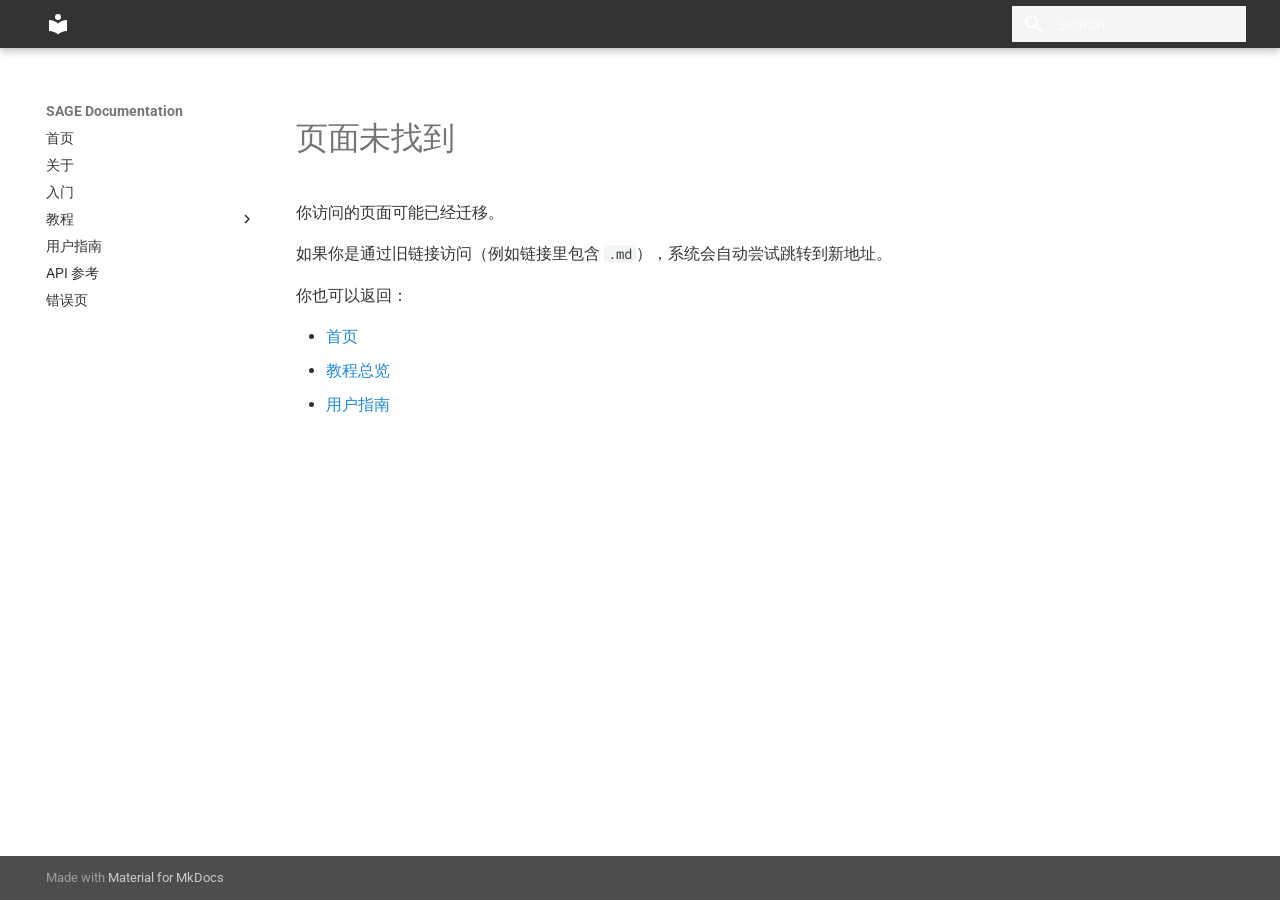
==== 404/index.html @ 9ace1330 "Deployed d02b3d0 with MkDocs version: 1.6.1" ====
<!doctype html>
<html lang="en" class="no-js">
  <head>
    
      <meta charset="utf-8">
      <meta name="viewport" content="width=device-width,initial-scale=1">
      
        <meta name="description" content="高性能分布式推理框架 - 数据流原生的模块化、透明、可控的LLM工作流推理框架">
      
      
        <meta name="author" content="IntelliStream Lab">
      
      
        <link rel="canonical" href="https://sage.org.ai/404/">
      
      
        <link rel="prev" href="../api-reference/">
      
      
      
        
      
      
      <link rel="icon" href="../assets/images/favicon.png">
      <meta name="generator" content="mkdocs-1.6.1, mkdocs-material-9.7.6">
    
    
  
    <title>错误页</title>
  

    
      <link rel="stylesheet" href="../assets/stylesheets/main.484c7ddc.min.css">
      
      


    
    
      
    
    
      
        
        
        <link rel="preconnect" href="https://fonts.gstatic.com" crossorigin>
        <link rel="stylesheet" href="https://fonts.googleapis.com/css?family=Roboto:300,300i,400,400i,700,700i%7CRoboto+Mono:400,400i,700,700i&display=fallback">
        <style>:root{--md-text-font:"Roboto";--md-code-font:"Roboto Mono"}</style>
      
    
    
    <script>__md_scope=new URL("..",location),__md_hash=e=>[...e].reduce(((e,_)=>(e<<5)-e+_.charCodeAt(0)),0),__md_get=(e,_=localStorage,t=__md_scope)=>JSON.parse(_.getItem(t.pathname+"."+e)),__md_set=(e,_,t=localStorage,a=__md_scope)=>{try{t.setItem(a.pathname+"."+e,JSON.stringify(_))}catch(e){}}</script>
    
<!-- Google Tag Manager -->
<script>(function(w,d,s,l,i){w[l]=w[l]||[];w[l].push({'gtm.start':
new Date().getTime(),event:'gtm.js'});var f=d.getElementsByTagName(s)[0],
j=d.createElement(s),dl=l!='dataLayer'?'&l='+l:'';j.async=true;j.src=
'https://www.googletagmanager.com/gtm.js?id='+i+dl;f.parentNode.insertBefore(j,f);
})(window,document,'script','dataLayer','GTM-T35S4S46');</script>
<!-- End Google Tag Manager -->

    
  <!-- pragma: allowlist secret -->
  <meta name="algolia-site-verification" content="165B7E7C89E49946" />
  <style>
    @import url("https://fonts.googleapis.com/css2?family=Public+Sans&display=swap");
    :root {
      --md-primary-fg-color: #333333;
      --md-accent-fg-color: #1E88E5;
      --md-default-bg-color: #FFFFFF;
      --md-default-fg-color: #333333;
      --md-text-font-family: "Public Sans", sans-serif;
    }

    body {
      font-family: var(--md-text-font-family);
      background-color: var(--md-default-bg-color);
      color: var(--md-default-fg-color);
    }

    .md-main {
      background-color: #FFFFFF;
    }

    .md-footer {
      background-color: #F5F5F5;
      color: #666666;
    }

    .md-footer-meta {
      background-color: #4d4d4d;
    }

    .md-typeset a {
      color: #1E88E5;
    }

    .md-typeset a:hover {
      color: #1565C0;
    }

    .md-nav__link--active,
    .md-nav__link:active {
      color: #1E88E5;
    }

    .md-search__input {
      background-color: #F5F5F5;
      color: #333333;
    }

    .md-search__input:hover,
    .md-search__input:focus {
      background-color: #EEEEEE;
    }
    /* Table of contents styles */
    .md-nav--secondary .md-nav__item--active > .md-nav__link {
      font-weight: bold;
      color: var(--md-primary-fg-color);
    }

    .md-nav--secondary .md-nav__item--nested > .md-nav__link {
      font-weight: normal;
      color: var(--md-default-fg-color);
    }

    .md-header__button.md-logo img {
      height: 30px;
      max-height: 30px;
      width: auto;
      vertical-align: middle;
    }

    .md-nav--secondary .md-nav__item--nested > .md-nav__link::before {
      content: "";
      display: inline-block;
      width: 6px;
      height: 6px;
      background-color: var(--md-default-fg-color);
      border-radius: 50%;
      margin-right: 0.5rem;
    }

    [data-md-color-scheme="slate"] {
      --md-default-bg-color: #1E1E1E;
      --md-default-fg-color: #FFFFFF;
      --md-accent-fg-color: #64B5F6;
    }

    [data-md-color-scheme="slate"] .md-main {
      background-color: #1E1E1E;
    }

    [data-md-color-scheme="slate"] .navbar {
      background-color: #1E1E1E;
      color: #FFFFFF;
      box-shadow: none;
    }

    [data-md-color-scheme="slate"] .md-footer {
      background-color: #1E1E1E;
      color: #BDBDBD;
    }

    [data-md-color-scheme="slate"] .md-header {
      background-color: #1E1E1E;
      color: #BDBDBD;
    }

    [data-md-color-scheme="slate"] .md-tabs {
      background-color: #1E1E1E;
      color: #BDBDBD;
    }

    [data-md-color-scheme="slate"] .md-search__input {
      background-color: #F5F5F5;
      color: #333333;
    }

    [data-md-color-scheme="slate"] .md-search__icon {
      color: #333333;
    }

    [data-md-color-scheme="slate"] .md-search__input::placeholder {
      color: #333333;
    }

    [data-md-color-scheme="slate"] .md-footer-meta {
      background-color: #4d4d4d;
    }

    [data-md-color-scheme="slate"] .md-typeset a {
      color: #64B5F6;
    }

    [data-md-color-scheme="slate"] .md-typeset a:hover {
      color: #90CAF9;
    }

    .notebook-links {
      display: flex;
      justify-content: flex-end;
      margin-bottom: 1rem;
    }
    .notebook-links .md-content__button {
      margin-left: 0.5rem;
    }

    [data-md-color-scheme=default] .logo-dark {
      display: none !important;
    }

    [data-md-color-scheme=slate] .logo-light {
      display: none !important;
    }

    .jupyter-wrapper .jp-CodeCell .jp-Cell-inputWrapper .jp-InputPrompt.jp-InputArea-prompt {
      display: none !important;
    }

    .jupyter-wrapper .jp-Notebook .jp-Cell .jp-OutputPrompt {
      display: none !important;
    }

    .md-banner {
      background-color: #CFC9FA;
      color: #000000;
    }

    .md-banner a {
      color: #000000;
      text-decoration: underline;
    }

    .md-banner a:hover {
      color: #000000;
    }

    .md-header__title {
      visibility: hidden;
    }

    /* Dark mode banner styling */
    [data-md-color-scheme="slate"] .md-banner {
      background-color: #CFC9FA; /* Same light purple for both modes */
      color: #000000;
    }

    [data-md-color-scheme="slate"] .md-banner a {
      color: #000000;
    }

    [data-md-color-scheme="slate"] .md-banner a:hover {
      color: #000000;
    }

  </style>

  </head>
  
  
    <body dir="ltr">
  
    
    <input class="md-toggle" data-md-toggle="drawer" type="checkbox" id="__drawer" autocomplete="off">
    <input class="md-toggle" data-md-toggle="search" type="checkbox" id="__search" autocomplete="off">
    <label class="md-overlay" for="__drawer"></label>
    <div data-md-component="skip">
      
        
        <a href="#_1" class="md-skip">
          Skip to content
        </a>
      
    </div>
    <div data-md-component="announce">
      
    </div>
    
    
      

  

<header class="md-header md-header--shadow" data-md-component="header">
  <nav class="md-header__inner md-grid" aria-label="Header">
    <a href=".." title="SAGE Documentation" class="md-header__button md-logo" aria-label="SAGE Documentation" data-md-component="logo">
      
  
  <svg xmlns="http://www.w3.org/2000/svg" viewBox="0 0 24 24"><path d="M12 8a3 3 0 0 0 3-3 3 3 0 0 0-3-3 3 3 0 0 0-3 3 3 3 0 0 0 3 3m0 3.54C9.64 9.35 6.5 8 3 8v11c3.5 0 6.64 1.35 9 3.54 2.36-2.19 5.5-3.54 9-3.54V8c-3.5 0-6.64 1.35-9 3.54"/></svg>

    </a>
    <label class="md-header__button md-icon" for="__drawer">
      
      <svg xmlns="http://www.w3.org/2000/svg" viewBox="0 0 24 24"><path d="M3 6h18v2H3zm0 5h18v2H3zm0 5h18v2H3z"/></svg>
    </label>
    <div class="md-header__title" data-md-component="header-title">
      <div class="md-header__ellipsis">
        <div class="md-header__topic">
          <span class="md-ellipsis">
            SAGE Documentation
          </span>
        </div>
        <div class="md-header__topic" data-md-component="header-topic">
          <span class="md-ellipsis">
            
              错误页
            
          </span>
        </div>
      </div>
    </div>
    
    
      <script>var palette=__md_get("__palette");if(palette&&palette.color){if("(prefers-color-scheme)"===palette.color.media){var media=matchMedia("(prefers-color-scheme: light)"),input=document.querySelector(media.matches?"[data-md-color-media='(prefers-color-scheme: light)']":"[data-md-color-media='(prefers-color-scheme: dark)']");palette.color.media=input.getAttribute("data-md-color-media"),palette.color.scheme=input.getAttribute("data-md-color-scheme"),palette.color.primary=input.getAttribute("data-md-color-primary"),palette.color.accent=input.getAttribute("data-md-color-accent")}for(var[key,value]of Object.entries(palette.color))document.body.setAttribute("data-md-color-"+key,value)}</script>
    
    
    
      
      
        <label class="md-header__button md-icon" for="__search">
          
          <svg xmlns="http://www.w3.org/2000/svg" viewBox="0 0 24 24"><path d="M9.5 3A6.5 6.5 0 0 1 16 9.5c0 1.61-.59 3.09-1.56 4.23l.27.27h.79l5 5-1.5 1.5-5-5v-.79l-.27-.27A6.52 6.52 0 0 1 9.5 16 6.5 6.5 0 0 1 3 9.5 6.5 6.5 0 0 1 9.5 3m0 2C7 5 5 7 5 9.5S7 14 9.5 14 14 12 14 9.5 12 5 9.5 5"/></svg>
        </label>
        <div class="md-search" data-md-component="search" role="dialog">
  <label class="md-search__overlay" for="__search"></label>
  <div class="md-search__inner" role="search">
    <form class="md-search__form" name="search">
      <input type="text" class="md-search__input" name="query" aria-label="Search" placeholder="Search" autocapitalize="off" autocorrect="off" autocomplete="off" spellcheck="false" data-md-component="search-query" required>
      <label class="md-search__icon md-icon" for="__search">
        
        <svg xmlns="http://www.w3.org/2000/svg" viewBox="0 0 24 24"><path d="M9.5 3A6.5 6.5 0 0 1 16 9.5c0 1.61-.59 3.09-1.56 4.23l.27.27h.79l5 5-1.5 1.5-5-5v-.79l-.27-.27A6.52 6.52 0 0 1 9.5 16 6.5 6.5 0 0 1 3 9.5 6.5 6.5 0 0 1 9.5 3m0 2C7 5 5 7 5 9.5S7 14 9.5 14 14 12 14 9.5 12 5 9.5 5"/></svg>
        
        <svg xmlns="http://www.w3.org/2000/svg" viewBox="0 0 24 24"><path d="M20 11v2H8l5.5 5.5-1.42 1.42L4.16 12l7.92-7.92L13.5 5.5 8 11z"/></svg>
      </label>
      <nav class="md-search__options" aria-label="Search">
        
        <button type="reset" class="md-search__icon md-icon" title="Clear" aria-label="Clear" tabindex="-1">
          
          <svg xmlns="http://www.w3.org/2000/svg" viewBox="0 0 24 24"><path d="M19 6.41 17.59 5 12 10.59 6.41 5 5 6.41 10.59 12 5 17.59 6.41 19 12 13.41 17.59 19 19 17.59 13.41 12z"/></svg>
        </button>
      </nav>
      
    </form>
    <div class="md-search__output">
      <div class="md-search__scrollwrap" tabindex="0" data-md-scrollfix>
        <div class="md-search-result" data-md-component="search-result">
          <div class="md-search-result__meta">
            Initializing search
          </div>
          <ol class="md-search-result__list" role="presentation"></ol>
        </div>
      </div>
    </div>
  </div>
</div>
      
    
    
  </nav>
  
</header>
    
    <div class="md-container" data-md-component="container">
      
      
        
          
        
      
      <main class="md-main" data-md-component="main">
        <div class="md-main__inner md-grid">
          
            
              
              <div class="md-sidebar md-sidebar--primary" data-md-component="sidebar" data-md-type="navigation" >
                <div class="md-sidebar__scrollwrap">
                  <div class="md-sidebar__inner">
                    



<nav class="md-nav md-nav--primary" aria-label="Navigation" data-md-level="0">
  <label class="md-nav__title" for="__drawer">
    <a href=".." title="SAGE Documentation" class="md-nav__button md-logo" aria-label="SAGE Documentation" data-md-component="logo">
      
  
  <svg xmlns="http://www.w3.org/2000/svg" viewBox="0 0 24 24"><path d="M12 8a3 3 0 0 0 3-3 3 3 0 0 0-3-3 3 3 0 0 0-3 3 3 3 0 0 0 3 3m0 3.54C9.64 9.35 6.5 8 3 8v11c3.5 0 6.64 1.35 9 3.54 2.36-2.19 5.5-3.54 9-3.54V8c-3.5 0-6.64 1.35-9 3.54"/></svg>

    </a>
    SAGE Documentation
  </label>
  
  <ul class="md-nav__list" data-md-scrollfix>
    
      
      
  
  
  
  
    <li class="md-nav__item">
      <a href=".." class="md-nav__link">
        
  
  
  <span class="md-ellipsis">
    
  
    首页
  

    
  </span>
  
  

      </a>
    </li>
  

    
      
      
  
  
  
  
    <li class="md-nav__item">
      <a href="../about/" class="md-nav__link">
        
  
  
  <span class="md-ellipsis">
    
  
    关于
  

    
  </span>
  
  

      </a>
    </li>
  

    
      
      
  
  
  
  
    <li class="md-nav__item">
      <a href="../getting-started/" class="md-nav__link">
        
  
  
  <span class="md-ellipsis">
    
  
    入门
  

    
  </span>
  
  

      </a>
    </li>
  

    
      
      
  
  
  
  
    
    
    
    
    
    <li class="md-nav__item md-nav__item--nested">
      
        
        
        <input class="md-nav__toggle md-toggle " type="checkbox" id="__nav_4" >
        
          
          <label class="md-nav__link" for="__nav_4" id="__nav_4_label" tabindex="0">
            
  
  
  <span class="md-ellipsis">
    
  
    教程
  

    
  </span>
  
  

            <span class="md-nav__icon md-icon"></span>
          </label>
        
        <nav class="md-nav" data-md-level="1" aria-labelledby="__nav_4_label" aria-expanded="false">
          <label class="md-nav__title" for="__nav_4">
            <span class="md-nav__icon md-icon"></span>
            
  
    教程
  

          </label>
          <ul class="md-nav__list" data-md-scrollfix>
            
              
                
  
  
  
  
    <li class="md-nav__item">
      <a href="../tutorials/" class="md-nav__link">
        
  
  
  <span class="md-ellipsis">
    
  
    教程总览
  

    
  </span>
  
  

      </a>
    </li>
  

              
            
              
                
  
  
  
  
    <li class="md-nav__item">
      <a href="../tutorials/basic/streaming-101/" class="md-nav__link">
        
  
  
  <span class="md-ellipsis">
    
  
    基础教程
  

    
  </span>
  
  

      </a>
    </li>
  

              
            
              
                
  
  
  
  
    <li class="md-nav__item">
      <a href="../tutorials/advanced/" class="md-nav__link">
        
  
  
  <span class="md-ellipsis">
    
  
    高级教程
  

    
  </span>
  
  

      </a>
    </li>
  

              
            
          </ul>
        </nav>
      
    </li>
  

    
      
      
  
  
  
  
    <li class="md-nav__item">
      <a href="../guides/" class="md-nav__link">
        
  
  
  <span class="md-ellipsis">
    
  
    用户指南
  

    
  </span>
  
  

      </a>
    </li>
  

    
      
      
  
  
  
  
    <li class="md-nav__item">
      <a href="../api-reference/" class="md-nav__link">
        
  
  
  <span class="md-ellipsis">
    
  
    API 参考
  

    
  </span>
  
  

      </a>
    </li>
  

    
      
      
  
  
    
  
  
  
    <li class="md-nav__item md-nav__item--active">
      
      <input class="md-nav__toggle md-toggle" type="checkbox" id="__toc">
      
      
        
      
      
      <a href="./" class="md-nav__link md-nav__link--active">
        
  
  
  <span class="md-ellipsis">
    
  
    错误页
  

    
  </span>
  
  

      </a>
      
    </li>
  

    
  </ul>
</nav>
                  </div>
                </div>
              </div>
            
            
              
              <div class="md-sidebar md-sidebar--secondary" data-md-component="sidebar" data-md-type="toc" >
                <div class="md-sidebar__scrollwrap">
                  <div class="md-sidebar__inner">
                    

<nav class="md-nav md-nav--secondary" aria-label="Table of contents">
  
  
  
    
  
  
</nav>
                  </div>
                </div>
              </div>
            
          
          
            <div class="md-content" data-md-component="content">
              
              <article class="md-content__inner md-typeset">
                
<div class="notebook-links">
  
</div>


                  



<h1 id="_1">页面未找到</h1>
<p>你访问的页面可能已经迁移。</p>
<p>如果你是通过旧链接访问（例如链接里包含 <code>.md</code>），系统会自动尝试跳转到新地址。</p>
<script>
(function () {
  var path = window.location.pathname || "";

  // 1) 兼容旧式 markdown 链接：/a/b/index.md -> /a/b/
  if (path.endsWith('/index.md')) {
    var target = path.replace(/\/index\.md$/, '/');
    window.location.replace(target + window.location.search + window.location.hash);
    return;
  }

  // 2) 兼容其他 markdown 链接：/a/b/page.md -> /a/b/page/
  if (path.endsWith('.md')) {
    var target2 = path.replace(/\.md$/, '/');
    window.location.replace(target2 + window.location.search + window.location.hash);
    return;
  }
})();
</script>

<p>你也可以返回：</p>
<ul>
<li><a href="../">首页</a></li>
<li><a href="../tutorials/">教程总览</a></li>
<li><a href="../guides/">用户指南</a></li>
</ul>












                

              </article>
            </div>
          
          
<script>var target=document.getElementById(location.hash.slice(1));target&&target.name&&(target.checked=target.name.startsWith("__tabbed_"))</script>
        </div>
        
      </main>
      
        <footer class="md-footer">
  
  <div class="md-footer-meta md-typeset">
    <div class="md-footer-meta__inner md-grid">
      <div class="md-copyright">
  
  
    Made with
    <a href="https://squidfunk.github.io/mkdocs-material/" target="_blank" rel="noopener">
      Material for MkDocs
    </a>
  
</div>
      
    </div>
  </div>
</footer>
      
    </div>
    <div class="md-dialog" data-md-component="dialog">
      <div class="md-dialog__inner md-typeset"></div>
    </div>
    
    
    
      
      
      <script id="__config" type="application/json">{"annotate": null, "base": "..", "features": [], "search": "../assets/javascripts/workers/search.2c215733.min.js", "tags": null, "translations": {"clipboard.copied": "Copied to clipboard", "clipboard.copy": "Copy to clipboard", "search.result.more.one": "1 more on this page", "search.result.more.other": "# more on this page", "search.result.none": "No matching documents", "search.result.one": "1 matching document", "search.result.other": "# matching documents", "search.result.placeholder": "Type to start searching", "search.result.term.missing": "Missing", "select.version": "Select version"}, "version": null}</script>
    
    
      <script src="../assets/javascripts/bundle.79ae519e.min.js"></script>
      
    
  </body>
</html>
---- assets/stylesheets/main.484c7ddc.min.css ----
@charset "UTF-8";html{-webkit-text-size-adjust:none;-moz-text-size-adjust:none;text-size-adjust:none;box-sizing:border-box}*,:after,:before{box-sizing:inherit}@media (prefers-reduced-motion){*,:after,:before{transition:none!important}}body{margin:0}a,button,input,label{-webkit-tap-highlight-color:transparent}a{color:inherit;text-decoration:none}hr{border:0;box-sizing:initial;display:block;height:.05rem;overflow:visible;padding:0}small{font-size:80%}sub,sup{line-height:1em}img{border-style:none}table{border-collapse:initial;border-spacing:0}td,th{font-weight:400;vertical-align:top}button{background:#0000;border:0;font-family:inherit;font-size:inherit;margin:0;padding:0}input{border:0;outline:none}:root{--md-primary-fg-color:#4051b5;--md-primary-fg-color--light:#5d6cc0;--md-primary-fg-color--dark:#303fa1;--md-primary-bg-color:#fff;--md-primary-bg-color--light:#ffffffb3;--md-accent-fg-color:#526cfe;--md-accent-fg-color--transparent:#526cfe1a;--md-accent-bg-color:#fff;--md-accent-bg-color--light:#ffffffb3}[data-md-color-scheme=default]{color-scheme:light}[data-md-color-scheme=default] img[src$="#gh-dark-mode-only"],[data-md-color-scheme=default] img[src$="#only-dark"]{display:none}:root,[data-md-color-scheme=default]{--md-hue:225deg;--md-default-fg-color:#000000de;--md-default-fg-color--light:#0000008a;--md-default-fg-color--lighter:#00000052;--md-default-fg-color--lightest:#00000012;--md-default-bg-color:#fff;--md-default-bg-color--light:#ffffffb3;--md-default-bg-color--lighter:#ffffff4d;--md-default-bg-color--lightest:#ffffff1f;--md-code-fg-color:#36464e;--md-code-bg-color:#f5f5f5;--md-code-bg-color--light:#f5f5f5b3;--md-code-bg-color--lighter:#f5f5f54d;--md-code-hl-color:#4287ff;--md-code-hl-color--light:#4287ff1a;--md-code-hl-number-color:#d52a2a;--md-code-hl-special-color:#db1457;--md-code-hl-function-color:#a846b9;--md-code-hl-constant-color:#6e59d9;--md-code-hl-keyword-color:#3f6ec6;--md-code-hl-string-color:#1c7d4d;--md-code-hl-name-color:var(--md-code-fg-color);--md-code-hl-operator-color:var(--md-default-fg-color--light);--md-code-hl-punctuation-color:var(--md-default-fg-color--light);--md-code-hl-comment-color:var(--md-default-fg-color--light);--md-code-hl-generic-color:var(--md-default-fg-color--light);--md-code-hl-variable-color:var(--md-default-fg-color--light);--md-typeset-color:var(--md-default-fg-color);--md-typeset-a-color:var(--md-primary-fg-color);--md-typeset-del-color:#f5503d26;--md-typeset-ins-color:#0bd57026;--md-typeset-kbd-color:#fafafa;--md-typeset-kbd-accent-color:#fff;--md-typeset-kbd-border-color:#b8b8b8;--md-typeset-mark-color:#ffff0080;--md-typeset-table-color:#0000001f;--md-typeset-table-color--light:rgba(0,0,0,.035);--md-admonition-fg-color:var(--md-default-fg-color);--md-admonition-bg-color:var(--md-default-bg-color);--md-warning-fg-color:#000000de;--md-warning-bg-color:#ff9;--md-footer-fg-color:#fff;--md-footer-fg-color--light:#ffffffb3;--md-footer-fg-color--lighter:#ffffff73;--md-footer-bg-color:#000000de;--md-footer-bg-color--dark:#00000052;--md-shadow-z1:0 0.2rem 0.5rem #0000000d,0 0 0.05rem #0000001a;--md-shadow-z2:0 0.2rem 0.5rem #0000001a,0 0 0.05rem #00000040;--md-shadow-z3:0 0.2rem 0.5rem #0003,0 0 0.05rem #00000059}.md-icon svg{fill:currentcolor;display:block;height:1.2rem;width:1.2rem}body{-webkit-font-smoothing:antialiased;-moz-osx-font-smoothing:grayscale;--md-text-font-family:var(--md-text-font,_),-apple-system,BlinkMacSystemFont,Helvetica,Arial,sans-serif;--md-code-font-family:var(--md-code-font,_),SFMono-Regular,Consolas,Menlo,monospace}aside,body,input{font-feature-settings:"kern","liga";color:var(--md-typeset-color);font-family:var(--md-text-font-family)}code,kbd,pre{font-feature-settings:"kern";font-family:var(--md-code-font-family)}:root{--md-typeset-table-sort-icon:url('data:image/svg+xml;charset=utf-8,<svg xmlns="http://www.w3.org/2000/svg" viewBox="0 0 24 24"><path d="m18 21-4-4h3V7h-3l4-4 4 4h-3v10h3M2 19v-2h10v2M2 13v-2h7v2M2 7V5h4v2z"/></svg>');--md-typeset-table-sort-icon--asc:url('data:image/svg+xml;charset=utf-8,<svg xmlns="http://www.w3.org/2000/svg" viewBox="0 0 24 24"><path d="M19 17h3l-4 4-4-4h3V3h2M2 17h10v2H2M6 5v2H2V5m0 6h7v2H2z"/></svg>');--md-typeset-table-sort-icon--desc:url('data:image/svg+xml;charset=utf-8,<svg xmlns="http://www.w3.org/2000/svg" viewBox="0 0 24 24"><path d="M19 7h3l-4-4-4 4h3v14h2M2 17h10v2H2M6 5v2H2V5m0 6h7v2H2z"/></svg>')}.md-typeset{-webkit-print-color-adjust:exact;color-adjust:exact;font-size:.8rem;line-height:1.6;overflow-wrap:break-word}@media print{.md-typeset{font-size:.68rem}}.md-typeset blockquote,.md-typeset dl,.md-typeset figure,.md-typeset ol,.md-typeset pre,.md-typeset ul{margin-bottom:1em;margin-top:1em}.md-typeset h1{color:var(--md-default-fg-color--light);font-size:2em;line-height:1.3;margin:0 0 1.25em}.md-typeset h1,.md-typeset h2{font-weight:300;letter-spacing:-.01em}.md-typeset h2{font-size:1.5625em;line-height:1.4;margin:1.6em 0 .64em}.md-typeset h3{font-size:1.25em;font-weight:400;letter-spacing:-.01em;line-height:1.5;margin:1.6em 0 .8em}.md-typeset h2+h3{margin-top:.8em}.md-typeset h4{font-weight:700;letter-spacing:-.01em;margin:1em 0}.md-typeset h5,.md-typeset h6{color:var(--md-default-fg-color--light);font-size:.8em;font-weight:700;letter-spacing:-.01em;margin:1.25em 0}.md-typeset h5{text-transform:uppercase}.md-typeset h5 code{text-transform:none}.md-typeset hr{border-bottom:.05rem solid var(--md-default-fg-color--lightest);display:flow-root;margin:1.5em 0}.md-typeset a{color:var(--md-typeset-a-color);word-break:break-word}.md-typeset a,.md-typeset a:before{transition:color 125ms}.md-typeset a:focus,.md-typeset a:hover{color:var(--md-accent-fg-color)}.md-typeset a:focus code,.md-typeset a:hover code{background-color:var(--md-accent-fg-color--transparent);color:var(--md-accent-fg-color)}.md-typeset a code{color:var(--md-typeset-a-color)}.md-typeset a.focus-visible{outline-color:var(--md-accent-fg-color);outline-offset:.2rem}.md-typeset code,.md-typeset kbd,.md-typeset pre{color:var(--md-code-fg-color);direction:ltr;font-variant-ligatures:none;transition:background-color 125ms}@media print{.md-typeset code,.md-typeset kbd,.md-typeset pre{white-space:pre-wrap}}.md-typeset code{background-color:var(--md-code-bg-color);border-radius:.1rem;-webkit-box-decoration-break:clone;box-decoration-break:clone;font-size:.85em;padding:0 .2941176471em;transition:color 125ms,background-color 125ms;word-break:break-word}.md-typeset code:not(.focus-visible){-webkit-tap-highlight-color:transparent;outline:none}.md-typeset pre{display:flow-root;line-height:1.4;position:relative}.md-typeset pre>code{-webkit-box-decoration-break:slice;box-decoration-break:slice;box-shadow:none;display:block;margin:0;outline-color:var(--md-accent-fg-color);overflow:auto;padding:.7720588235em 1.1764705882em;scrollbar-color:var(--md-default-fg-color--lighter) #0000;scrollbar-width:thin;touch-action:auto;word-break:normal}.md-typeset pre>code:hover{scrollbar-color:var(--md-accent-fg-color) #0000}.md-typeset pre>code::-webkit-scrollbar{height:.2rem;width:.2rem}.md-typeset pre>code::-webkit-scrollbar-thumb{background-color:var(--md-default-fg-color--lighter)}.md-typeset pre>code::-webkit-scrollbar-thumb:hover{background-color:var(--md-accent-fg-color)}.md-typeset kbd{background-color:var(--md-typeset-kbd-color);border-radius:.1rem;box-shadow:0 .1rem 0 .05rem var(--md-typeset-kbd-border-color),0 .1rem 0 var(--md-typeset-kbd-border-color),0 -.1rem .2rem var(--md-typeset-kbd-accent-color) inset;color:var(--md-default-fg-color);display:inline-block;font-size:.75em;padding:0 .6666666667em;vertical-align:text-top;word-break:break-word}.md-typeset mark{background-color:var(--md-typeset-mark-color);-webkit-box-decoration-break:clone;box-decoration-break:clone;color:inherit;word-break:break-word}.md-typeset abbr{cursor:help;text-decoration:none}.md-typeset [data-preview],.md-typeset abbr{border-bottom:.05rem dotted var(--md-default-fg-color--light)}.md-typeset small{opacity:.75}[dir=ltr] .md-typeset sub,[dir=ltr] .md-typeset sup{margin-left:.078125em}[dir=rtl] .md-typeset sub,[dir=rtl] .md-typeset sup{margin-right:.078125em}[dir=ltr] .md-typeset blockquote{padding-left:.6rem}[dir=rtl] .md-typeset blockquote{padding-right:.6rem}[dir=ltr] .md-typeset blockquote{border-left:.2rem solid var(--md-default-fg-color--lighter)}[dir=rtl] .md-typeset blockquote{border-right:.2rem solid var(--md-default-fg-color--lighter)}.md-typeset blockquote{color:var(--md-default-fg-color--light);margin-left:0;margin-right:0}.md-typeset ul{list-style-type:disc}.md-typeset ul[type]{list-style-type:revert-layer}[dir=ltr] .md-typeset ol,[dir=ltr] .md-typeset ul{margin-left:.625em}[dir=rtl] .md-typeset ol,[dir=rtl] .md-typeset ul{margin-right:.625em}.md-typeset ol,.md-typeset ul{padding:0}.md-typeset ol:not([hidden]),.md-typeset ul:not([hidden]){display:flow-root}.md-typeset ol ol,.md-typeset ul ol{list-style-type:lower-alpha}.md-typeset ol ol ol,.md-typeset ul ol ol{list-style-type:lower-roman}.md-typeset ol ol ol ol,.md-typeset ul ol ol ol{list-style-type:upper-alpha}.md-typeset ol ol ol ol ol,.md-typeset ul ol ol ol ol{list-style-type:upper-roman}.md-typeset ol[type],.md-typeset ul[type]{list-style-type:revert-layer}[dir=ltr] .md-typeset ol li,[dir=ltr] .md-typeset ul li{margin-left:1.25em}[dir=rtl] .md-typeset ol li,[dir=rtl] .md-typeset ul li{margin-right:1.25em}.md-typeset ol li,.md-typeset ul li{margin-bottom:.5em}.md-typeset ol li blockquote,.md-typeset ol li p,.md-typeset ul li blockquote,.md-typeset ul li p{margin:.5em 0}.md-typeset ol li:last-child,.md-typeset ul li:last-child{margin-bottom:0}[dir=ltr] .md-typeset ol li ol,[dir=ltr] .md-typeset ol li ul,[dir=ltr] .md-typeset ul li ol,[dir=ltr] .md-typeset ul li ul{margin-left:.625em}[dir=rtl] .md-typeset ol li ol,[dir=rtl] .md-typeset ol li ul,[dir=rtl] .md-typeset ul li ol,[dir=rtl] .md-typeset ul li ul{margin-right:.625em}.md-typeset ol li ol,.md-typeset ol li ul,.md-typeset ul li ol,.md-typeset ul li ul{margin-bottom:.5em;margin-top:.5em}[dir=ltr] .md-typeset dd{margin-left:1.875em}[dir=rtl] .md-typeset dd{margin-right:1.875em}.md-typeset dd{margin-bottom:1.5em;margin-top:1em}.md-typeset img,.md-typeset svg,.md-typeset video{height:auto;max-width:100%}.md-typeset img[align=left]{margin:1em 1em 1em 0}.md-typeset img[align=right]{margin:1em 0 1em 1em}.md-typeset img[align]:only-child{margin-top:0}.md-typeset figure{display:flow-root;margin:1em auto;max-width:100%;text-align:center;width:fit-content}.md-typeset figure img{display:block;margin:0 auto}.md-typeset figcaption{font-style:italic;margin:1em auto;max-width:24rem}.md-typeset iframe{max-width:100%}.md-typeset table:not([class]){background-color:var(--md-default-bg-color);border:.05rem solid var(--md-typeset-table-color);border-radius:.1rem;display:inline-block;font-size:.64rem;max-width:100%;overflow:auto;touch-action:auto}@media print{.md-typeset table:not([class]){display:table}}.md-typeset table:not([class])+*{margin-top:1.5em}.md-typeset table:not([class]) td>:first-child,.md-typeset table:not([class]) th>:first-child{margin-top:0}.md-typeset table:not([class]) td>:last-child,.md-typeset table:not([class]) th>:last-child{margin-bottom:0}.md-typeset table:not([class]) td:not([align]),.md-typeset table:not([class]) th:not([align]){text-align:left}[dir=rtl] .md-typeset table:not([class]) td:not([align]),[dir=rtl] .md-typeset table:not([class]) th:not([align]){text-align:right}.md-typeset table:not([class]) th{font-weight:700;min-width:5rem;padding:.9375em 1.25em;vertical-align:top}.md-typeset table:not([class]) td{border-top:.05rem solid var(--md-typeset-table-color);padding:.9375em 1.25em;vertical-align:top}.md-typeset table:not([class]) tbody tr{transition:background-color 125ms}.md-typeset table:not([class]) tbody tr:hover{background-color:var(--md-typeset-table-color--light);box-shadow:0 .05rem 0 var(--md-default-bg-color) inset}.md-typeset table:not([class]) a{word-break:normal}.md-typeset table th[role=columnheader]{cursor:pointer}[dir=ltr] .md-typeset table th[role=columnheader]:after{margin-left:.5em}[dir=rtl] .md-typeset table th[role=columnheader]:after{margin-right:.5em}.md-typeset table th[role=columnheader]:after{content:"";display:inline-block;height:1.2em;-webkit-mask-image:var(--md-typeset-table-sort-icon);mask-image:var(--md-typeset-table-sort-icon);-webkit-mask-repeat:no-repeat;mask-repeat:no-repeat;-webkit-mask-size:contain;mask-size:contain;transition:background-color 125ms;vertical-align:text-bottom;width:1.2em}.md-typeset table th[role=columnheader]:hover:after{background-color:var(--md-default-fg-color--lighter)}.md-typeset table th[role=columnheader][aria-sort=ascending]:after{background-color:var(--md-default-fg-color--light);-webkit-mask-image:var(--md-typeset-table-sort-icon--asc);mask-image:var(--md-typeset-table-sort-icon--asc)}.md-typeset table th[role=columnheader][aria-sort=descending]:after{background-color:var(--md-default-fg-color--light);-webkit-mask-image:var(--md-typeset-table-sort-icon--desc);mask-image:var(--md-typeset-table-sort-icon--desc)}.md-typeset__scrollwrap{margin:1em -.8rem;overflow-x:auto;touch-action:auto}.md-typeset__table{display:inline-block;margin-bottom:.5em;padding:0 .8rem}@media print{.md-typeset__table{display:block}}html .md-typeset__table table{display:table;margin:0;overflow:hidden;width:100%}@media screen and (max-width:44.984375em){.md-content__inner>pre{margin:1em -.8rem}.md-content__inner>pre code{border-radius:0}}.md-typeset .md-author{border-radius:100%;display:block;flex-shrink:0;height:1.6rem;overflow:hidden;position:relative;transition:color 125ms,transform 125ms;width:1.6rem}.md-typeset .md-author img{display:block}.md-typeset .md-author--more{background:var(--md-default-fg-color--lightest);color:var(--md-default-fg-color--lighter);font-size:.6rem;font-weight:700;line-height:1.6rem;text-align:center}.md-typeset .md-author--long{height:2.4rem;width:2.4rem}.md-typeset a.md-author{transform:scale(1)}.md-typeset a.md-author img{border-radius:100%;filter:grayscale(100%) opacity(75%);transition:filter 125ms}.md-typeset a.md-author:focus,.md-typeset a.md-author:hover{transform:scale(1.1);z-index:1}.md-typeset a.md-author:focus img,.md-typeset a.md-author:hover img{filter:grayscale(0)}.md-banner{background-color:var(--md-footer-bg-color);color:var(--md-footer-fg-color);overflow:auto}@media print{.md-banner{display:none}}.md-banner--warning{background-color:var(--md-warning-bg-color);color:var(--md-warning-fg-color)}.md-banner__inner{font-size:.7rem;margin:.6rem auto;padding:0 .8rem}[dir=ltr] .md-banner__button{float:right}[dir=rtl] .md-banner__button{float:left}.md-banner__button{color:inherit;cursor:pointer;transition:opacity .25s}.no-js .md-banner__button{display:none}.md-banner__button:hover{opacity:.7}html{font-size:125%;height:100%;overflow-x:hidden}@media screen and (min-width:100em){html{font-size:137.5%}}@media screen and (min-width:125em){html{font-size:150%}}body{background-color:var(--md-default-bg-color);display:flex;flex-direction:column;font-size:.5rem;min-height:100%;position:relative;width:100%}@media print{body{display:block}}@media screen and (max-width:59.984375em){body[data-md-scrolllock]{position:fixed}}.md-grid{margin-left:auto;margin-right:auto;max-width:61rem}.md-container{display:flex;flex-direction:column;flex-grow:1}@media print{.md-container{display:block}}.md-main{flex-grow:1}.md-main__inner{display:flex;height:100%;margin-top:1.5rem}.md-ellipsis{overflow:hidden;text-overflow:ellipsis}.md-toggle{display:none}.md-option{height:0;opacity:0;position:absolute;width:0}.md-option:checked+label:not([hidden]){display:block}.md-option.focus-visible+label{outline-color:var(--md-accent-fg-color);outline-style:auto}.md-skip{background-color:var(--md-default-fg-color);border-radius:.1rem;color:var(--md-default-bg-color);font-size:.64rem;margin:.5rem;opacity:0;outline-color:var(--md-accent-fg-color);padding:.3rem .5rem;position:fixed;transform:translateY(.4rem);z-index:-1}.md-skip:focus{opacity:1;transform:translateY(0);transition:transform .25s cubic-bezier(.4,0,.2,1),opacity 175ms 75ms;z-index:10}@page{margin:25mm}:root{--md-clipboard-icon:url('data:image/svg+xml;charset=utf-8,<svg xmlns="http://www.w3.org/2000/svg" viewBox="0 0 24 24"><path d="M19 21H8V7h11m0-2H8a2 2 0 0 0-2 2v14a2 2 0 0 0 2 2h11a2 2 0 0 0 2-2V7a2 2 0 0 0-2-2m-3-4H4a2 2 0 0 0-2 2v14h2V3h12z"/></svg>')}.md-clipboard{border-radius:.1rem;color:var(--md-default-fg-color--lightest);cursor:pointer;height:1.5em;outline-color:var(--md-accent-fg-color);outline-offset:.1rem;transition:color .25s;width:1.5em;z-index:1}@media print{.md-clipboard{display:none}}.md-clipboard:not(.focus-visible){-webkit-tap-highlight-color:transparent;outline:none}:hover>.md-clipboard{color:var(--md-default-fg-color--light)}.md-clipboard:focus,.md-clipboard:hover{color:var(--md-accent-fg-color)}.md-clipboard:after{background-color:currentcolor;content:"";display:block;height:1.125em;margin:0 auto;-webkit-mask-image:var(--md-clipboard-icon);mask-image:var(--md-clipboard-icon);-webkit-mask-position:center;mask-position:center;-webkit-mask-repeat:no-repeat;mask-repeat:no-repeat;-webkit-mask-size:contain;mask-size:contain;width:1.125em}.md-clipboard--inline{cursor:pointer}.md-clipboard--inline code{transition:color .25s,background-color .25s}.md-clipboard--inline:focus code,.md-clipboard--inline:hover code{background-color:var(--md-accent-fg-color--transparent);color:var(--md-accent-fg-color)}:root{--md-code-select-icon:url('data:image/svg+xml;charset=utf-8,<svg xmlns="http://www.w3.org/2000/svg" viewBox="0 0 24 24"><path d="M19 19h-4v2h4c1.1 0 2-.9 2-2v-4h-2m0-12h-4v2h4v4h2V5c0-1.1-.9-2-2-2M5 5h4V3H5c-1.1 0-2 .9-2 2v4h2m0 6H3v4c0 1.1.9 2 2 2h4v-2H5zm2-4h2v2H7zm4 0h2v2h-2zm4 0h2v2h-2zM7 7h2v2H7zm4 0h2v2h-2zm4 0h2v2h-2zm-8 8h2v2H7zm4 0h2v2h-2zm4 0h2v2h-2z"/></svg>');--md-code-copy-icon:url('data:image/svg+xml;charset=utf-8,<svg xmlns="http://www.w3.org/2000/svg" viewBox="0 0 24 24"><path d="M19 21H8V7h11m0-2H8a2 2 0 0 0-2 2v14a2 2 0 0 0 2 2h11a2 2 0 0 0 2-2V7a2 2 0 0 0-2-2m-3-4H4a2 2 0 0 0-2 2v14h2V3h12z"/></svg>')}.md-typeset .md-code__content{display:grid}.md-code__nav{background-color:var(--md-code-bg-color--lighter);border-radius:.1rem;display:flex;gap:.2rem;padding:.2rem;position:absolute;right:.25em;top:.25em;transition:background-color .25s;z-index:1}:hover>.md-code__nav{background-color:var(--md-code-bg-color--light)}.md-code__button{color:var(--md-default-fg-color--lightest);cursor:pointer;display:block;height:1.5em;outline-color:var(--md-accent-fg-color);outline-offset:.1rem;transition:color .25s;width:1.5em}:hover>*>.md-code__button{color:var(--md-default-fg-color--light)}.md-code__button.focus-visible,.md-code__button:hover{color:var(--md-accent-fg-color)}.md-code__button--active{color:var(--md-default-fg-color)!important}.md-code__button:after{background-color:currentcolor;content:"";display:block;height:1.125em;margin:0 auto;-webkit-mask-position:center;mask-position:center;-webkit-mask-repeat:no-repeat;mask-repeat:no-repeat;-webkit-mask-size:contain;mask-size:contain;width:1.125em}.md-code__button[data-md-type=select]:after{-webkit-mask-image:var(--md-code-select-icon);mask-image:var(--md-code-select-icon)}.md-code__button[data-md-type=copy]:after{-webkit-mask-image:var(--md-code-copy-icon);mask-image:var(--md-code-copy-icon)}@keyframes consent{0%{opacity:0;transform:translateY(100%)}to{opacity:1;transform:translateY(0)}}@keyframes overlay{0%{opacity:0}to{opacity:1}}.md-consent__overlay{animation:overlay .25s both;-webkit-backdrop-filter:blur(.1rem);backdrop-filter:blur(.1rem);background-color:#0000008a;height:100%;opacity:1;position:fixed;top:0;width:100%;z-index:5}.md-consent__inner{animation:consent .5s cubic-bezier(.1,.7,.1,1) both;background-color:var(--md-default-bg-color);border:0;border-radius:.1rem;bottom:0;box-shadow:0 0 .2rem #0000001a,0 .2rem .4rem #0003;max-height:100%;overflow:auto;padding:0;position:fixed;width:100%;z-index:5}.md-consent__form{padding:.8rem}.md-consent__settings{display:none;margin:1em 0}input:checked+.md-consent__settings{display:block}.md-consent__controls{margin-bottom:.8rem}.md-typeset .md-consent__controls .md-button{display:inline}@media screen and (max-width:44.984375em){.md-typeset .md-consent__controls .md-button{display:block;margin-top:.4rem;text-align:center;width:100%}}.md-consent label{cursor:pointer}.md-content{flex-grow:1;min-width:0}.md-content__inner{margin:0 .8rem 1.2rem;padding-top:.6rem}@media screen and (min-width:76.25em){[dir=ltr] .md-sidebar--primary:not([hidden])~.md-content>.md-content__inner{margin-left:1.2rem}[dir=ltr] .md-sidebar--secondary:not([hidden])~.md-content>.md-content__inner,[dir=rtl] .md-sidebar--primary:not([hidden])~.md-content>.md-content__inner{margin-right:1.2rem}[dir=rtl] .md-sidebar--secondary:not([hidden])~.md-content>.md-content__inner{margin-left:1.2rem}}.md-content__inner:before{content:"";display:block;height:.4rem}.md-content__inner>:last-child{margin-bottom:0}[dir=ltr] .md-content__button{float:right}[dir=rtl] .md-content__button{float:left}[dir=ltr] .md-content__button{margin-left:.4rem}[dir=rtl] .md-content__button{margin-right:.4rem}.md-content__button{margin:.4rem 0;padding:0}@media print{.md-content__button{display:none}}.md-typeset .md-content__button{color:var(--md-default-fg-color--lighter)}.md-content__button svg{display:inline;vertical-align:top}[dir=rtl] .md-content__button svg{transform:scaleX(-1)}[dir=ltr] .md-dialog{right:.8rem}[dir=rtl] .md-dialog{left:.8rem}.md-dialog{background-color:var(--md-default-fg-color);border-radius:.1rem;bottom:.8rem;box-shadow:var(--md-shadow-z3);min-width:11.1rem;opacity:0;padding:.4rem .6rem;pointer-events:none;position:fixed;transform:translateY(100%);transition:transform 0ms .4s,opacity .4s;z-index:4}@media print{.md-dialog{display:none}}.md-dialog--active{opacity:1;pointer-events:auto;transform:translateY(0);transition:transform .4s cubic-bezier(.075,.85,.175,1),opacity .4s}.md-dialog__inner{color:var(--md-default-bg-color);font-size:.7rem}.md-feedback{margin:2em 0 1em;text-align:center}.md-feedback fieldset{border:none;margin:0;padding:0}.md-feedback__title{font-weight:700;margin:1em auto}.md-feedback__inner{position:relative}.md-feedback__list{display:flex;flex-wrap:wrap;place-content:baseline center;position:relative}.md-feedback__list:hover .md-icon:not(:disabled){color:var(--md-default-fg-color--lighter)}:disabled .md-feedback__list{min-height:1.8rem}.md-feedback__icon{color:var(--md-default-fg-color--light);cursor:pointer;flex-shrink:0;margin:0 .1rem;transition:color 125ms}.md-feedback__icon:not(:disabled).md-icon:hover{color:var(--md-accent-fg-color)}.md-feedback__icon:disabled{color:var(--md-default-fg-color--lightest);pointer-events:none}.md-feedback__note{opacity:0;position:relative;transform:translateY(.4rem);transition:transform .4s cubic-bezier(.1,.7,.1,1),opacity .15s}.md-feedback__note>*{margin:0 auto;max-width:16rem}:disabled .md-feedback__note{opacity:1;transform:translateY(0)}@media print{.md-feedback{display:none}}.md-footer{background-color:var(--md-footer-bg-color);color:var(--md-footer-fg-color)}@media print{.md-footer{display:none}}.md-footer__inner{justify-content:space-between;overflow:auto;padding:.2rem}.md-footer__inner:not([hidden]){display:flex}.md-footer__link{align-items:end;display:flex;flex-grow:0.01;margin-bottom:.4rem;margin-top:1rem;max-width:100%;outline-color:var(--md-accent-fg-color);overflow:hidden;transition:opacity .25s}.md-footer__link:focus,.md-footer__link:hover{opacity:.7}[dir=rtl] .md-footer__link svg{transform:scaleX(-1)}@media screen and (max-width:44.984375em){.md-footer__link--prev{flex-shrink:0}.md-footer__link--prev .md-footer__title{display:none}}[dir=ltr] .md-footer__link--next{margin-left:auto}[dir=rtl] .md-footer__link--next{margin-right:auto}.md-footer__link--next{text-align:right}[dir=rtl] .md-footer__link--next{text-align:left}.md-footer__title{flex-grow:1;font-size:.9rem;margin-bottom:.7rem;max-width:calc(100% - 2.4rem);padding:0 1rem;white-space:nowrap}.md-footer__button{margin:.2rem;padding:.4rem}.md-footer__direction{font-size:.64rem;opacity:.7}.md-footer-meta{background-color:var(--md-footer-bg-color--dark)}.md-footer-meta__inner{display:flex;flex-wrap:wrap;justify-content:space-between;padding:.2rem}html .md-footer-meta.md-typeset a{color:var(--md-footer-fg-color--light)}html .md-footer-meta.md-typeset a:focus,html .md-footer-meta.md-typeset a:hover{color:var(--md-footer-fg-color)}.md-copyright{color:var(--md-footer-fg-color--lighter);font-size:.64rem;margin:auto .6rem;padding:.4rem 0;width:100%}@media screen and (min-width:45em){.md-copyright{width:auto}}.md-copyright__highlight{color:var(--md-footer-fg-color--light)}.md-social{display:inline-flex;gap:.2rem;margin:0 .4rem;padding:.2rem 0 .6rem}@media screen and (min-width:45em){.md-social{padding:.6rem 0}}.md-social__link{display:inline-block;height:1.6rem;text-align:center;width:1.6rem}.md-social__link:before{line-height:1.9}.md-social__link svg{fill:currentcolor;max-height:.8rem;vertical-align:-25%}.md-typeset .md-button{border:.1rem solid;border-radius:.1rem;color:var(--md-primary-fg-color);cursor:pointer;display:inline-block;font-weight:700;padding:.625em 2em;transition:color 125ms,background-color 125ms,border-color 125ms}.md-typeset .md-button--primary{background-color:var(--md-primary-fg-color);border-color:var(--md-primary-fg-color);color:var(--md-primary-bg-color)}.md-typeset .md-button:focus,.md-typeset .md-button:hover{background-color:var(--md-accent-fg-color);border-color:var(--md-accent-fg-color);color:var(--md-accent-bg-color)}[dir=ltr] .md-typeset .md-input{border-top-left-radius:.1rem}[dir=ltr] .md-typeset .md-input,[dir=rtl] .md-typeset .md-input{border-top-right-radius:.1rem}[dir=rtl] .md-typeset .md-input{border-top-left-radius:.1rem}.md-typeset .md-input{border-bottom:.1rem solid var(--md-default-fg-color--lighter);box-shadow:var(--md-shadow-z1);font-size:.8rem;height:1.8rem;padding:0 .6rem;transition:border .25s,box-shadow .25s}.md-typeset .md-input:focus,.md-typeset .md-input:hover{border-bottom-color:var(--md-accent-fg-color);box-shadow:var(--md-shadow-z2)}.md-typeset .md-input--stretch{width:100%}.md-header{background-color:var(--md-primary-fg-color);box-shadow:0 0 .2rem #0000,0 .2rem .4rem #0000;color:var(--md-primary-bg-color);display:block;left:0;position:sticky;right:0;top:0;z-index:4}@media print{.md-header{display:none}}.md-header[hidden]{transform:translateY(-100%);transition:transform .25s cubic-bezier(.8,0,.6,1),box-shadow .25s}.md-header--shadow{box-shadow:0 0 .2rem #0000001a,0 .2rem .4rem #0003;transition:transform .25s cubic-bezier(.1,.7,.1,1),box-shadow .25s}.md-header__inner{align-items:center;display:flex;padding:0 .2rem}.md-header__button{color:currentcolor;cursor:pointer;margin:.2rem;outline-color:var(--md-accent-fg-color);padding:.4rem;position:relative;transition:opacity .25s;vertical-align:middle;z-index:1}.md-header__button:hover{opacity:.7}.md-header__button:not([hidden]){display:inline-block}.md-header__button:not(.focus-visible){-webkit-tap-highlight-color:transparent;outline:none}.md-header__button.md-logo{margin:.2rem;padding:.4rem}@media screen and (max-width:76.234375em){.md-header__button.md-logo{display:none}}.md-header__button.md-logo img,.md-header__button.md-logo svg{fill:currentcolor;display:block;height:1.2rem;width:auto}@media screen and (min-width:60em){.md-header__button[for=__search]{display:none}}.no-js .md-header__button[for=__search]{display:none}[dir=rtl] .md-header__button[for=__search] svg{transform:scaleX(-1)}@media screen and (min-width:76.25em){.md-header__button[for=__drawer]{display:none}}.md-header__topic{display:flex;max-width:100%;position:absolute;transition:transform .4s cubic-bezier(.1,.7,.1,1),opacity .15s;white-space:nowrap}.md-header__topic+.md-header__topic{opacity:0;pointer-events:none;transform:translateX(1.25rem);transition:transform .4s cubic-bezier(1,.7,.1,.1),opacity .15s;z-index:-1}[dir=rtl] .md-header__topic+.md-header__topic{transform:translateX(-1.25rem)}.md-header__topic:first-child{font-weight:700}[dir=ltr] .md-header__title{margin-left:1rem;margin-right:.4rem}[dir=rtl] .md-header__title{margin-left:.4rem;margin-right:1rem}.md-header__title{flex-grow:1;font-size:.9rem;height:2.4rem;line-height:2.4rem}.md-header__title--active .md-header__topic{opacity:0;pointer-events:none;transform:translateX(-1.25rem);transition:transform .4s cubic-bezier(1,.7,.1,.1),opacity .15s;z-index:-1}[dir=rtl] .md-header__title--active .md-header__topic{transform:translateX(1.25rem)}.md-header__title--active .md-header__topic+.md-header__topic{opacity:1;pointer-events:auto;transform:translateX(0);transition:transform .4s cubic-bezier(.1,.7,.1,1),opacity .15s;z-index:0}.md-header__title>.md-header__ellipsis{height:100%;position:relative;width:100%}.md-header__option{display:flex;flex-shrink:0;max-width:100%;transition:max-width 0ms .25s,opacity .25s .25s;white-space:nowrap}[data-md-toggle=search]:checked~.md-header .md-header__option{max-width:0;opacity:0;transition:max-width 0ms,opacity 0ms}.md-header__option>input{bottom:0}.md-header__source{display:none}@media screen and (min-width:60em){[dir=ltr] .md-header__source{margin-left:1rem}[dir=rtl] .md-header__source{margin-right:1rem}.md-header__source{display:block;max-width:11.7rem;width:11.7rem}}@media screen and (min-width:76.25em){[dir=ltr] .md-header__source{margin-left:1.4rem}[dir=rtl] .md-header__source{margin-right:1.4rem}}.md-meta{color:var(--md-default-fg-color--light);font-size:.7rem;line-height:1.3}.md-meta__list{display:inline-flex;flex-wrap:wrap;list-style:none;margin:0;padding:0}.md-meta__item:not(:last-child):after{content:"·";margin-left:.2rem;margin-right:.2rem}.md-meta__link{color:var(--md-typeset-a-color)}.md-meta__link:focus,.md-meta__link:hover{color:var(--md-accent-fg-color)}.md-draft{background-color:#ff1744;border-radius:.125em;color:#fff;display:inline-block;font-weight:700;padding-left:.5714285714em;padding-right:.5714285714em}:root{--md-nav-icon--prev:url('data:image/svg+xml;charset=utf-8,<svg xmlns="http://www.w3.org/2000/svg" viewBox="0 0 24 24"><path d="M20 11v2H8l5.5 5.5-1.42 1.42L4.16 12l7.92-7.92L13.5 5.5 8 11z"/></svg>');--md-nav-icon--next:url('data:image/svg+xml;charset=utf-8,<svg xmlns="http://www.w3.org/2000/svg" viewBox="0 0 24 24"><path d="M8.59 16.58 13.17 12 8.59 7.41 10 6l6 6-6 6z"/></svg>');--md-toc-icon:url('data:image/svg+xml;charset=utf-8,<svg xmlns="http://www.w3.org/2000/svg" viewBox="0 0 24 24"><path d="M3 9h14V7H3zm0 4h14v-2H3zm0 4h14v-2H3zm16 0h2v-2h-2zm0-10v2h2V7zm0 6h2v-2h-2z"/></svg>')}.md-nav{font-size:.7rem;line-height:1.3}.md-nav__title{color:var(--md-default-fg-color--light);display:block;font-weight:700;overflow:hidden;padding:0 .6rem;text-overflow:ellipsis}.md-nav__title .md-nav__button{display:none}.md-nav__title .md-nav__button img{height:100%;width:auto}.md-nav__title .md-nav__button.md-logo img,.md-nav__title .md-nav__button.md-logo svg{fill:currentcolor;display:block;height:2.4rem;max-width:100%;object-fit:contain;width:auto}.md-nav__list{list-style:none;margin:0;padding:0}.md-nav__link{align-items:flex-start;display:flex;gap:.4rem;margin-top:.625em;scroll-snap-align:start;transition:color 125ms}.md-nav__link--passed,.md-nav__link--passed code{color:var(--md-default-fg-color--light)}.md-nav__item .md-nav__link--active,.md-nav__item .md-nav__link--active code{color:var(--md-typeset-a-color)}.md-nav__link .md-ellipsis{position:relative}.md-nav__link .md-ellipsis code{word-break:normal}[dir=ltr] .md-nav__link .md-icon:last-child{margin-left:auto}[dir=rtl] .md-nav__link .md-icon:last-child{margin-right:auto}.md-nav__link .md-typeset{font-size:.7rem;line-height:1.3}.md-nav__link svg{fill:currentcolor;flex-shrink:0;height:1.3em;position:relative}.md-nav__link[for]:focus,.md-nav__link[for]:hover,.md-nav__link[href]:focus,.md-nav__link[href]:hover{color:var(--md-accent-fg-color);cursor:pointer}.md-nav__link[for]:focus code,.md-nav__link[for]:hover code,.md-nav__link[href]:focus code,.md-nav__link[href]:hover code{background-color:var(--md-accent-fg-color--transparent);color:var(--md-accent-fg-color)}.md-nav__link.focus-visible{outline-color:var(--md-accent-fg-color);outline-offset:.2rem}.md-nav--primary .md-nav__link[for=__toc]{display:none}.md-nav--primary .md-nav__link[for=__toc] .md-icon:after{background-color:currentcolor;display:block;height:100%;-webkit-mask-image:var(--md-toc-icon);mask-image:var(--md-toc-icon);width:100%}.md-nav--primary .md-nav__link[for=__toc]~.md-nav{display:none}.md-nav__container>.md-nav__link{margin-top:0}.md-nav__container>.md-nav__link:first-child{flex-grow:1;min-width:0}.md-nav__icon{flex-shrink:0}.md-nav__source{display:none}@media screen and (max-width:76.234375em){.md-nav--primary,.md-nav--primary .md-nav{background-color:var(--md-default-bg-color);display:flex;flex-direction:column;height:100%;left:0;position:absolute;right:0;top:0;z-index:1}.md-nav--primary .md-nav__item,.md-nav--primary .md-nav__title{font-size:.8rem;line-height:1.5}.md-nav--primary .md-nav__title{background-color:var(--md-default-fg-color--lightest);color:var(--md-default-fg-color--light);cursor:pointer;height:5.6rem;line-height:2.4rem;padding:3rem .8rem .2rem;position:relative;white-space:nowrap}[dir=ltr] .md-nav--primary .md-nav__title .md-nav__icon{left:.4rem}[dir=rtl] .md-nav--primary .md-nav__title .md-nav__icon{right:.4rem}.md-nav--primary .md-nav__title .md-nav__icon{display:block;height:1.2rem;margin:.2rem;position:absolute;top:.4rem;width:1.2rem}.md-nav--primary .md-nav__title .md-nav__icon:after{background-color:currentcolor;content:"";display:block;height:100%;-webkit-mask-image:var(--md-nav-icon--prev);mask-image:var(--md-nav-icon--prev);-webkit-mask-position:center;mask-position:center;-webkit-mask-repeat:no-repeat;mask-repeat:no-repeat;-webkit-mask-size:contain;mask-size:contain;width:100%}.md-nav--primary .md-nav__title~.md-nav__list{background-color:var(--md-default-bg-color);box-shadow:0 .05rem 0 var(--md-default-fg-color--lightest) inset;overflow-y:auto;scroll-snap-type:y mandatory;touch-action:pan-y}.md-nav--primary .md-nav__title~.md-nav__list>:first-child{border-top:0}.md-nav--primary .md-nav__title[for=__drawer]{background-color:var(--md-primary-fg-color);color:var(--md-primary-bg-color);font-weight:700}.md-nav--primary .md-nav__title .md-logo{display:block;left:.2rem;margin:.2rem;padding:.4rem;position:absolute;right:.2rem;top:.2rem}.md-nav--primary .md-nav__list{flex:1}.md-nav--primary .md-nav__item{border-top:.05rem solid var(--md-default-fg-color--lightest)}.md-nav--primary .md-nav__item--active>.md-nav__link{color:var(--md-typeset-a-color)}.md-nav--primary .md-nav__item--active>.md-nav__link:focus,.md-nav--primary .md-nav__item--active>.md-nav__link:hover{color:var(--md-accent-fg-color)}.md-nav--primary .md-nav__link{margin-top:0;padding:.6rem .8rem}.md-nav--primary .md-nav__link svg{margin-top:.1em}.md-nav--primary .md-nav__link>.md-nav__link{padding:0}[dir=ltr] .md-nav--primary .md-nav__link .md-nav__icon{margin-right:-.2rem}[dir=rtl] .md-nav--primary .md-nav__link .md-nav__icon{margin-left:-.2rem}.md-nav--primary .md-nav__link .md-nav__icon{font-size:1.2rem;height:1.2rem;width:1.2rem}.md-nav--primary .md-nav__link .md-nav__icon:after{background-color:currentcolor;content:"";display:block;height:100%;-webkit-mask-image:var(--md-nav-icon--next);mask-image:var(--md-nav-icon--next);-webkit-mask-position:center;mask-position:center;-webkit-mask-repeat:no-repeat;mask-repeat:no-repeat;-webkit-mask-size:contain;mask-size:contain;width:100%}[dir=rtl] .md-nav--primary .md-nav__icon:after{transform:scale(-1)}.md-nav--primary .md-nav--secondary .md-nav{background-color:initial;position:static}[dir=ltr] .md-nav--primary .md-nav--secondary .md-nav .md-nav__link{padding-left:1.4rem}[dir=rtl] .md-nav--primary .md-nav--secondary .md-nav .md-nav__link{padding-right:1.4rem}[dir=ltr] .md-nav--primary .md-nav--secondary .md-nav .md-nav .md-nav__link{padding-left:2rem}[dir=rtl] .md-nav--primary .md-nav--secondary .md-nav .md-nav .md-nav__link{padding-right:2rem}[dir=ltr] .md-nav--primary .md-nav--secondary .md-nav .md-nav .md-nav .md-nav__link{padding-left:2.6rem}[dir=rtl] .md-nav--primary .md-nav--secondary .md-nav .md-nav .md-nav .md-nav__link{padding-right:2.6rem}[dir=ltr] .md-nav--primary .md-nav--secondary .md-nav .md-nav .md-nav .md-nav .md-nav__link{padding-left:3.2rem}[dir=rtl] .md-nav--primary .md-nav--secondary .md-nav .md-nav .md-nav .md-nav .md-nav__link{padding-right:3.2rem}.md-nav--secondary{background-color:initial}.md-nav__toggle~.md-nav{display:flex;opacity:0;transform:translateX(100%);transition:transform .25s cubic-bezier(.8,0,.6,1),opacity 125ms 50ms}[dir=rtl] .md-nav__toggle~.md-nav{transform:translateX(-100%)}.md-nav__toggle:checked~.md-nav{opacity:1;transform:translateX(0);transition:transform .25s cubic-bezier(.4,0,.2,1),opacity 125ms 125ms}.md-nav__toggle:checked~.md-nav>.md-nav__list{backface-visibility:hidden}}@media screen and (max-width:59.984375em){.md-nav--primary .md-nav__link[for=__toc]{display:flex}.md-nav--primary .md-nav__link[for=__toc] .md-icon:after{content:""}.md-nav--primary .md-nav__link[for=__toc]+.md-nav__link{display:none}.md-nav--primary .md-nav__link[for=__toc]~.md-nav{display:flex}.md-nav__source{background-color:var(--md-primary-fg-color--dark);color:var(--md-primary-bg-color);display:block;padding:0 .2rem}}@media screen and (min-width:60em) and (max-width:76.234375em){.md-nav--integrated .md-nav__link[for=__toc]{display:flex}.md-nav--integrated .md-nav__link[for=__toc] .md-icon:after{content:""}.md-nav--integrated .md-nav__link[for=__toc]+.md-nav__link{display:none}.md-nav--integrated .md-nav__link[for=__toc]~.md-nav{display:flex}}@media screen and (min-width:60em){.md-nav{margin-bottom:-.4rem}.md-nav--secondary .md-nav__title{background:var(--md-default-bg-color);box-shadow:0 0 .4rem .4rem var(--md-default-bg-color);position:sticky;top:0;z-index:1}.md-nav--secondary .md-nav__title[for=__toc]{scroll-snap-align:start}.md-nav--secondary .md-nav__title .md-nav__icon{display:none}[dir=ltr] .md-nav--secondary .md-nav__list{padding-left:.6rem}[dir=rtl] .md-nav--secondary .md-nav__list{padding-right:.6rem}.md-nav--secondary .md-nav__list{padding-bottom:.4rem}[dir=ltr] .md-nav--secondary .md-nav__item>.md-nav__link{margin-right:.4rem}[dir=rtl] .md-nav--secondary .md-nav__item>.md-nav__link{margin-left:.4rem}}@media screen and (min-width:76.25em){.md-nav{margin-bottom:-.4rem;transition:max-height .25s cubic-bezier(.86,0,.07,1)}.md-nav--primary .md-nav__title{background:var(--md-default-bg-color);box-shadow:0 0 .4rem .4rem var(--md-default-bg-color);position:sticky;top:0;z-index:1}.md-nav--primary .md-nav__title[for=__drawer]{scroll-snap-align:start}.md-nav--primary .md-nav__title .md-nav__icon{display:none}[dir=ltr] .md-nav--primary .md-nav__list{padding-left:.6rem}[dir=rtl] .md-nav--primary .md-nav__list{padding-right:.6rem}.md-nav--primary .md-nav__list{padding-bottom:.4rem}[dir=ltr] .md-nav--primary .md-nav__item>.md-nav__link{margin-right:.4rem}[dir=rtl] .md-nav--primary .md-nav__item>.md-nav__link{margin-left:.4rem}.md-nav__toggle~.md-nav{display:grid;grid-template-rows:minmax(.4rem,0fr);opacity:0;transition:grid-template-rows .25s cubic-bezier(.86,0,.07,1),opacity .25s,visibility 0ms .25s;visibility:collapse}.md-nav__toggle~.md-nav>.md-nav__list{overflow:hidden}.md-nav__toggle.md-toggle--indeterminate~.md-nav,.md-nav__toggle:checked~.md-nav{grid-template-rows:minmax(.4rem,1fr);opacity:1;transition:grid-template-rows .25s cubic-bezier(.86,0,.07,1),opacity .15s .1s,visibility 0ms;visibility:visible}.md-nav__toggle.md-toggle--indeterminate~.md-nav{transition:none}.md-nav__item--nested>.md-nav>.md-nav__title{display:none}.md-nav__item--section{display:block;margin:1.25em 0}.md-nav__item--section:last-child{margin-bottom:0}.md-nav__item--section>.md-nav__link{font-weight:700}.md-nav__item--section>.md-nav__link[for]{color:var(--md-default-fg-color--light)}.md-nav__item--section>.md-nav__link:not(.md-nav__container){pointer-events:none}.md-nav__item--section>.md-nav__link .md-icon,.md-nav__item--section>.md-nav__link>[for]{display:none}[dir=ltr] .md-nav__item--section>.md-nav{margin-left:-.6rem}[dir=rtl] .md-nav__item--section>.md-nav{margin-right:-.6rem}.md-nav__item--section>.md-nav{display:block;opacity:1;visibility:visible}.md-nav__item--section>.md-nav>.md-nav__list>.md-nav__item{padding:0}.md-nav__icon{border-radius:100%;height:.9rem;transition:background-color .25s;width:.9rem}.md-nav__icon:hover{background-color:var(--md-accent-fg-color--transparent)}.md-nav__icon:after{background-color:currentcolor;border-radius:100%;content:"";display:inline-block;height:100%;-webkit-mask-image:var(--md-nav-icon--next);mask-image:var(--md-nav-icon--next);-webkit-mask-position:center;mask-position:center;-webkit-mask-repeat:no-repeat;mask-repeat:no-repeat;-webkit-mask-size:contain;mask-size:contain;transition:transform .25s;vertical-align:-.1rem;width:100%}[dir=rtl] .md-nav__icon:after{transform:rotate(180deg)}.md-nav__item--nested .md-nav__toggle:checked~.md-nav__link .md-nav__icon:after,.md-nav__item--nested .md-toggle--indeterminate~.md-nav__link .md-nav__icon:after{transform:rotate(90deg)}.md-nav--lifted>.md-nav__list>.md-nav__item,.md-nav--lifted>.md-nav__title{display:none}.md-nav--lifted>.md-nav__list>.md-nav__item--active{display:block}.md-nav--lifted>.md-nav__list>.md-nav__item--active>.md-nav__link{background:var(--md-default-bg-color);box-shadow:0 0 .4rem .4rem var(--md-default-bg-color);margin-top:0;position:sticky;top:0;z-index:1}.md-nav--lifted>.md-nav__list>.md-nav__item--active>.md-nav__link:not(.md-nav__container){pointer-events:none}.md-nav--lifted>.md-nav__list>.md-nav__item--active.md-nav__item--section{margin:0}[dir=ltr] .md-nav--lifted>.md-nav__list>.md-nav__item>.md-nav:not(.md-nav--secondary){margin-left:-.6rem}[dir=rtl] .md-nav--lifted>.md-nav__list>.md-nav__item>.md-nav:not(.md-nav--secondary){margin-right:-.6rem}.md-nav--lifted>.md-nav__list>.md-nav__item>[for]{color:var(--md-default-fg-color--light)}.md-nav--lifted .md-nav[data-md-level="1"]{grid-template-rows:minmax(.4rem,1fr);opacity:1;visibility:visible}[dir=ltr] .md-nav--integrated>.md-nav__list>.md-nav__item--active .md-nav--secondary{border-left:.05rem solid var(--md-primary-fg-color)}[dir=rtl] .md-nav--integrated>.md-nav__list>.md-nav__item--active .md-nav--secondary{border-right:.05rem solid var(--md-primary-fg-color)}.md-nav--integrated>.md-nav__list>.md-nav__item--active .md-nav--secondary{display:block;margin-bottom:1.25em;opacity:1;visibility:visible}.md-nav--integrated>.md-nav__list>.md-nav__item--active .md-nav--secondary>.md-nav__list{overflow:visible;padding-bottom:0}.md-nav--integrated>.md-nav__list>.md-nav__item--active .md-nav--secondary>.md-nav__title{display:none}}.md-pagination{font-size:.8rem;font-weight:700;gap:.4rem}.md-pagination,.md-pagination>*{align-items:center;display:flex;justify-content:center}.md-pagination>*{border-radius:.2rem;height:1.8rem;min-width:1.8rem;text-align:center}.md-pagination__current{background-color:var(--md-default-fg-color--lightest);color:var(--md-default-fg-color--light)}.md-pagination__link{transition:color 125ms,background-color 125ms}.md-pagination__link:focus,.md-pagination__link:hover{background-color:var(--md-accent-fg-color--transparent);color:var(--md-accent-fg-color)}.md-pagination__link:focus svg,.md-pagination__link:hover svg{color:var(--md-accent-fg-color)}.md-pagination__link.focus-visible{outline-color:var(--md-accent-fg-color);outline-offset:.2rem}.md-pagination__link svg{fill:currentcolor;color:var(--md-default-fg-color--lighter);display:block;max-height:100%;width:1.2rem}:root{--md-path-icon:url('data:image/svg+xml;charset=utf-8,<svg xmlns="http://www.w3.org/2000/svg" viewBox="0 0 24 24"><path d="M8.59 16.58 13.17 12 8.59 7.41 10 6l6 6-6 6z"/></svg>')}.md-path{font-size:.7rem;margin:0 .8rem;overflow:auto;padding-top:1.2rem}.md-path:not([hidden]){display:block}@media screen and (min-width:76.25em){.md-path{margin:0 1.2rem}}.md-path__list{align-items:center;display:flex;gap:.2rem;list-style:none;margin:0;padding:0}.md-path__item:not(:first-child){display:inline-flex;gap:.2rem;white-space:nowrap}.md-path__item:not(:first-child):before{background-color:var(--md-default-fg-color--lighter);content:"";display:inline;height:.8rem;-webkit-mask-image:var(--md-path-icon);mask-image:var(--md-path-icon);width:.8rem}.md-path__link{align-items:center;color:var(--md-default-fg-color--light);display:flex}.md-path__link:focus,.md-path__link:hover{color:var(--md-accent-fg-color)}:root{--md-post-pin-icon:url('data:image/svg+xml;charset=utf-8,<svg xmlns="http://www.w3.org/2000/svg" viewBox="0 0 24 24"><path d="M16 12V4h1V2H7v2h1v8l-2 2v2h5.2v6h1.6v-6H18v-2z"/></svg>')}.md-post__back{border-bottom:.05rem solid var(--md-default-fg-color--lightest);margin-bottom:1.2rem;padding-bottom:1.2rem}@media screen and (max-width:76.234375em){.md-post__back{display:none}}[dir=rtl] .md-post__back svg{transform:scaleX(-1)}.md-post__authors{display:flex;flex-direction:column;gap:.6rem;margin:0 .6rem 1.2rem}.md-post .md-post__meta a{transition:color 125ms}.md-post .md-post__meta a:focus,.md-post .md-post__meta a:hover{color:var(--md-accent-fg-color)}.md-post__title{color:var(--md-default-fg-color--light);font-weight:700}.md-post--excerpt{margin-bottom:3.2rem}.md-post--excerpt .md-post__header{align-items:center;display:flex;gap:.6rem;min-height:1.6rem}.md-post--excerpt .md-post__authors{align-items:center;display:inline-flex;flex-direction:row;gap:.2rem;margin:0;min-height:2.4rem}[dir=ltr] .md-post--excerpt .md-post__meta .md-meta__list{margin-right:.4rem}[dir=rtl] .md-post--excerpt .md-post__meta .md-meta__list{margin-left:.4rem}.md-post--excerpt .md-post__content>:first-child{--md-scroll-margin:6rem;margin-top:0}.md-post>.md-nav--secondary{margin:1em 0}.md-pin{background:var(--md-default-fg-color--lightest);border-radius:1rem;margin-top:-.05rem;padding:.2rem}.md-pin:after{background-color:currentcolor;content:"";display:block;height:.6rem;margin:0 auto;-webkit-mask-image:var(--md-post-pin-icon);mask-image:var(--md-post-pin-icon);-webkit-mask-position:center;mask-position:center;-webkit-mask-repeat:no-repeat;mask-repeat:no-repeat;-webkit-mask-size:contain;mask-size:contain;width:.6rem}.md-profile{align-items:center;display:flex;font-size:.7rem;gap:.6rem;line-height:1.4;width:100%}.md-profile__description{flex-grow:1}.md-content--post{display:flex}@media screen and (max-width:76.234375em){.md-content--post{flex-flow:column-reverse}}.md-content--post>.md-content__inner{flex-grow:1;min-width:0}@media screen and (min-width:76.25em){[dir=ltr] .md-content--post>.md-content__inner{margin-left:1.2rem}[dir=rtl] .md-content--post>.md-content__inner{margin-right:1.2rem}}@media screen and (max-width:76.234375em){.md-sidebar.md-sidebar--post{padding:0;position:static;width:100%}.md-sidebar.md-sidebar--post .md-sidebar__scrollwrap{overflow:visible}.md-sidebar.md-sidebar--post .md-sidebar__inner{padding:0}.md-sidebar.md-sidebar--post .md-post__meta{margin-left:.6rem;margin-right:.6rem}.md-sidebar.md-sidebar--post .md-nav__item{border:none;display:inline}.md-sidebar.md-sidebar--post .md-nav__list{display:inline-flex;flex-wrap:wrap;gap:.6rem;padding-bottom:.6rem;padding-top:.6rem}.md-sidebar.md-sidebar--post .md-nav__link{padding:0}.md-sidebar.md-sidebar--post .md-nav{height:auto;margin-bottom:0;position:static}}:root{--md-progress-value:0;--md-progress-delay:400ms}.md-progress{background:var(--md-primary-bg-color);height:.075rem;opacity:min(clamp(0,var(--md-progress-value),1),clamp(0,100 - var(--md-progress-value),1));position:fixed;top:0;transform:scaleX(calc(var(--md-progress-value)*1%));transform-origin:left;transition:transform .5s cubic-bezier(.19,1,.22,1),opacity .25s var(--md-progress-delay);width:100%;z-index:4}:root{--md-search-result-icon:url('data:image/svg+xml;charset=utf-8,<svg xmlns="http://www.w3.org/2000/svg" viewBox="0 0 24 24"><path d="M14 2H6a2 2 0 0 0-2 2v16a2 2 0 0 0 2 2h7c-.41-.25-.8-.56-1.14-.9-.33-.33-.61-.7-.86-1.1H6V4h7v5h5v1.18c.71.16 1.39.43 2 .82V8zm6.31 16.9c1.33-2.11.69-4.9-1.4-6.22-2.11-1.33-4.91-.68-6.22 1.4-1.34 2.11-.69 4.89 1.4 6.22 1.46.93 3.32.93 4.79.02L22 23.39 23.39 22zm-3.81.1a2.5 2.5 0 0 1-2.5-2.5 2.5 2.5 0 0 1 2.5-2.5 2.5 2.5 0 0 1 2.5 2.5 2.5 2.5 0 0 1-2.5 2.5"/></svg>')}.md-search{position:relative}@media screen and (min-width:60em){.md-search{padding:.2rem 0}}.no-js .md-search{display:none}.md-search__overlay{opacity:0;z-index:1}@media screen and (max-width:59.984375em){[dir=ltr] .md-search__overlay{left:-2.2rem}[dir=rtl] .md-search__overlay{right:-2.2rem}.md-search__overlay{background-color:var(--md-default-bg-color);border-radius:1rem;height:2rem;overflow:hidden;pointer-events:none;position:absolute;top:-1rem;transform-origin:center;transition:transform .3s .1s,opacity .2s .2s;width:2rem}[data-md-toggle=search]:checked~.md-header .md-search__overlay{opacity:1;transition:transform .4s,opacity .1s}}@media screen and (min-width:60em){[dir=ltr] .md-search__overlay{left:0}[dir=rtl] .md-search__overlay{right:0}.md-search__overlay{background-color:#0000008a;cursor:pointer;height:0;position:fixed;top:0;transition:width 0ms .25s,height 0ms .25s,opacity .25s;width:0}[data-md-toggle=search]:checked~.md-header .md-search__overlay{height:200vh;opacity:1;transition:width 0ms,height 0ms,opacity .25s;width:100%}}@media screen and (max-width:29.984375em){[data-md-toggle=search]:checked~.md-header .md-search__overlay{transform:scale(45)}}@media screen and (min-width:30em) and (max-width:44.984375em){[data-md-toggle=search]:checked~.md-header .md-search__overlay{transform:scale(60)}}@media screen and (min-width:45em) and (max-width:59.984375em){[data-md-toggle=search]:checked~.md-header .md-search__overlay{transform:scale(75)}}.md-search__inner{backface-visibility:hidden}@media screen and (max-width:59.984375em){[dir=ltr] .md-search__inner{left:0}[dir=rtl] .md-search__inner{right:0}.md-search__inner{height:0;opacity:0;overflow:hidden;position:fixed;top:0;transform:translateX(5%);transition:width 0ms .3s,height 0ms .3s,transform .15s cubic-bezier(.4,0,.2,1) .15s,opacity .15s .15s;width:0;z-index:2}[dir=rtl] .md-search__inner{transform:translateX(-5%)}[data-md-toggle=search]:checked~.md-header .md-search__inner{height:100%;opacity:1;transform:translateX(0);transition:width 0ms 0ms,height 0ms 0ms,transform .15s cubic-bezier(.1,.7,.1,1) .15s,opacity .15s .15s;width:100%}}@media screen and (min-width:60em){[dir=ltr] .md-search__inner{float:right}[dir=rtl] .md-search__inner{float:left}.md-search__inner{padding:.1rem 0;position:relative;transition:width .25s cubic-bezier(.1,.7,.1,1);width:11.7rem}}@media screen and (min-width:60em) and (max-width:76.234375em){[data-md-toggle=search]:checked~.md-header .md-search__inner{width:23.4rem}}@media screen and (min-width:76.25em){[data-md-toggle=search]:checked~.md-header .md-search__inner{width:34.4rem}}.md-search__form{background-color:var(--md-default-bg-color);box-shadow:0 0 .6rem #0000;height:2.4rem;position:relative;transition:color .25s,background-color .25s;z-index:2}@media screen and (min-width:60em){.md-search__form{background-color:#00000042;border-radius:.1rem;height:1.8rem}.md-search__form:hover{background-color:#ffffff1f}}[data-md-toggle=search]:checked~.md-header .md-search__form{background-color:var(--md-default-bg-color);border-radius:.1rem .1rem 0 0;box-shadow:0 0 .6rem #00000012;color:var(--md-default-fg-color)}[dir=ltr] .md-search__input{padding-left:3.6rem;padding-right:2.2rem}[dir=rtl] .md-search__input{padding-left:2.2rem;padding-right:3.6rem}.md-search__input{background:#0000;font-size:.9rem;height:100%;position:relative;text-overflow:ellipsis;width:100%;z-index:2}.md-search__input::placeholder{transition:color .25s}.md-search__input::placeholder,.md-search__input~.md-search__icon{color:var(--md-default-fg-color--light)}.md-search__input::-ms-clear{display:none}@media screen and (max-width:59.984375em){.md-search__input{font-size:.9rem;height:2.4rem;width:100%}}@media screen and (min-width:60em){[dir=ltr] .md-search__input{padding-left:2.2rem}[dir=rtl] .md-search__input{padding-right:2.2rem}.md-search__input{color:inherit;font-size:.8rem}.md-search__input::placeholder{color:var(--md-primary-bg-color--light)}.md-search__input+.md-search__icon{color:var(--md-primary-bg-color)}[data-md-toggle=search]:checked~.md-header .md-search__input{text-overflow:clip}[data-md-toggle=search]:checked~.md-header .md-search__input+.md-search__icon{color:var(--md-default-fg-color--light)}[data-md-toggle=search]:checked~.md-header .md-search__input::placeholder{color:#0000}}.md-search__icon{cursor:pointer;display:inline-block;height:1.2rem;transition:color .25s,opacity .25s;width:1.2rem}.md-search__icon:hover{opacity:.7}[dir=ltr] .md-search__icon[for=__search]{left:.5rem}[dir=rtl] .md-search__icon[for=__search]{right:.5rem}.md-search__icon[for=__search]{position:absolute;top:.3rem;z-index:2}[dir=rtl] .md-search__icon[for=__search] svg{transform:scaleX(-1)}@media screen and (max-width:59.984375em){[dir=ltr] .md-search__icon[for=__search]{left:.8rem}[dir=rtl] .md-search__icon[for=__search]{right:.8rem}.md-search__icon[for=__search]{top:.6rem}.md-search__icon[for=__search] svg:first-child{display:none}}@media screen and (min-width:60em){.md-search__icon[for=__search]{pointer-events:none}.md-search__icon[for=__search] svg:last-child{display:none}}[dir=ltr] .md-search__options{right:.5rem}[dir=rtl] .md-search__options{left:.5rem}.md-search__options{pointer-events:none;position:absolute;top:.3rem;z-index:2}@media screen and (max-width:59.984375em){[dir=ltr] .md-search__options{right:.8rem}[dir=rtl] .md-search__options{left:.8rem}.md-search__options{top:.6rem}}[dir=ltr] .md-search__options>.md-icon{margin-left:.2rem}[dir=rtl] .md-search__options>.md-icon{margin-right:.2rem}.md-search__options>.md-icon{color:var(--md-default-fg-color--light);opacity:0;transform:scale(.75);transition:transform .15s cubic-bezier(.1,.7,.1,1),opacity .15s}.md-search__options>.md-icon:not(.focus-visible){-webkit-tap-highlight-color:transparent;outline:none}[data-md-toggle=search]:checked~.md-header .md-search__input:valid~.md-search__options>.md-icon{opacity:1;pointer-events:auto;transform:scale(1)}[data-md-toggle=search]:checked~.md-header .md-search__input:valid~.md-search__options>.md-icon:hover{opacity:.7}[dir=ltr] .md-search__suggest{padding-left:3.6rem;padding-right:2.2rem}[dir=rtl] .md-search__suggest{padding-left:2.2rem;padding-right:3.6rem}.md-search__suggest{align-items:center;color:var(--md-default-fg-color--lighter);display:flex;font-size:.9rem;height:100%;opacity:0;position:absolute;top:0;transition:opacity 50ms;white-space:nowrap;width:100%}@media screen and (min-width:60em){[dir=ltr] .md-search__suggest{padding-left:2.2rem}[dir=rtl] .md-search__suggest{padding-right:2.2rem}.md-search__suggest{font-size:.8rem}}[data-md-toggle=search]:checked~.md-header .md-search__suggest{opacity:1;transition:opacity .3s .1s}[dir=ltr] .md-search__output{border-bottom-left-radius:.1rem}[dir=ltr] .md-search__output,[dir=rtl] .md-search__output{border-bottom-right-radius:.1rem}[dir=rtl] .md-search__output{border-bottom-left-radius:.1rem}.md-search__output{overflow:hidden;position:absolute;width:100%;z-index:1}@media screen and (max-width:59.984375em){.md-search__output{bottom:0;top:2.4rem}}@media screen and (min-width:60em){.md-search__output{opacity:0;top:1.9rem;transition:opacity .4s}[data-md-toggle=search]:checked~.md-header .md-search__output{box-shadow:var(--md-shadow-z3);opacity:1}}.md-search__scrollwrap{backface-visibility:hidden;background-color:var(--md-default-bg-color);height:100%;overflow-y:auto;touch-action:pan-y}@media (-webkit-max-device-pixel-ratio:1),(max-resolution:1dppx){.md-search__scrollwrap{transform:translateZ(0)}}@media screen and (min-width:60em) and (max-width:76.234375em){.md-search__scrollwrap{width:23.4rem}}@media screen and (min-width:76.25em){.md-search__scrollwrap{width:34.4rem}}@media screen and (min-width:60em){.md-search__scrollwrap{max-height:0;scrollbar-color:var(--md-default-fg-color--lighter) #0000;scrollbar-width:thin}[data-md-toggle=search]:checked~.md-header .md-search__scrollwrap{max-height:75vh}.md-search__scrollwrap:hover{scrollbar-color:var(--md-accent-fg-color) #0000}.md-search__scrollwrap::-webkit-scrollbar{height:.2rem;width:.2rem}.md-search__scrollwrap::-webkit-scrollbar-thumb{background-color:var(--md-default-fg-color--lighter)}.md-search__scrollwrap::-webkit-scrollbar-thumb:hover{background-color:var(--md-accent-fg-color)}}.md-search-result{color:var(--md-default-fg-color);word-break:break-word}.md-search-result__meta{background-color:var(--md-default-fg-color--lightest);color:var(--md-default-fg-color--light);font-size:.64rem;line-height:1.8rem;padding:0 .8rem;scroll-snap-align:start}@media screen and (min-width:60em){[dir=ltr] .md-search-result__meta{padding-left:2.2rem}[dir=rtl] .md-search-result__meta{padding-right:2.2rem}}.md-search-result__list{list-style:none;margin:0;padding:0;-webkit-user-select:none;user-select:none}.md-search-result__item{box-shadow:0 -.05rem var(--md-default-fg-color--lightest)}.md-search-result__item:first-child{box-shadow:none}.md-search-result__link{display:block;outline:none;scroll-snap-align:start;transition:background-color .25s}.md-search-result__link:focus,.md-search-result__link:hover{background-color:var(--md-accent-fg-color--transparent)}.md-search-result__link:last-child p:last-child{margin-bottom:.6rem}.md-search-result__more>summary{cursor:pointer;display:block;outline:none;position:sticky;scroll-snap-align:start;top:0;z-index:1}.md-search-result__more>summary::marker{display:none}.md-search-result__more>summary::-webkit-details-marker{display:none}.md-search-result__more>summary>div{color:var(--md-typeset-a-color);font-size:.64rem;padding:.75em .8rem;transition:color .25s,background-color .25s}@media screen and (min-width:60em){[dir=ltr] .md-search-result__more>summary>div{padding-left:2.2rem}[dir=rtl] .md-search-result__more>summary>div{padding-right:2.2rem}}.md-search-result__more>summary:focus>div,.md-search-result__more>summary:hover>div{background-color:var(--md-accent-fg-color--transparent);color:var(--md-accent-fg-color)}.md-search-result__more[open]>summary{background-color:var(--md-default-bg-color)}.md-search-result__article{overflow:hidden;padding:0 .8rem;position:relative}@media screen and (min-width:60em){[dir=ltr] .md-search-result__article{padding-left:2.2rem}[dir=rtl] .md-search-result__article{padding-right:2.2rem}}[dir=ltr] .md-search-result__icon{left:0}[dir=rtl] .md-search-result__icon{right:0}.md-search-result__icon{color:var(--md-default-fg-color--light);height:1.2rem;margin:.5rem;position:absolute;width:1.2rem}@media screen and (max-width:59.984375em){.md-search-result__icon{display:none}}.md-search-result__icon:after{background-color:currentcolor;content:"";display:inline-block;height:100%;-webkit-mask-image:var(--md-search-result-icon);mask-image:var(--md-search-result-icon);-webkit-mask-position:center;mask-position:center;-webkit-mask-repeat:no-repeat;mask-repeat:no-repeat;-webkit-mask-size:contain;mask-size:contain;width:100%}[dir=rtl] .md-search-result__icon:after{transform:scaleX(-1)}.md-search-result .md-typeset{color:var(--md-default-fg-color--light);font-size:.64rem;line-height:1.6}.md-search-result .md-typeset h1{color:var(--md-default-fg-color);font-size:.8rem;font-weight:400;line-height:1.4;margin:.55rem 0}.md-search-result .md-typeset h1 mark{text-decoration:none}.md-search-result .md-typeset h2{color:var(--md-default-fg-color);font-size:.64rem;font-weight:700;line-height:1.6;margin:.5em 0}.md-search-result .md-typeset h2 mark{text-decoration:none}.md-search-result__terms{color:var(--md-default-fg-color);display:block;font-size:.64rem;font-style:italic;margin:.5em 0}.md-search-result mark{background-color:initial;color:var(--md-accent-fg-color);text-decoration:underline}.md-select{position:relative;z-index:1}.md-select__inner{background-color:var(--md-default-bg-color);border-radius:.1rem;box-shadow:var(--md-shadow-z2);color:var(--md-default-fg-color);left:50%;margin-top:.2rem;max-height:0;opacity:0;position:absolute;top:calc(100% - .2rem);transform:translate3d(-50%,.3rem,0);transition:transform .25s 375ms,opacity .25s .25s,max-height 0ms .5s}.md-select:focus-within .md-select__inner,.md-select:hover .md-select__inner{max-height:10rem;opacity:1;transform:translate3d(-50%,0,0);transition:transform .25s cubic-bezier(.1,.7,.1,1),opacity .25s,max-height 0ms}.md-select__inner:after{border-bottom:.2rem solid #0000;border-bottom-color:var(--md-default-bg-color);border-left:.2rem solid #0000;border-right:.2rem solid #0000;border-top:0;content:"";height:0;left:50%;margin-left:-.2rem;margin-top:-.2rem;position:absolute;top:0;width:0}.md-select__list{border-radius:.1rem;font-size:.8rem;list-style-type:none;margin:0;max-height:inherit;overflow:auto;padding:0}.md-select__item{line-height:1.8rem}[dir=ltr] .md-select__link{padding-left:.6rem;padding-right:1.2rem}[dir=rtl] .md-select__link{padding-left:1.2rem;padding-right:.6rem}.md-select__link{cursor:pointer;display:block;outline:none;scroll-snap-align:start;transition:background-color .25s,color .25s;width:100%}.md-select__link:focus,.md-select__link:hover{color:var(--md-accent-fg-color)}.md-select__link:focus{background-color:var(--md-default-fg-color--lightest)}.md-sidebar{align-self:flex-start;flex-shrink:0;padding:1.2rem 0;position:sticky;top:2.4rem;width:12.1rem}@media print{.md-sidebar{display:none}}@media screen and (max-width:76.234375em){[dir=ltr] .md-sidebar--primary{left:-12.1rem}[dir=rtl] .md-sidebar--primary{right:-12.1rem}.md-sidebar--primary{background-color:var(--md-default-bg-color);display:block;height:100%;position:fixed;top:0;transform:translateX(0);transition:transform .25s cubic-bezier(.4,0,.2,1),box-shadow .25s;width:12.1rem;z-index:5}[data-md-toggle=drawer]:checked~.md-container .md-sidebar--primary{box-shadow:var(--md-shadow-z3);transform:translateX(12.1rem)}[dir=rtl] [data-md-toggle=drawer]:checked~.md-container .md-sidebar--primary{transform:translateX(-12.1rem)}.md-sidebar--primary .md-sidebar__scrollwrap{bottom:0;left:0;margin:0;overflow:hidden;position:absolute;right:0;scroll-snap-type:none;top:0}}@media screen and (min-width:76.25em){.md-sidebar{height:0}.no-js .md-sidebar{height:auto}.md-header--lifted~.md-container .md-sidebar{top:4.8rem}}.md-sidebar--secondary{display:none;order:2}@media screen and (min-width:60em){.md-sidebar--secondary{height:0}.no-js .md-sidebar--secondary{height:auto}.md-sidebar--secondary:not([hidden]){display:block}.md-sidebar--secondary .md-sidebar__scrollwrap{touch-action:pan-y}}.md-sidebar__scrollwrap{backface-visibility:hidden;margin:0 .2rem;overflow-y:auto;scrollbar-color:var(--md-default-fg-color--lighter) #0000}@media screen and (min-width:60em){.md-sidebar__scrollwrap{scrollbar-gutter:stable;scrollbar-width:thin}}.md-sidebar__scrollwrap::-webkit-scrollbar{height:.2rem;width:.2rem}.md-sidebar__scrollwrap:focus-within,.md-sidebar__scrollwrap:hover{scrollbar-color:var(--md-accent-fg-color) #0000}.md-sidebar__scrollwrap:focus-within::-webkit-scrollbar-thumb,.md-sidebar__scrollwrap:hover::-webkit-scrollbar-thumb{background-color:var(--md-default-fg-color--lighter)}.md-sidebar__scrollwrap:focus-within::-webkit-scrollbar-thumb:hover,.md-sidebar__scrollwrap:hover::-webkit-scrollbar-thumb:hover{background-color:var(--md-accent-fg-color)}@supports selector(::-webkit-scrollbar){.md-sidebar__scrollwrap{scrollbar-gutter:auto}[dir=ltr] .md-sidebar__inner{padding-right:calc(100% - 11.5rem)}[dir=rtl] .md-sidebar__inner{padding-left:calc(100% - 11.5rem)}}@media screen and (max-width:76.234375em){.md-overlay{background-color:#0000008a;height:0;opacity:0;position:fixed;top:0;transition:width 0ms .25s,height 0ms .25s,opacity .25s;width:0;z-index:5}[data-md-toggle=drawer]:checked~.md-overlay{height:100%;opacity:1;transition:width 0ms,height 0ms,opacity .25s;width:100%}}@keyframes facts{0%{height:0}to{height:.65rem}}@keyframes fact{0%{opacity:0;transform:translateY(100%)}50%{opacity:0}to{opacity:1;transform:translateY(0)}}:root{--md-source-forks-icon:url('data:image/svg+xml;charset=utf-8,<svg xmlns="http://www.w3.org/2000/svg" viewBox="0 0 16 16"><path d="M5 5.372v.878c0 .414.336.75.75.75h4.5a.75.75 0 0 0 .75-.75v-.878a2.25 2.25 0 1 1 1.5 0v.878a2.25 2.25 0 0 1-2.25 2.25h-1.5v2.128a2.251 2.251 0 1 1-1.5 0V8.5h-1.5A2.25 2.25 0 0 1 3.5 6.25v-.878a2.25 2.25 0 1 1 1.5 0M5 3.25a.75.75 0 1 0-1.5 0 .75.75 0 0 0 1.5 0m6.75.75a.75.75 0 1 0 0-1.5.75.75 0 0 0 0 1.5m-3 8.75a.75.75 0 1 0-1.5 0 .75.75 0 0 0 1.5 0"/></svg>');--md-source-repositories-icon:url('data:image/svg+xml;charset=utf-8,<svg xmlns="http://www.w3.org/2000/svg" viewBox="0 0 16 16"><path d="M2 2.5A2.5 2.5 0 0 1 4.5 0h8.75a.75.75 0 0 1 .75.75v12.5a.75.75 0 0 1-.75.75h-2.5a.75.75 0 0 1 0-1.5h1.75v-2h-8a1 1 0 0 0-.714 1.7.75.75 0 1 1-1.072 1.05A2.5 2.5 0 0 1 2 11.5Zm10.5-1h-8a1 1 0 0 0-1 1v6.708A2.5 2.5 0 0 1 4.5 9h8ZM5 12.25a.25.25 0 0 1 .25-.25h3.5a.25.25 0 0 1 .25.25v3.25a.25.25 0 0 1-.4.2l-1.45-1.087a.25.25 0 0 0-.3 0L5.4 15.7a.25.25 0 0 1-.4-.2Z"/></svg>');--md-source-stars-icon:url('data:image/svg+xml;charset=utf-8,<svg xmlns="http://www.w3.org/2000/svg" viewBox="0 0 16 16"><path d="M8 .25a.75.75 0 0 1 .673.418l1.882 3.815 4.21.612a.75.75 0 0 1 .416 1.279l-3.046 2.97.719 4.192a.751.751 0 0 1-1.088.791L8 12.347l-3.766 1.98a.75.75 0 0 1-1.088-.79l.72-4.194L.818 6.374a.75.75 0 0 1 .416-1.28l4.21-.611L7.327.668A.75.75 0 0 1 8 .25m0 2.445L6.615 5.5a.75.75 0 0 1-.564.41l-3.097.45 2.24 2.184a.75.75 0 0 1 .216.664l-.528 3.084 2.769-1.456a.75.75 0 0 1 .698 0l2.77 1.456-.53-3.084a.75.75 0 0 1 .216-.664l2.24-2.183-3.096-.45a.75.75 0 0 1-.564-.41z"/></svg>');--md-source-version-icon:url('data:image/svg+xml;charset=utf-8,<svg xmlns="http://www.w3.org/2000/svg" viewBox="0 0 16 16"><path d="M1 7.775V2.75C1 1.784 1.784 1 2.75 1h5.025c.464 0 .91.184 1.238.513l6.25 6.25a1.75 1.75 0 0 1 0 2.474l-5.026 5.026a1.75 1.75 0 0 1-2.474 0l-6.25-6.25A1.75 1.75 0 0 1 1 7.775m1.5 0c0 .066.026.13.073.177l6.25 6.25a.25.25 0 0 0 .354 0l5.025-5.025a.25.25 0 0 0 0-.354l-6.25-6.25a.25.25 0 0 0-.177-.073H2.75a.25.25 0 0 0-.25.25ZM6 5a1 1 0 1 1 0 2 1 1 0 0 1 0-2"/></svg>')}.md-source{backface-visibility:hidden;display:block;font-size:.65rem;line-height:1.2;outline-color:var(--md-accent-fg-color);transition:opacity .25s;white-space:nowrap}.md-source:hover{opacity:.7}.md-source__icon{display:inline-block;height:2.4rem;vertical-align:middle;width:2rem}[dir=ltr] .md-source__icon svg{margin-left:.6rem}[dir=rtl] .md-source__icon svg{margin-right:.6rem}.md-source__icon svg{margin-top:.6rem}[dir=ltr] .md-source__icon+.md-source__repository{padding-left:2rem}[dir=rtl] .md-source__icon+.md-source__repository{padding-right:2rem}[dir=ltr] .md-source__icon+.md-source__repository{margin-left:-2rem}[dir=rtl] .md-source__icon+.md-source__repository{margin-right:-2rem}[dir=ltr] .md-source__repository{margin-left:.6rem}[dir=rtl] .md-source__repository{margin-right:.6rem}.md-source__repository{display:inline-block;max-width:calc(100% - 1.2rem);overflow:hidden;text-overflow:ellipsis;vertical-align:middle}.md-source__facts{display:flex;font-size:.55rem;gap:.4rem;list-style-type:none;margin:.1rem 0 0;opacity:.75;overflow:hidden;padding:0;width:100%}.md-source__repository--active .md-source__facts{animation:facts .25s ease-in}.md-source__fact{overflow:hidden;text-overflow:ellipsis}.md-source__repository--active .md-source__fact{animation:fact .4s ease-out}[dir=ltr] .md-source__fact:before{margin-right:.1rem}[dir=rtl] .md-source__fact:before{margin-left:.1rem}.md-source__fact:before{background-color:currentcolor;content:"";display:inline-block;height:.6rem;-webkit-mask-position:center;mask-position:center;-webkit-mask-repeat:no-repeat;mask-repeat:no-repeat;-webkit-mask-size:contain;mask-size:contain;vertical-align:text-top;width:.6rem}.md-source__fact:nth-child(1n+2){flex-shrink:0}.md-source__fact--version:before{-webkit-mask-image:var(--md-source-version-icon);mask-image:var(--md-source-version-icon)}.md-source__fact--stars:before{-webkit-mask-image:var(--md-source-stars-icon);mask-image:var(--md-source-stars-icon)}.md-source__fact--forks:before{-webkit-mask-image:var(--md-source-forks-icon);mask-image:var(--md-source-forks-icon)}.md-source__fact--repositories:before{-webkit-mask-image:var(--md-source-repositories-icon);mask-image:var(--md-source-repositories-icon)}.md-source-file{margin:1em 0}[dir=ltr] .md-source-file__fact{margin-right:.6rem}[dir=rtl] .md-source-file__fact{margin-left:.6rem}.md-source-file__fact{align-items:center;color:var(--md-default-fg-color--light);display:inline-flex;font-size:.68rem;gap:.3rem}.md-source-file__fact .md-icon{flex-shrink:0;margin-bottom:.05rem}[dir=ltr] .md-source-file__fact .md-author{float:left}[dir=rtl] .md-source-file__fact .md-author{float:right}.md-source-file__fact .md-author{margin-right:.2rem}.md-source-file__fact svg{width:.9rem}:root{--md-status:url('data:image/svg+xml;charset=utf-8,<svg xmlns="http://www.w3.org/2000/svg" viewBox="0 0 24 24"><path d="M11 9h2V7h-2m1 13c-4.41 0-8-3.59-8-8s3.59-8 8-8 8 3.59 8 8-3.59 8-8 8m0-18A10 10 0 0 0 2 12a10 10 0 0 0 10 10 10 10 0 0 0 10-10A10 10 0 0 0 12 2m-1 15h2v-6h-2z"/></svg>');--md-status--new:url('data:image/svg+xml;charset=utf-8,<svg xmlns="http://www.w3.org/2000/svg" viewBox="0 0 24 24"><path d="m23 12-2.44-2.78.34-3.68-3.61-.82-1.89-3.18L12 3 8.6 1.54 6.71 4.72l-3.61.81.34 3.68L1 12l2.44 2.78-.34 3.69 3.61.82 1.89 3.18L12 21l3.4 1.46 1.89-3.18 3.61-.82-.34-3.68zm-10 5h-2v-2h2zm0-4h-2V7h2z"/></svg>');--md-status--deprecated:url('data:image/svg+xml;charset=utf-8,<svg xmlns="http://www.w3.org/2000/svg" viewBox="0 0 24 24"><path d="M9 3v1H4v2h1v13a2 2 0 0 0 2 2h10a2 2 0 0 0 2-2V6h1V4h-5V3zm0 5h2v9H9zm4 0h2v9h-2z"/></svg>');--md-status--encrypted:url('data:image/svg+xml;charset=utf-8,<svg xmlns="http://www.w3.org/2000/svg" viewBox="0 0 24 24"><path d="M12 1 3 5v6c0 5.55 3.84 10.74 9 12 5.16-1.26 9-6.45 9-12V5zm0 6c1.4 0 2.8 1.1 2.8 2.5V11c.6 0 1.2.6 1.2 1.3v3.5c0 .6-.6 1.2-1.3 1.2H9.2c-.6 0-1.2-.6-1.2-1.3v-3.5c0-.6.6-1.2 1.2-1.2V9.5C9.2 8.1 10.6 7 12 7m0 1.2c-.8 0-1.5.5-1.5 1.3V11h3V9.5c0-.8-.7-1.3-1.5-1.3"/></svg>')}.md-status:after{background-color:var(--md-default-fg-color--light);content:"";display:inline-block;height:1.125em;-webkit-mask-image:var(--md-status);mask-image:var(--md-status);-webkit-mask-position:center;mask-position:center;-webkit-mask-repeat:no-repeat;mask-repeat:no-repeat;-webkit-mask-size:contain;mask-size:contain;vertical-align:text-bottom;width:1.125em}.md-status:hover:after{background-color:currentcolor}.md-status--new:after{-webkit-mask-image:var(--md-status--new);mask-image:var(--md-status--new)}.md-status--deprecated:after{-webkit-mask-image:var(--md-status--deprecated);mask-image:var(--md-status--deprecated)}.md-status--encrypted:after{-webkit-mask-image:var(--md-status--encrypted);mask-image:var(--md-status--encrypted)}.md-tabs{background-color:var(--md-primary-fg-color);color:var(--md-primary-bg-color);display:block;line-height:1.3;overflow:auto;width:100%;z-index:3}@media print{.md-tabs{display:none}}@media screen and (max-width:76.234375em){.md-tabs{display:none}}.md-tabs[hidden]{pointer-events:none}[dir=ltr] .md-tabs__list{margin-left:.2rem}[dir=rtl] .md-tabs__list{margin-right:.2rem}.md-tabs__list{contain:content;display:flex;list-style:none;margin:0;overflow:auto;padding:0;scrollbar-width:none;white-space:nowrap}.md-tabs__list::-webkit-scrollbar{display:none}.md-tabs__item{height:2.4rem;padding-left:.6rem;padding-right:.6rem}.md-tabs__item--active .md-tabs__link{color:inherit;opacity:1}.md-tabs__link{backface-visibility:hidden;display:flex;font-size:.7rem;margin-top:.8rem;opacity:.7;outline-color:var(--md-accent-fg-color);outline-offset:.2rem;transition:transform .4s cubic-bezier(.1,.7,.1,1),opacity .25s}.md-tabs__link:focus,.md-tabs__link:hover{color:inherit;opacity:1}[dir=ltr] .md-tabs__link svg{margin-right:.4rem}[dir=rtl] .md-tabs__link svg{margin-left:.4rem}.md-tabs__link svg{fill:currentcolor;height:1.3em}.md-tabs__item:nth-child(2) .md-tabs__link{transition-delay:20ms}.md-tabs__item:nth-child(3) .md-tabs__link{transition-delay:40ms}.md-tabs__item:nth-child(4) .md-tabs__link{transition-delay:60ms}.md-tabs__item:nth-child(5) .md-tabs__link{transition-delay:80ms}.md-tabs__item:nth-child(6) .md-tabs__link{transition-delay:.1s}.md-tabs__item:nth-child(7) .md-tabs__link{transition-delay:.12s}.md-tabs__item:nth-child(8) .md-tabs__link{transition-delay:.14s}.md-tabs__item:nth-child(9) .md-tabs__link{transition-delay:.16s}.md-tabs__item:nth-child(10) .md-tabs__link{transition-delay:.18s}.md-tabs__item:nth-child(11) .md-tabs__link{transition-delay:.2s}.md-tabs__item:nth-child(12) .md-tabs__link{transition-delay:.22s}.md-tabs__item:nth-child(13) .md-tabs__link{transition-delay:.24s}.md-tabs__item:nth-child(14) .md-tabs__link{transition-delay:.26s}.md-tabs__item:nth-child(15) .md-tabs__link{transition-delay:.28s}.md-tabs__item:nth-child(16) .md-tabs__link{transition-delay:.3s}.md-tabs[hidden] .md-tabs__link{opacity:0;transform:translateY(50%);transition:transform 0ms .1s,opacity .1s}:root{--md-tag-icon:url('data:image/svg+xml;charset=utf-8,<svg xmlns="http://www.w3.org/2000/svg" viewBox="0 0 24 24"><path d="m5.41 21 .71-4h-4l.35-2h4l1.06-6h-4l.35-2h4l.71-4h2l-.71 4h6l.71-4h2l-.71 4h4l-.35 2h-4l-1.06 6h4l-.35 2h-4l-.71 4h-2l.71-4h-6l-.71 4zM9.53 9l-1.06 6h6l1.06-6z"/></svg>')}.md-typeset .md-tags:not([hidden]){display:inline-flex;flex-wrap:wrap;gap:.5em;margin-bottom:.75em;margin-top:-.125em}.md-typeset .md-tag{align-items:center;background:var(--md-default-fg-color--lightest);border-radius:2.4rem;display:inline-flex;font-size:.64rem;font-size:min(.8em,.64rem);font-weight:700;gap:.5em;letter-spacing:normal;line-height:1.6;padding:.3125em .78125em}.md-typeset .md-tag[href]{-webkit-tap-highlight-color:transparent;color:inherit;outline:none;transition:color 125ms,background-color 125ms}.md-typeset .md-tag[href]:focus,.md-typeset .md-tag[href]:hover{background-color:var(--md-accent-fg-color);color:var(--md-accent-bg-color)}[id]>.md-typeset .md-tag{vertical-align:text-top}.md-typeset .md-tag-shadow{opacity:.5}.md-typeset .md-tag-icon:before{background-color:var(--md-default-fg-color--lighter);content:"";display:inline-block;height:1.2em;-webkit-mask-image:var(--md-tag-icon);mask-image:var(--md-tag-icon);-webkit-mask-position:center;mask-position:center;-webkit-mask-repeat:no-repeat;mask-repeat:no-repeat;-webkit-mask-size:contain;mask-size:contain;transition:background-color 125ms;vertical-align:text-bottom;width:1.2em}.md-typeset .md-tag-icon[href]:focus:before,.md-typeset .md-tag-icon[href]:hover:before{background-color:var(--md-accent-bg-color)}@keyframes pulse{0%{transform:scale(.95)}75%{transform:scale(1)}to{transform:scale(.95)}}:root{--md-annotation-bg-icon:url('data:image/svg+xml;charset=utf-8,<svg xmlns="http://www.w3.org/2000/svg" viewBox="0 0 24 24"><path d="M12 2A10 10 0 0 0 2 12a10 10 0 0 0 10 10 10 10 0 0 0 10-10A10 10 0 0 0 12 2"/></svg>');--md-annotation-icon:url('data:image/svg+xml;charset=utf-8,<svg xmlns="http://www.w3.org/2000/svg" viewBox="0 0 24 24"><path d="M17 13h-4v4h-2v-4H7v-2h4V7h2v4h4m-5-9A10 10 0 0 0 2 12a10 10 0 0 0 10 10 10 10 0 0 0 10-10A10 10 0 0 0 12 2"/></svg>')}.md-tooltip{backface-visibility:hidden;background-color:var(--md-default-bg-color);border-radius:.1rem;box-shadow:var(--md-shadow-z2);color:var(--md-default-fg-color);font-family:var(--md-text-font-family);left:clamp(var(--md-tooltip-0,0rem) + .8rem,var(--md-tooltip-x),100vw + var(--md-tooltip-0,0rem) + .8rem - var(--md-tooltip-width) - 2 * .8rem);max-width:calc(100vw - 1.6rem);opacity:0;position:absolute;top:var(--md-tooltip-y);transform:translateY(-.4rem);transition:transform 0ms .25s,opacity .25s,z-index .25s;width:var(--md-tooltip-width);z-index:0}.md-tooltip--active{opacity:1;transform:translateY(0);transition:transform .25s cubic-bezier(.1,.7,.1,1),opacity .25s,z-index 0ms;z-index:2}.md-tooltip--inline{font-weight:700;-webkit-user-select:none;user-select:none;width:auto}.md-tooltip--inline:not(.md-tooltip--active){transform:translateY(.2rem) scale(.9)}.md-tooltip--inline .md-tooltip__inner{font-size:.5rem;padding:.2rem .4rem}[hidden]+.md-tooltip--inline{display:none}.focus-visible>.md-tooltip,.md-tooltip:target{outline:var(--md-accent-fg-color) auto}.md-tooltip__inner{font-size:.64rem;padding:.8rem}.md-tooltip__inner.md-typeset>:first-child{margin-top:0}.md-tooltip__inner.md-typeset>:last-child{margin-bottom:0}.md-annotation{font-style:normal;font-weight:400;outline:none;text-align:initial;vertical-align:text-bottom;white-space:normal}[dir=rtl] .md-annotation{direction:rtl}code .md-annotation{font-family:var(--md-code-font-family);font-size:inherit}.md-annotation:not([hidden]){display:inline-block;line-height:1.25}.md-annotation__index{border-radius:.01px;cursor:pointer;display:inline-block;margin-left:.4ch;margin-right:.4ch;outline:none;overflow:hidden;position:relative;-webkit-user-select:none;user-select:none;vertical-align:text-top;z-index:0}.md-annotation .md-annotation__index{transition:z-index .25s}@media screen{.md-annotation__index{width:2.2ch}[data-md-visible]>.md-annotation__index{animation:pulse 2s infinite}.md-annotation__index:before{background:var(--md-default-bg-color);-webkit-mask-image:var(--md-annotation-bg-icon);mask-image:var(--md-annotation-bg-icon)}.md-annotation__index:after,.md-annotation__index:before{content:"";height:2.2ch;-webkit-mask-position:center;mask-position:center;-webkit-mask-repeat:no-repeat;mask-repeat:no-repeat;-webkit-mask-size:contain;mask-size:contain;position:absolute;top:-.1ch;width:2.2ch;z-index:-1}.md-annotation__index:after{background-color:var(--md-default-fg-color--lighter);-webkit-mask-image:var(--md-annotation-icon);mask-image:var(--md-annotation-icon);transform:scale(1.0001);transition:background-color .25s,transform .25s}.md-tooltip--active+.md-annotation__index:after{transform:rotate(45deg)}.md-tooltip--active+.md-annotation__index:after,:hover>.md-annotation__index:after{background-color:var(--md-accent-fg-color)}}.md-tooltip--active+.md-annotation__index{animation-play-state:paused;transition-duration:0ms;z-index:2}.md-annotation__index [data-md-annotation-id]{display:inline-block}@media print{.md-annotation__index [data-md-annotation-id]{background:var(--md-default-fg-color--lighter);border-radius:2ch;color:var(--md-default-bg-color);font-weight:700;padding:0 .6ch;white-space:nowrap}.md-annotation__index [data-md-annotation-id]:after{content:attr(data-md-annotation-id)}}.md-typeset .md-annotation-list{counter-reset:annotation;list-style:none!important}.md-typeset .md-annotation-list li{position:relative}[dir=ltr] .md-typeset .md-annotation-list li:before{left:-2.125em}[dir=rtl] .md-typeset .md-annotation-list li:before{right:-2.125em}.md-typeset .md-annotation-list li:before{background:var(--md-default-fg-color--lighter);border-radius:2ch;color:var(--md-default-bg-color);content:counter(annotation);counter-increment:annotation;font-size:.8875em;font-weight:700;height:2ch;line-height:1.25;min-width:2ch;padding:0 .6ch;position:absolute;text-align:center;top:.25em}:root{--md-tooltip-width:20rem;--md-tooltip-tail:0.3rem}.md-tooltip2{backface-visibility:hidden;color:var(--md-default-fg-color);font-family:var(--md-text-font-family);opacity:0;pointer-events:none;position:absolute;top:calc(var(--md-tooltip-host-y) + var(--md-tooltip-y));transform:translateY(-.4rem);transform-origin:calc(var(--md-tooltip-host-x) + var(--md-tooltip-x)) 0;transition:transform 0ms .25s,opacity .25s,z-index .25s;width:100%;z-index:0}.md-tooltip2:before{border-left:var(--md-tooltip-tail) solid #0000;border-right:var(--md-tooltip-tail) solid #0000;content:"";display:block;left:clamp(1.5 * .8rem,var(--md-tooltip-host-x) + var(--md-tooltip-x) - var(--md-tooltip-tail),100vw - 2 * var(--md-tooltip-tail) - 1.5 * .8rem);position:absolute;z-index:1}.md-tooltip2--top:before{border-top:var(--md-tooltip-tail) solid var(--md-default-bg-color);bottom:calc(var(--md-tooltip-tail)*-1 + .025rem);filter:drop-shadow(0 1px 0 hsla(0,0%,0%,.05))}.md-tooltip2--bottom:before{border-bottom:var(--md-tooltip-tail) solid var(--md-default-bg-color);filter:drop-shadow(0 -1px 0 hsla(0,0%,0%,.05));top:calc(var(--md-tooltip-tail)*-1 + .025rem)}.md-tooltip2--active{opacity:1;transform:translateY(0);transition:transform .4s cubic-bezier(0,1,.5,1),opacity .25s,z-index 0ms;z-index:2}.md-tooltip2__inner{scrollbar-gutter:stable;background-color:var(--md-default-bg-color);border-radius:.1rem;box-shadow:var(--md-shadow-z2);left:clamp(.8rem,var(--md-tooltip-host-x) - .8rem,100vw - var(--md-tooltip-width) - .8rem);max-height:40vh;max-width:calc(100vw - 1.6rem);position:relative;scrollbar-width:thin}.md-tooltip2__inner::-webkit-scrollbar{height:.2rem;width:.2rem}.md-tooltip2__inner::-webkit-scrollbar-thumb{background-color:var(--md-default-fg-color--lighter)}.md-tooltip2__inner::-webkit-scrollbar-thumb:hover{background-color:var(--md-accent-fg-color)}[role=dialog]>.md-tooltip2__inner{font-size:.64rem;overflow:auto;padding:0 .8rem;pointer-events:auto;width:var(--md-tooltip-width)}[role=dialog]>.md-tooltip2__inner:after,[role=dialog]>.md-tooltip2__inner:before{content:"";display:block;height:.8rem;position:sticky;width:100%;z-index:10}[role=dialog]>.md-tooltip2__inner:before{background:linear-gradient(var(--md-default-bg-color),#0000 75%);top:0}[role=dialog]>.md-tooltip2__inner:after{background:linear-gradient(#0000,var(--md-default-bg-color) 75%);bottom:0}[role=tooltip]>.md-tooltip2__inner{font-size:.5rem;font-weight:700;left:clamp(.8rem,var(--md-tooltip-host-x) + var(--md-tooltip-x) - var(--md-tooltip-width)/2,100vw - var(--md-tooltip-width) - .8rem);max-width:min(100vw - 2 * .8rem,400px);padding:.2rem .4rem;-webkit-user-select:none;user-select:none;width:fit-content}.md-tooltip2__inner.md-typeset>:first-child{margin-top:0}.md-tooltip2__inner.md-typeset>:last-child{margin-bottom:0}[dir=ltr] .md-top{margin-left:50%}[dir=rtl] .md-top{margin-right:50%}.md-top{background-color:var(--md-default-bg-color);border-radius:1.6rem;box-shadow:var(--md-shadow-z2);color:var(--md-default-fg-color--light);cursor:pointer;display:block;font-size:.7rem;outline:none;padding:.4rem .8rem;position:fixed;top:3.2rem;transform:translate(-50%);transition:color 125ms,background-color 125ms,transform 125ms cubic-bezier(.4,0,.2,1),opacity 125ms;z-index:2}@media print{.md-top{display:none}}[dir=rtl] .md-top{transform:translate(50%)}.md-top[hidden]{opacity:0;pointer-events:none;transform:translate(-50%,.2rem);transition-duration:0ms}[dir=rtl] .md-top[hidden]{transform:translate(50%,.2rem)}.md-top:focus,.md-top:hover{background-color:var(--md-accent-fg-color);color:var(--md-accent-bg-color)}.md-top svg{display:inline-block;vertical-align:-.5em}@keyframes hoverfix{0%{pointer-events:none}}:root{--md-version-icon:url('data:image/svg+xml;charset=utf-8,<svg xmlns="http://www.w3.org/2000/svg" viewBox="0 0 320 512"><!--! Font Awesome Free 7.1.0 by @fontawesome - https://fontawesome.com License - https://fontawesome.com/license/free (Icons: CC BY 4.0, Fonts: SIL OFL 1.1, Code: MIT License) Copyright 2025 Fonticons, Inc.--><path d="M140.3 376.8c12.6 10.2 31.1 9.5 42.8-2.2l128-128c9.2-9.2 11.9-22.9 6.9-34.9S301.4 192 288.5 192h-256c-12.9 0-24.6 7.8-29.6 19.8s-2.2 25.7 7 34.8l128 128z"/></svg>')}.md-version{flex-shrink:0;font-size:.8rem;height:2.4rem}[dir=ltr] .md-version__current{margin-left:1.4rem;margin-right:.4rem}[dir=rtl] .md-version__current{margin-left:.4rem;margin-right:1.4rem}.md-version__current{color:inherit;cursor:pointer;outline:none;position:relative;top:.05rem}[dir=ltr] .md-version__current:after{margin-left:.4rem}[dir=rtl] .md-version__current:after{margin-right:.4rem}.md-version__current:after{background-color:currentcolor;content:"";display:inline-block;height:.6rem;-webkit-mask-image:var(--md-version-icon);mask-image:var(--md-version-icon);-webkit-mask-position:center;mask-position:center;-webkit-mask-repeat:no-repeat;mask-repeat:no-repeat;-webkit-mask-size:contain;mask-size:contain;width:.4rem}.md-version__alias{margin-left:.3rem;opacity:.7}.md-version__list{background-color:var(--md-default-bg-color);border-radius:.1rem;box-shadow:var(--md-shadow-z2);color:var(--md-default-fg-color);list-style-type:none;margin:.2rem .8rem;max-height:0;opacity:0;overflow:auto;padding:0;position:absolute;scroll-snap-type:y mandatory;top:.15rem;transition:max-height 0ms .5s,opacity .25s .25s;z-index:3}.md-version:focus-within .md-version__list,.md-version:hover .md-version__list{max-height:10rem;opacity:1;transition:max-height 0ms,opacity .25s}@media (hover:none),(pointer:coarse){.md-version:hover .md-version__list{animation:hoverfix .25s forwards}.md-version:focus-within .md-version__list{animation:none}}.md-version__item{line-height:1.8rem}[dir=ltr] .md-version__link{padding-left:.6rem;padding-right:1.2rem}[dir=rtl] .md-version__link{padding-left:1.2rem;padding-right:.6rem}.md-version__link{cursor:pointer;display:block;outline:none;scroll-snap-align:start;transition:color .25s,background-color .25s;white-space:nowrap;width:100%}.md-version__link:focus,.md-version__link:hover{color:var(--md-accent-fg-color)}.md-version__link:focus{background-color:var(--md-default-fg-color--lightest)}:root{--md-admonition-icon--note:url('data:image/svg+xml;charset=utf-8,<svg xmlns="http://www.w3.org/2000/svg" viewBox="0 0 24 24"><path d="M12 2C6.47 2 2 6.47 2 12s4.47 10 10 10 10-4.47 10-10S17.53 2 12 2m3.1 5.07c.14 0 .28.05.4.16l1.27 1.27c.23.22.23.57 0 .78l-1 1-2.05-2.05 1-1c.1-.11.24-.16.38-.16m-1.97 1.74 2.06 2.06-6.06 6.06H7.07v-2.06z"/></svg>');--md-admonition-icon--abstract:url('data:image/svg+xml;charset=utf-8,<svg xmlns="http://www.w3.org/2000/svg" viewBox="0 0 24 24"><path d="M17 9H7V7h10m0 6H7v-2h10m-3 6H7v-2h7M12 3a1 1 0 0 1 1 1 1 1 0 0 1-1 1 1 1 0 0 1-1-1 1 1 0 0 1 1-1m7 0h-4.18C14.4 1.84 13.3 1 12 1s-2.4.84-2.82 2H5a2 2 0 0 0-2 2v14a2 2 0 0 0 2 2h14a2 2 0 0 0 2-2V5a2 2 0 0 0-2-2"/></svg>');--md-admonition-icon--info:url('data:image/svg+xml;charset=utf-8,<svg xmlns="http://www.w3.org/2000/svg" viewBox="0 0 24 24"><path d="M13 9h-2V7h2m0 10h-2v-6h2m-1-9A10 10 0 0 0 2 12a10 10 0 0 0 10 10 10 10 0 0 0 10-10A10 10 0 0 0 12 2"/></svg>');--md-admonition-icon--tip:url('data:image/svg+xml;charset=utf-8,<svg xmlns="http://www.w3.org/2000/svg" viewBox="0 0 24 24"><path d="M17.66 11.2c-.23-.3-.51-.56-.77-.82-.67-.6-1.43-1.03-2.07-1.66C13.33 7.26 13 4.85 13.95 3c-.95.23-1.78.75-2.49 1.32-2.59 2.08-3.61 5.75-2.39 8.9.04.1.08.2.08.33 0 .22-.15.42-.35.5-.23.1-.47.04-.66-.12a.6.6 0 0 1-.14-.17c-1.13-1.43-1.31-3.48-.55-5.12C5.78 10 4.87 12.3 5 14.47c.06.5.12 1 .29 1.5.14.6.41 1.2.71 1.73 1.08 1.73 2.95 2.97 4.96 3.22 2.14.27 4.43-.12 6.07-1.6 1.83-1.66 2.47-4.32 1.53-6.6l-.13-.26c-.21-.46-.77-1.26-.77-1.26m-3.16 6.3c-.28.24-.74.5-1.1.6-1.12.4-2.24-.16-2.9-.82 1.19-.28 1.9-1.16 2.11-2.05.17-.8-.15-1.46-.28-2.23-.12-.74-.1-1.37.17-2.06.19.38.39.76.63 1.06.77 1 1.98 1.44 2.24 2.8.04.14.06.28.06.43.03.82-.33 1.72-.93 2.27"/></svg>');--md-admonition-icon--success:url('data:image/svg+xml;charset=utf-8,<svg xmlns="http://www.w3.org/2000/svg" viewBox="0 0 24 24"><path d="M21 7 9 19l-5.5-5.5 1.41-1.41L9 16.17 19.59 5.59z"/></svg>');--md-admonition-icon--question:url('data:image/svg+xml;charset=utf-8,<svg xmlns="http://www.w3.org/2000/svg" viewBox="0 0 24 24"><path d="m15.07 11.25-.9.92C13.45 12.89 13 13.5 13 15h-2v-.5c0-1.11.45-2.11 1.17-2.83l1.24-1.26c.37-.36.59-.86.59-1.41a2 2 0 0 0-2-2 2 2 0 0 0-2 2H8a4 4 0 0 1 4-4 4 4 0 0 1 4 4 3.2 3.2 0 0 1-.93 2.25M13 19h-2v-2h2M12 2A10 10 0 0 0 2 12a10 10 0 0 0 10 10 10 10 0 0 0 10-10c0-5.53-4.5-10-10-10"/></svg>');--md-admonition-icon--warning:url('data:image/svg+xml;charset=utf-8,<svg xmlns="http://www.w3.org/2000/svg" viewBox="0 0 24 24"><path d="M13 14h-2V9h2m0 9h-2v-2h2M1 21h22L12 2z"/></svg>');--md-admonition-icon--failure:url('data:image/svg+xml;charset=utf-8,<svg xmlns="http://www.w3.org/2000/svg" viewBox="0 0 24 24"><path d="M19 6.41 17.59 5 12 10.59 6.41 5 5 6.41 10.59 12 5 17.59 6.41 19 12 13.41 17.59 19 19 17.59 13.41 12z"/></svg>');--md-admonition-icon--danger:url('data:image/svg+xml;charset=utf-8,<svg xmlns="http://www.w3.org/2000/svg" viewBox="0 0 24 24"><path d="m11.5 20 4.86-9.73H13V4l-5 9.73h3.5zM12 2c2.75 0 5.1 1 7.05 2.95S22 9.25 22 12s-1 5.1-2.95 7.05S14.75 22 12 22s-5.1-1-7.05-2.95S2 14.75 2 12s1-5.1 2.95-7.05S9.25 2 12 2"/></svg>');--md-admonition-icon--bug:url('data:image/svg+xml;charset=utf-8,<svg xmlns="http://www.w3.org/2000/svg" viewBox="0 0 24 24"><path d="M11 13h2v1h-2zm10-8v6c0 5.5-3.8 10.7-9 12-5.2-1.3-9-6.5-9-12V5l9-4zm-4 5h-2.2c-.2-.6-.6-1.1-1.1-1.5l1.2-1.2-.7-.7L12.8 8H12c-.2 0-.5 0-.7.1L9.9 6.6l-.8.8 1.2 1.2c-.5.3-.9.8-1.1 1.4H7v1h2v1H7v1h2v1H7v1h2.2c.4 1.2 1.5 2 2.8 2s2.4-.8 2.8-2H17v-1h-2v-1h2v-1h-2v-1h2zm-6 2h2v-1h-2z"/></svg>');--md-admonition-icon--example:url('data:image/svg+xml;charset=utf-8,<svg xmlns="http://www.w3.org/2000/svg" viewBox="0 0 24 24"><path d="M7 2v2h1v14a4 4 0 0 0 4 4 4 4 0 0 0 4-4V4h1V2zm4 14c-.6 0-1-.4-1-1s.4-1 1-1 1 .4 1 1-.4 1-1 1m2-4c-.6 0-1-.4-1-1s.4-1 1-1 1 .4 1 1-.4 1-1 1m1-5h-4V4h4z"/></svg>');--md-admonition-icon--quote:url('data:image/svg+xml;charset=utf-8,<svg xmlns="http://www.w3.org/2000/svg" viewBox="0 0 24 24"><path d="M14 17h3l2-4V7h-6v6h3M6 17h3l2-4V7H5v6h3z"/></svg>')}.md-typeset .admonition,.md-typeset details{background-color:var(--md-admonition-bg-color);border:.075rem solid #448aff;border-radius:.2rem;box-shadow:var(--md-shadow-z1);color:var(--md-admonition-fg-color);display:flow-root;font-size:.64rem;margin:1.5625em 0;padding:0 .6rem;page-break-inside:avoid;transition:box-shadow 125ms}@media print{.md-typeset .admonition,.md-typeset details{box-shadow:none}}.md-typeset .admonition:focus-within,.md-typeset details:focus-within{box-shadow:0 0 0 .2rem #448aff1a}.md-typeset .admonition>*,.md-typeset details>*{box-sizing:border-box}.md-typeset .admonition .admonition,.md-typeset .admonition details,.md-typeset details .admonition,.md-typeset details details{margin-bottom:1em;margin-top:1em}.md-typeset .admonition .md-typeset__scrollwrap,.md-typeset details .md-typeset__scrollwrap{margin:1em -.6rem}.md-typeset .admonition .md-typeset__table,.md-typeset details .md-typeset__table{padding:0 .6rem}.md-typeset .admonition>.tabbed-set:only-child,.md-typeset details>.tabbed-set:only-child{margin-top:0}html .md-typeset .admonition>:last-child,html .md-typeset details>:last-child{margin-bottom:.6rem}[dir=ltr] .md-typeset .admonition-title,[dir=ltr] .md-typeset summary{padding-left:2rem;padding-right:.6rem}[dir=rtl] .md-typeset .admonition-title,[dir=rtl] .md-typeset summary{padding-left:.6rem;padding-right:2rem}[dir=ltr] .md-typeset .admonition-title,[dir=ltr] .md-typeset summary{border-left-width:.2rem}[dir=rtl] .md-typeset .admonition-title,[dir=rtl] .md-typeset summary{border-right-width:.2rem}[dir=ltr] .md-typeset .admonition-title,[dir=ltr] .md-typeset summary{border-top-left-radius:.1rem}[dir=ltr] .md-typeset .admonition-title,[dir=ltr] .md-typeset summary,[dir=rtl] .md-typeset .admonition-title,[dir=rtl] .md-typeset summary{border-top-right-radius:.1rem}[dir=rtl] .md-typeset .admonition-title,[dir=rtl] .md-typeset summary{border-top-left-radius:.1rem}.md-typeset .admonition-title,.md-typeset summary{background-color:#448aff1a;border:none;font-weight:700;margin:0 -.6rem;padding-bottom:.4rem;padding-top:.4rem;position:relative}html .md-typeset .admonition-title:last-child,html .md-typeset summary:last-child{margin-bottom:0}[dir=ltr] .md-typeset .admonition-title:before,[dir=ltr] .md-typeset summary:before{left:.6rem}[dir=rtl] .md-typeset .admonition-title:before,[dir=rtl] .md-typeset summary:before{right:.6rem}.md-typeset .admonition-title:before,.md-typeset summary:before{background-color:#448aff;content:"";height:1rem;-webkit-mask-image:var(--md-admonition-icon--note);mask-image:var(--md-admonition-icon--note);-webkit-mask-position:center;mask-position:center;-webkit-mask-repeat:no-repeat;mask-repeat:no-repeat;-webkit-mask-size:contain;mask-size:contain;position:absolute;top:.625em;width:1rem}.md-typeset .admonition-title code,.md-typeset summary code{box-shadow:0 0 0 .05rem var(--md-default-fg-color--lightest)}.md-typeset .admonition.note,.md-typeset details.note{border-color:#448aff}.md-typeset .admonition.note:focus-within,.md-typeset details.note:focus-within{box-shadow:0 0 0 .2rem #448aff1a}.md-typeset .note>.admonition-title,.md-typeset .note>summary{background-color:#448aff1a}.md-typeset .note>.admonition-title:before,.md-typeset .note>summary:before{background-color:#448aff;-webkit-mask-image:var(--md-admonition-icon--note);mask-image:var(--md-admonition-icon--note)}.md-typeset .note>.admonition-title:after,.md-typeset .note>summary:after{color:#448aff}.md-typeset .admonition.abstract,.md-typeset details.abstract{border-color:#00b0ff}.md-typeset .admonition.abstract:focus-within,.md-typeset details.abstract:focus-within{box-shadow:0 0 0 .2rem #00b0ff1a}.md-typeset .abstract>.admonition-title,.md-typeset .abstract>summary{background-color:#00b0ff1a}.md-typeset .abstract>.admonition-title:before,.md-typeset .abstract>summary:before{background-color:#00b0ff;-webkit-mask-image:var(--md-admonition-icon--abstract);mask-image:var(--md-admonition-icon--abstract)}.md-typeset .abstract>.admonition-title:after,.md-typeset .abstract>summary:after{color:#00b0ff}.md-typeset .admonition.info,.md-typeset details.info{border-color:#00b8d4}.md-typeset .admonition.info:focus-within,.md-typeset details.info:focus-within{box-shadow:0 0 0 .2rem #00b8d41a}.md-typeset .info>.admonition-title,.md-typeset .info>summary{background-color:#00b8d41a}.md-typeset .info>.admonition-title:before,.md-typeset .info>summary:before{background-color:#00b8d4;-webkit-mask-image:var(--md-admonition-icon--info);mask-image:var(--md-admonition-icon--info)}.md-typeset .info>.admonition-title:after,.md-typeset .info>summary:after{color:#00b8d4}.md-typeset .admonition.tip,.md-typeset details.tip{border-color:#00bfa5}.md-typeset .admonition.tip:focus-within,.md-typeset details.tip:focus-within{box-shadow:0 0 0 .2rem #00bfa51a}.md-typeset .tip>.admonition-title,.md-typeset .tip>summary{background-color:#00bfa51a}.md-typeset .tip>.admonition-title:before,.md-typeset .tip>summary:before{background-color:#00bfa5;-webkit-mask-image:var(--md-admonition-icon--tip);mask-image:var(--md-admonition-icon--tip)}.md-typeset .tip>.admonition-title:after,.md-typeset .tip>summary:after{color:#00bfa5}.md-typeset .admonition.success,.md-typeset details.success{border-color:#00c853}.md-typeset .admonition.success:focus-within,.md-typeset details.success:focus-within{box-shadow:0 0 0 .2rem #00c8531a}.md-typeset .success>.admonition-title,.md-typeset .success>summary{background-color:#00c8531a}.md-typeset .success>.admonition-title:before,.md-typeset .success>summary:before{background-color:#00c853;-webkit-mask-image:var(--md-admonition-icon--success);mask-image:var(--md-admonition-icon--success)}.md-typeset .success>.admonition-title:after,.md-typeset .success>summary:after{color:#00c853}.md-typeset .admonition.question,.md-typeset details.question{border-color:#64dd17}.md-typeset .admonition.question:focus-within,.md-typeset details.question:focus-within{box-shadow:0 0 0 .2rem #64dd171a}.md-typeset .question>.admonition-title,.md-typeset .question>summary{background-color:#64dd171a}.md-typeset .question>.admonition-title:before,.md-typeset .question>summary:before{background-color:#64dd17;-webkit-mask-image:var(--md-admonition-icon--question);mask-image:var(--md-admonition-icon--question)}.md-typeset .question>.admonition-title:after,.md-typeset .question>summary:after{color:#64dd17}.md-typeset .admonition.warning,.md-typeset details.warning{border-color:#ff9100}.md-typeset .admonition.warning:focus-within,.md-typeset details.warning:focus-within{box-shadow:0 0 0 .2rem #ff91001a}.md-typeset .warning>.admonition-title,.md-typeset .warning>summary{background-color:#ff91001a}.md-typeset .warning>.admonition-title:before,.md-typeset .warning>summary:before{background-color:#ff9100;-webkit-mask-image:var(--md-admonition-icon--warning);mask-image:var(--md-admonition-icon--warning)}.md-typeset .warning>.admonition-title:after,.md-typeset .warning>summary:after{color:#ff9100}.md-typeset .admonition.failure,.md-typeset details.failure{border-color:#ff5252}.md-typeset .admonition.failure:focus-within,.md-typeset details.failure:focus-within{box-shadow:0 0 0 .2rem #ff52521a}.md-typeset .failure>.admonition-title,.md-typeset .failure>summary{background-color:#ff52521a}.md-typeset .failure>.admonition-title:before,.md-typeset .failure>summary:before{background-color:#ff5252;-webkit-mask-image:var(--md-admonition-icon--failure);mask-image:var(--md-admonition-icon--failure)}.md-typeset .failure>.admonition-title:after,.md-typeset .failure>summary:after{color:#ff5252}.md-typeset .admonition.danger,.md-typeset details.danger{border-color:#ff1744}.md-typeset .admonition.danger:focus-within,.md-typeset details.danger:focus-within{box-shadow:0 0 0 .2rem #ff17441a}.md-typeset .danger>.admonition-title,.md-typeset .danger>summary{background-color:#ff17441a}.md-typeset .danger>.admonition-title:before,.md-typeset .danger>summary:before{background-color:#ff1744;-webkit-mask-image:var(--md-admonition-icon--danger);mask-image:var(--md-admonition-icon--danger)}.md-typeset .danger>.admonition-title:after,.md-typeset .danger>summary:after{color:#ff1744}.md-typeset .admonition.bug,.md-typeset details.bug{border-color:#f50057}.md-typeset .admonition.bug:focus-within,.md-typeset details.bug:focus-within{box-shadow:0 0 0 .2rem #f500571a}.md-typeset .bug>.admonition-title,.md-typeset .bug>summary{background-color:#f500571a}.md-typeset .bug>.admonition-title:before,.md-typeset .bug>summary:before{background-color:#f50057;-webkit-mask-image:var(--md-admonition-icon--bug);mask-image:var(--md-admonition-icon--bug)}.md-typeset .bug>.admonition-title:after,.md-typeset .bug>summary:after{color:#f50057}.md-typeset .admonition.example,.md-typeset details.example{border-color:#7c4dff}.md-typeset .admonition.example:focus-within,.md-typeset details.example:focus-within{box-shadow:0 0 0 .2rem #7c4dff1a}.md-typeset .example>.admonition-title,.md-typeset .example>summary{background-color:#7c4dff1a}.md-typeset .example>.admonition-title:before,.md-typeset .example>summary:before{background-color:#7c4dff;-webkit-mask-image:var(--md-admonition-icon--example);mask-image:var(--md-admonition-icon--example)}.md-typeset .example>.admonition-title:after,.md-typeset .example>summary:after{color:#7c4dff}.md-typeset .admonition.quote,.md-typeset details.quote{border-color:#9e9e9e}.md-typeset .admonition.quote:focus-within,.md-typeset details.quote:focus-within{box-shadow:0 0 0 .2rem #9e9e9e1a}.md-typeset .quote>.admonition-title,.md-typeset .quote>summary{background-color:#9e9e9e1a}.md-typeset .quote>.admonition-title:before,.md-typeset .quote>summary:before{background-color:#9e9e9e;-webkit-mask-image:var(--md-admonition-icon--quote);mask-image:var(--md-admonition-icon--quote)}.md-typeset .quote>.admonition-title:after,.md-typeset .quote>summary:after{color:#9e9e9e}:root{--md-footnotes-icon:url('data:image/svg+xml;charset=utf-8,<svg xmlns="http://www.w3.org/2000/svg" viewBox="0 0 24 24"><path d="M19 7v4H5.83l3.58-3.59L8 6l-6 6 6 6 1.41-1.42L5.83 13H21V7z"/></svg>')}.md-typeset .footnote{color:var(--md-default-fg-color--light);font-size:.64rem}[dir=ltr] .md-typeset .footnote>ol{margin-left:0}[dir=rtl] .md-typeset .footnote>ol{margin-right:0}.md-typeset .footnote>ol>li{transition:color 125ms}.md-typeset .footnote>ol>li:target{color:var(--md-default-fg-color)}.md-typeset .footnote>ol>li:focus-within .footnote-backref{opacity:1;transform:translateX(0);transition:none}.md-typeset .footnote>ol>li:hover .footnote-backref,.md-typeset .footnote>ol>li:target .footnote-backref{opacity:1;transform:translateX(0)}.md-typeset .footnote>ol>li>:first-child{margin-top:0}.md-typeset .footnote-ref{font-size:.75em;font-weight:700}html .md-typeset .footnote-ref{outline-offset:.1rem}.md-typeset [id^="fnref:"]:target>.footnote-ref{outline:auto}.md-typeset .footnote-backref{color:var(--md-typeset-a-color);display:inline-block;font-size:0;opacity:0;transform:translateX(.25rem);transition:color .25s,transform .25s .25s,opacity 125ms .25s;vertical-align:text-bottom}@media print{.md-typeset .footnote-backref{color:var(--md-typeset-a-color);opacity:1;transform:translateX(0)}}[dir=rtl] .md-typeset .footnote-backref{transform:translateX(-.25rem)}.md-typeset .footnote-backref:hover{color:var(--md-accent-fg-color)}.md-typeset .footnote-backref:before{background-color:currentcolor;content:"";display:inline-block;height:.8rem;-webkit-mask-image:var(--md-footnotes-icon);mask-image:var(--md-footnotes-icon);-webkit-mask-position:center;mask-position:center;-webkit-mask-repeat:no-repeat;mask-repeat:no-repeat;-webkit-mask-size:contain;mask-size:contain;width:.8rem}[dir=rtl] .md-typeset .footnote-backref:before{transform:scaleX(-1)}[dir=ltr] .md-typeset .headerlink{margin-left:.5rem}[dir=rtl] .md-typeset .headerlink{margin-right:.5rem}.md-typeset .headerlink{color:var(--md-default-fg-color--lighter);display:inline-block;opacity:0;transition:color .25s,opacity 125ms}@media print{.md-typeset .headerlink{display:none}}.md-typeset .headerlink:focus,.md-typeset :hover>.headerlink,.md-typeset :target>.headerlink{opacity:1;transition:color .25s,opacity 125ms}.md-typeset .headerlink:focus,.md-typeset .headerlink:hover,.md-typeset :target>.headerlink{color:var(--md-accent-fg-color)}.md-typeset :target{--md-scroll-margin:3.6rem;--md-scroll-offset:0rem;scroll-margin-top:calc(var(--md-scroll-margin) - var(--md-scroll-offset))}@media screen and (min-width:76.25em){.md-header--lifted~.md-container .md-typeset :target{--md-scroll-margin:6rem}}.md-typeset h1:target,.md-typeset h2:target,.md-typeset h3:target{--md-scroll-offset:0.2rem}.md-typeset h4:target{--md-scroll-offset:0.15rem}.md-typeset div.arithmatex{overflow:auto}@media screen and (max-width:44.984375em){.md-typeset div.arithmatex{margin:0 -.8rem}.md-typeset div.arithmatex>*{width:min-content}}.md-typeset div.arithmatex>*{margin-left:auto!important;margin-right:auto!important;padding:0 .8rem;touch-action:auto}.md-typeset div.arithmatex>* mjx-container{margin:0!important}.md-typeset div.arithmatex mjx-assistive-mml{height:0}.md-typeset .katex-html svg{max-width:revert}.md-typeset del.critic{background-color:var(--md-typeset-del-color)}.md-typeset del.critic,.md-typeset ins.critic{-webkit-box-decoration-break:clone;box-decoration-break:clone}.md-typeset ins.critic{background-color:var(--md-typeset-ins-color)}.md-typeset .critic.comment{-webkit-box-decoration-break:clone;box-decoration-break:clone;color:var(--md-code-hl-comment-color)}.md-typeset .critic.comment:before{content:"/* "}.md-typeset .critic.comment:after{content:" */"}.md-typeset .critic.block{box-shadow:none;display:block;margin:1em 0;overflow:auto;padding-left:.8rem;padding-right:.8rem}.md-typeset .critic.block>:first-child{margin-top:.5em}.md-typeset .critic.block>:last-child{margin-bottom:.5em}:root{--md-details-icon:url('data:image/svg+xml;charset=utf-8,<svg xmlns="http://www.w3.org/2000/svg" viewBox="0 0 24 24"><path d="M8.59 16.58 13.17 12 8.59 7.41 10 6l6 6-6 6z"/></svg>')}.md-typeset details{display:flow-root;overflow:visible;padding-top:0}.md-typeset details[open]>summary:after{transform:rotate(90deg)}.md-typeset details:not([open]){box-shadow:none;padding-bottom:0}.md-typeset details:not([open])>summary{border-radius:.1rem}[dir=ltr] .md-typeset summary{padding-right:1.8rem}[dir=rtl] .md-typeset summary{padding-left:1.8rem}[dir=ltr] .md-typeset summary{border-top-left-radius:.1rem}[dir=ltr] .md-typeset summary,[dir=rtl] .md-typeset summary{border-top-right-radius:.1rem}[dir=rtl] .md-typeset summary{border-top-left-radius:.1rem}.md-typeset summary{cursor:pointer;display:block;min-height:1rem;overflow:hidden}.md-typeset summary.focus-visible{outline-color:var(--md-accent-fg-color);outline-offset:.2rem}.md-typeset summary:not(.focus-visible){-webkit-tap-highlight-color:transparent;outline:none}[dir=ltr] .md-typeset summary:after{right:.4rem}[dir=rtl] .md-typeset summary:after{left:.4rem}.md-typeset summary:after{background-color:currentcolor;content:"";height:1rem;-webkit-mask-image:var(--md-details-icon);mask-image:var(--md-details-icon);-webkit-mask-position:center;mask-position:center;-webkit-mask-repeat:no-repeat;mask-repeat:no-repeat;-webkit-mask-size:contain;mask-size:contain;position:absolute;top:.625em;transform:rotate(0deg);transition:transform .25s;width:1rem}[dir=rtl] .md-typeset summary:after{transform:rotate(180deg)}.md-typeset summary::marker{display:none}.md-typeset summary::-webkit-details-marker{display:none}.md-typeset .emojione,.md-typeset .gemoji,.md-typeset .twemoji{--md-icon-size:1.125em;display:inline-flex;height:var(--md-icon-size);vertical-align:text-top}.md-typeset .emojione svg,.md-typeset .gemoji svg,.md-typeset .twemoji svg{fill:currentcolor;max-height:100%;width:var(--md-icon-size)}.md-typeset .lg,.md-typeset .xl,.md-typeset .xxl,.md-typeset .xxxl{vertical-align:text-bottom}.md-typeset .middle{vertical-align:middle}.md-typeset .lg{--md-icon-size:1.5em}.md-typeset .xl{--md-icon-size:2.25em}.md-typeset .xxl{--md-icon-size:3em}.md-typeset .xxxl{--md-icon-size:4em}.highlight .o,.highlight .ow{color:var(--md-code-hl-operator-color)}.highlight .p{color:var(--md-code-hl-punctuation-color)}.highlight .cpf,.highlight .l,.highlight .s,.highlight .s1,.highlight .s2,.highlight .sb,.highlight .sc,.highlight .si,.highlight .ss{color:var(--md-code-hl-string-color)}.highlight .cp,.highlight .se,.highlight .sh,.highlight .sr,.highlight .sx{color:var(--md-code-hl-special-color)}.highlight .il,.highlight .m,.highlight .mb,.highlight .mf,.highlight .mh,.highlight .mi,.highlight .mo{color:var(--md-code-hl-number-color)}.highlight .k,.highlight .kd,.highlight .kn,.highlight .kp,.highlight .kr,.highlight .kt{color:var(--md-code-hl-keyword-color)}.highlight .kc,.highlight .n{color:var(--md-code-hl-name-color)}.highlight .bp,.highlight .nb,.highlight .no{color:var(--md-code-hl-constant-color)}.highlight .nc,.highlight .ne,.highlight .nf,.highlight .nn{color:var(--md-code-hl-function-color)}.highlight .nd,.highlight .ni,.highlight .nl,.highlight .nt{color:var(--md-code-hl-keyword-color)}.highlight .c,.highlight .c1,.highlight .ch,.highlight .cm,.highlight .cs,.highlight .sd{color:var(--md-code-hl-comment-color)}.highlight .na,.highlight .nv,.highlight .vc,.highlight .vg,.highlight .vi{color:var(--md-code-hl-variable-color)}.highlight .ge,.highlight .gh,.highlight .go,.highlight .gp,.highlight .gr,.highlight .gs,.highlight .gt,.highlight .gu{color:var(--md-code-hl-generic-color)}.highlight .gd,.highlight .gi{border-radius:.1rem;margin:0 -.125em;padding:0 .125em}.highlight .gd{background-color:var(--md-typeset-del-color)}.highlight .gi{background-color:var(--md-typeset-ins-color)}.highlight .hll{background-color:var(--md-code-hl-color--light);box-shadow:2px 0 0 0 var(--md-code-hl-color) inset;display:block;margin:0 -1.1764705882em;padding:0 1.1764705882em}.highlight span.filename{background-color:var(--md-code-bg-color);border-bottom:.05rem solid var(--md-default-fg-color--lightest);border-top-left-radius:.1rem;border-top-right-radius:.1rem;display:flow-root;font-size:.85em;font-weight:700;margin-top:1em;padding:.6617647059em 1.1764705882em;position:relative}.highlight span.filename+pre{margin-top:0}.highlight span.filename+pre>code{border-top-left-radius:0;border-top-right-radius:0}.highlight [data-linenos]:before{background-color:var(--md-code-bg-color);box-shadow:-.05rem 0 var(--md-default-fg-color--lightest) inset;color:var(--md-default-fg-color--light);content:attr(data-linenos);float:left;left:-1.1764705882em;margin-left:-1.1764705882em;margin-right:1.1764705882em;padding-left:1.1764705882em;position:sticky;-webkit-user-select:none;user-select:none;z-index:3}.highlight code a[id]{position:absolute;visibility:hidden}.highlight code[data-md-copying]{display:initial}.highlight code[data-md-copying] .hll{display:contents}.highlight code[data-md-copying] .md-annotation{display:none}.highlighttable{display:flow-root}.highlighttable tbody,.highlighttable td{display:block;padding:0}.highlighttable tr{display:flex}.highlighttable pre{margin:0}.highlighttable th.filename{flex-grow:1;padding:0;text-align:left}.highlighttable th.filename span.filename{margin-top:0}.highlighttable .linenos{background-color:var(--md-code-bg-color);border-bottom-left-radius:.1rem;border-top-left-radius:.1rem;font-size:.85em;padding:.7720588235em 0 .7720588235em 1.1764705882em;-webkit-user-select:none;user-select:none}.highlighttable .linenodiv{box-shadow:-.05rem 0 var(--md-default-fg-color--lightest) inset}.highlighttable .linenodiv pre{color:var(--md-default-fg-color--light);text-align:right}.highlighttable .linenodiv span[class]{padding-right:.5882352941em}.highlighttable .code{flex:1;min-width:0}.linenodiv a{color:inherit}.md-typeset .highlighttable{direction:ltr;margin:1em 0}.md-typeset .highlighttable>tbody>tr>.code>div>pre>code{border-bottom-left-radius:0;border-top-left-radius:0}.md-typeset .highlight+.result{border:.05rem solid var(--md-code-bg-color);border-bottom-left-radius:.1rem;border-bottom-right-radius:.1rem;border-top-width:.1rem;margin-top:-1.125em;overflow:visible;padding:0 1em}.md-typeset .highlight+.result:after{clear:both;content:"";display:block}@media screen and (max-width:44.984375em){.md-content__inner>.highlight{margin:1em -.8rem}.md-content__inner>.highlight>.filename,.md-content__inner>.highlight>.highlighttable>tbody>tr>.code>div>pre>code,.md-content__inner>.highlight>.highlighttable>tbody>tr>.filename span.filename,.md-content__inner>.highlight>.highlighttable>tbody>tr>.linenos,.md-content__inner>.highlight>pre>code{border-radius:0}.md-content__inner>.highlight+.result{border-left-width:0;border-radius:0;border-right-width:0;margin-left:-.8rem;margin-right:-.8rem}}.md-typeset .keys kbd:after,.md-typeset .keys kbd:before{-moz-osx-font-smoothing:initial;-webkit-font-smoothing:initial;color:inherit;margin:0;position:relative}.md-typeset .keys span{color:var(--md-default-fg-color--light);padding:0 .2em}.md-typeset .keys .key-alt:before,.md-typeset .keys .key-left-alt:before,.md-typeset .keys .key-right-alt:before{content:"⎇";padding-right:.4em}.md-typeset .keys .key-command:before,.md-typeset .keys .key-left-command:before,.md-typeset .keys .key-right-command:before{content:"⌘";padding-right:.4em}.md-typeset .keys .key-control:before,.md-typeset .keys .key-left-control:before,.md-typeset .keys .key-right-control:before{content:"⌃";padding-right:.4em}.md-typeset .keys .key-left-meta:before,.md-typeset .keys .key-meta:before,.md-typeset .keys .key-right-meta:before{content:"◆";padding-right:.4em}.md-typeset .keys .key-left-option:before,.md-typeset .keys .key-option:before,.md-typeset .keys .key-right-option:before{content:"⌥";padding-right:.4em}.md-typeset .keys .key-left-shift:before,.md-typeset .keys .key-right-shift:before,.md-typeset .keys .key-shift:before{content:"⇧";padding-right:.4em}.md-typeset .keys .key-left-super:before,.md-typeset .keys .key-right-super:before,.md-typeset .keys .key-super:before{content:"❖";padding-right:.4em}.md-typeset .keys .key-left-windows:before,.md-typeset .keys .key-right-windows:before,.md-typeset .keys .key-windows:before{content:"⊞";padding-right:.4em}.md-typeset .keys .key-arrow-down:before{content:"↓";padding-right:.4em}.md-typeset .keys .key-arrow-left:before{content:"←";padding-right:.4em}.md-typeset .keys .key-arrow-right:before{content:"→";padding-right:.4em}.md-typeset .keys .key-arrow-up:before{content:"↑";padding-right:.4em}.md-typeset .keys .key-backspace:before{content:"⌫";padding-right:.4em}.md-typeset .keys .key-backtab:before{content:"⇤";padding-right:.4em}.md-typeset .keys .key-caps-lock:before{content:"⇪";padding-right:.4em}.md-typeset .keys .key-clear:before{content:"⌧";padding-right:.4em}.md-typeset .keys .key-context-menu:before{content:"☰";padding-right:.4em}.md-typeset .keys .key-delete:before{content:"⌦";padding-right:.4em}.md-typeset .keys .key-eject:before{content:"⏏";padding-right:.4em}.md-typeset .keys .key-end:before{content:"⤓";padding-right:.4em}.md-typeset .keys .key-escape:before{content:"⎋";padding-right:.4em}.md-typeset .keys .key-home:before{content:"⤒";padding-right:.4em}.md-typeset .keys .key-insert:before{content:"⎀";padding-right:.4em}.md-typeset .keys .key-page-down:before{content:"⇟";padding-right:.4em}.md-typeset .keys .key-page-up:before{content:"⇞";padding-right:.4em}.md-typeset .keys .key-print-screen:before{content:"⎙";padding-right:.4em}.md-typeset .keys .key-tab:after{content:"⇥";padding-left:.4em}.md-typeset .keys .key-num-enter:after{content:"⌤";padding-left:.4em}.md-typeset .keys .key-enter:after{content:"⏎";padding-left:.4em}:root{--md-tabbed-icon--prev:url('data:image/svg+xml;charset=utf-8,<svg xmlns="http://www.w3.org/2000/svg" viewBox="0 0 24 24"><path d="M15.41 16.58 10.83 12l4.58-4.59L14 6l-6 6 6 6z"/></svg>');--md-tabbed-icon--next:url('data:image/svg+xml;charset=utf-8,<svg xmlns="http://www.w3.org/2000/svg" viewBox="0 0 24 24"><path d="M8.59 16.58 13.17 12 8.59 7.41 10 6l6 6-6 6z"/></svg>')}.md-typeset .tabbed-set{border-radius:.1rem;display:flex;flex-flow:column wrap;margin:1em 0;position:relative}.md-typeset .tabbed-set>input{height:0;opacity:0;position:absolute;width:0}.md-typeset .tabbed-set>input:target{--md-scroll-offset:0.625em}.md-typeset .tabbed-set>input.focus-visible~.tabbed-labels:before{background-color:var(--md-accent-fg-color)}.md-typeset .tabbed-labels{-ms-overflow-style:none;box-shadow:0 -.05rem var(--md-default-fg-color--lightest) inset;display:flex;max-width:100%;overflow:auto;scrollbar-width:none}@media print{.md-typeset .tabbed-labels{display:contents}}@media screen{.js .md-typeset .tabbed-labels{position:relative}.js .md-typeset .tabbed-labels:before{background:var(--md-default-fg-color);bottom:0;content:"";display:block;height:2px;left:0;position:absolute;transform:translateX(var(--md-indicator-x));transition:width 225ms,background-color .25s,transform .25s;transition-timing-function:cubic-bezier(.4,0,.2,1);width:var(--md-indicator-width)}}.md-typeset .tabbed-labels::-webkit-scrollbar{display:none}.md-typeset .tabbed-labels>label{border-bottom:.1rem solid #0000;border-radius:.1rem .1rem 0 0;color:var(--md-default-fg-color--light);cursor:pointer;flex-shrink:0;font-size:.64rem;font-weight:700;padding:.78125em 1.25em .625em;scroll-margin-inline-start:1rem;transition:background-color .25s,color .25s;white-space:nowrap;width:auto}@media print{.md-typeset .tabbed-labels>label:first-child{order:1}.md-typeset .tabbed-labels>label:nth-child(2){order:2}.md-typeset .tabbed-labels>label:nth-child(3){order:3}.md-typeset .tabbed-labels>label:nth-child(4){order:4}.md-typeset .tabbed-labels>label:nth-child(5){order:5}.md-typeset .tabbed-labels>label:nth-child(6){order:6}.md-typeset .tabbed-labels>label:nth-child(7){order:7}.md-typeset .tabbed-labels>label:nth-child(8){order:8}.md-typeset .tabbed-labels>label:nth-child(9){order:9}.md-typeset .tabbed-labels>label:nth-child(10){order:10}.md-typeset .tabbed-labels>label:nth-child(11){order:11}.md-typeset .tabbed-labels>label:nth-child(12){order:12}.md-typeset .tabbed-labels>label:nth-child(13){order:13}.md-typeset .tabbed-labels>label:nth-child(14){order:14}.md-typeset .tabbed-labels>label:nth-child(15){order:15}.md-typeset .tabbed-labels>label:nth-child(16){order:16}.md-typeset .tabbed-labels>label:nth-child(17){order:17}.md-typeset .tabbed-labels>label:nth-child(18){order:18}.md-typeset .tabbed-labels>label:nth-child(19){order:19}.md-typeset .tabbed-labels>label:nth-child(20){order:20}}.md-typeset .tabbed-labels>label:hover{color:var(--md-default-fg-color)}.md-typeset .tabbed-labels>label>[href]:first-child{color:inherit}.md-typeset .tabbed-labels--linked>label{padding:0}.md-typeset .tabbed-labels--linked>label>a{display:block;padding:.78125em 1.25em .625em}.md-typeset .tabbed-content{width:100%}@media print{.md-typeset .tabbed-content{display:contents}}.md-typeset .tabbed-block{display:none}@media print{.md-typeset .tabbed-block{display:block}.md-typeset .tabbed-block:first-child{order:1}.md-typeset .tabbed-block:nth-child(2){order:2}.md-typeset .tabbed-block:nth-child(3){order:3}.md-typeset .tabbed-block:nth-child(4){order:4}.md-typeset .tabbed-block:nth-child(5){order:5}.md-typeset .tabbed-block:nth-child(6){order:6}.md-typeset .tabbed-block:nth-child(7){order:7}.md-typeset .tabbed-block:nth-child(8){order:8}.md-typeset .tabbed-block:nth-child(9){order:9}.md-typeset .tabbed-block:nth-child(10){order:10}.md-typeset .tabbed-block:nth-child(11){order:11}.md-typeset .tabbed-block:nth-child(12){order:12}.md-typeset .tabbed-block:nth-child(13){order:13}.md-typeset .tabbed-block:nth-child(14){order:14}.md-typeset .tabbed-block:nth-child(15){order:15}.md-typeset .tabbed-block:nth-child(16){order:16}.md-typeset .tabbed-block:nth-child(17){order:17}.md-typeset .tabbed-block:nth-child(18){order:18}.md-typeset .tabbed-block:nth-child(19){order:19}.md-typeset .tabbed-block:nth-child(20){order:20}}.md-typeset .tabbed-block>.highlight:first-child>pre,.md-typeset .tabbed-block>pre:first-child{margin:0}.md-typeset .tabbed-block>.highlight:first-child>pre>code,.md-typeset .tabbed-block>pre:first-child>code{border-top-left-radius:0;border-top-right-radius:0}.md-typeset .tabbed-block>.highlight:first-child>.filename{border-top-left-radius:0;border-top-right-radius:0;margin:0}.md-typeset .tabbed-block>.highlight:first-child>.highlighttable{margin:0}.md-typeset .tabbed-block>.highlight:first-child>.highlighttable>tbody>tr>.filename span.filename,.md-typeset .tabbed-block>.highlight:first-child>.highlighttable>tbody>tr>.linenos{border-top-left-radius:0;border-top-right-radius:0;margin:0}.md-typeset .tabbed-block>.highlight:first-child>.highlighttable>tbody>tr>.code>div>pre>code{border-top-left-radius:0;border-top-right-radius:0}.md-typeset .tabbed-block>.highlight:first-child+.result{margin-top:-.125em}.md-typeset .tabbed-block>.tabbed-set{margin:0}.md-typeset .tabbed-button{align-self:center;border-radius:100%;color:var(--md-default-fg-color--light);cursor:pointer;display:block;height:.9rem;margin-top:.1rem;pointer-events:auto;transition:background-color .25s;width:.9rem}.md-typeset .tabbed-button:hover{background-color:var(--md-accent-fg-color--transparent);color:var(--md-accent-fg-color)}.md-typeset .tabbed-button:after{background-color:currentcolor;content:"";display:block;height:100%;-webkit-mask-image:var(--md-tabbed-icon--prev);mask-image:var(--md-tabbed-icon--prev);-webkit-mask-position:center;mask-position:center;-webkit-mask-repeat:no-repeat;mask-repeat:no-repeat;-webkit-mask-size:contain;mask-size:contain;transition:background-color .25s,transform .25s;width:100%}.md-typeset .tabbed-control{background:linear-gradient(to right,var(--md-default-bg-color) 60%,#0000);display:flex;height:1.9rem;justify-content:start;pointer-events:none;position:absolute;transition:opacity 125ms;width:1.2rem}[dir=rtl] .md-typeset .tabbed-control{transform:rotate(180deg)}.md-typeset .tabbed-control[hidden]{opacity:0}.md-typeset .tabbed-control--next{background:linear-gradient(to left,var(--md-default-bg-color) 60%,#0000);justify-content:end;right:0}.md-typeset .tabbed-control--next .tabbed-button:after{-webkit-mask-image:var(--md-tabbed-icon--next);mask-image:var(--md-tabbed-icon--next)}@media screen and (max-width:44.984375em){[dir=ltr] .md-content__inner>.tabbed-set .tabbed-labels{padding-left:.8rem}[dir=rtl] .md-content__inner>.tabbed-set .tabbed-labels{padding-right:.8rem}.md-content__inner>.tabbed-set .tabbed-labels{margin:0 -.8rem;max-width:100vw;scroll-padding-inline-start:.8rem}[dir=ltr] .md-content__inner>.tabbed-set .tabbed-labels:after{padding-right:.8rem}[dir=rtl] .md-content__inner>.tabbed-set .tabbed-labels:after{padding-left:.8rem}.md-content__inner>.tabbed-set .tabbed-labels:after{content:""}[dir=ltr] .md-content__inner>.tabbed-set .tabbed-labels~.tabbed-control--prev{padding-left:.8rem}[dir=rtl] .md-content__inner>.tabbed-set .tabbed-labels~.tabbed-control--prev{padding-right:.8rem}[dir=ltr] .md-content__inner>.tabbed-set .tabbed-labels~.tabbed-control--prev{margin-left:-.8rem}[dir=rtl] .md-content__inner>.tabbed-set .tabbed-labels~.tabbed-control--prev{margin-right:-.8rem}.md-content__inner>.tabbed-set .tabbed-labels~.tabbed-control--prev{width:2rem}[dir=ltr] .md-content__inner>.tabbed-set .tabbed-labels~.tabbed-control--next{padding-right:.8rem}[dir=rtl] .md-content__inner>.tabbed-set .tabbed-labels~.tabbed-control--next{padding-left:.8rem}[dir=ltr] .md-content__inner>.tabbed-set .tabbed-labels~.tabbed-control--next{margin-right:-.8rem}[dir=rtl] .md-content__inner>.tabbed-set .tabbed-labels~.tabbed-control--next{margin-left:-.8rem}.md-content__inner>.tabbed-set .tabbed-labels~.tabbed-control--next{width:2rem}}@media screen{.md-typeset .tabbed-set>input:first-child:checked~.tabbed-labels>:first-child,.md-typeset .tabbed-set>input:nth-child(10):checked~.tabbed-labels>:nth-child(10),.md-typeset .tabbed-set>input:nth-child(11):checked~.tabbed-labels>:nth-child(11),.md-typeset .tabbed-set>input:nth-child(12):checked~.tabbed-labels>:nth-child(12),.md-typeset .tabbed-set>input:nth-child(13):checked~.tabbed-labels>:nth-child(13),.md-typeset .tabbed-set>input:nth-child(14):checked~.tabbed-labels>:nth-child(14),.md-typeset .tabbed-set>input:nth-child(15):checked~.tabbed-labels>:nth-child(15),.md-typeset .tabbed-set>input:nth-child(16):checked~.tabbed-labels>:nth-child(16),.md-typeset .tabbed-set>input:nth-child(17):checked~.tabbed-labels>:nth-child(17),.md-typeset .tabbed-set>input:nth-child(18):checked~.tabbed-labels>:nth-child(18),.md-typeset .tabbed-set>input:nth-child(19):checked~.tabbed-labels>:nth-child(19),.md-typeset .tabbed-set>input:nth-child(2):checked~.tabbed-labels>:nth-child(2),.md-typeset .tabbed-set>input:nth-child(20):checked~.tabbed-labels>:nth-child(20),.md-typeset .tabbed-set>input:nth-child(3):checked~.tabbed-labels>:nth-child(3),.md-typeset .tabbed-set>input:nth-child(4):checked~.tabbed-labels>:nth-child(4),.md-typeset .tabbed-set>input:nth-child(5):checked~.tabbed-labels>:nth-child(5),.md-typeset .tabbed-set>input:nth-child(6):checked~.tabbed-labels>:nth-child(6),.md-typeset .tabbed-set>input:nth-child(7):checked~.tabbed-labels>:nth-child(7),.md-typeset .tabbed-set>input:nth-child(8):checked~.tabbed-labels>:nth-child(8),.md-typeset .tabbed-set>input:nth-child(9):checked~.tabbed-labels>:nth-child(9){color:var(--md-default-fg-color)}.md-typeset .no-js .tabbed-set>input:first-child:checked~.tabbed-labels>:first-child,.md-typeset .no-js .tabbed-set>input:nth-child(10):checked~.tabbed-labels>:nth-child(10),.md-typeset .no-js .tabbed-set>input:nth-child(11):checked~.tabbed-labels>:nth-child(11),.md-typeset .no-js .tabbed-set>input:nth-child(12):checked~.tabbed-labels>:nth-child(12),.md-typeset .no-js .tabbed-set>input:nth-child(13):checked~.tabbed-labels>:nth-child(13),.md-typeset .no-js .tabbed-set>input:nth-child(14):checked~.tabbed-labels>:nth-child(14),.md-typeset .no-js .tabbed-set>input:nth-child(15):checked~.tabbed-labels>:nth-child(15),.md-typeset .no-js .tabbed-set>input:nth-child(16):checked~.tabbed-labels>:nth-child(16),.md-typeset .no-js .tabbed-set>input:nth-child(17):checked~.tabbed-labels>:nth-child(17),.md-typeset .no-js .tabbed-set>input:nth-child(18):checked~.tabbed-labels>:nth-child(18),.md-typeset .no-js .tabbed-set>input:nth-child(19):checked~.tabbed-labels>:nth-child(19),.md-typeset .no-js .tabbed-set>input:nth-child(2):checked~.tabbed-labels>:nth-child(2),.md-typeset .no-js .tabbed-set>input:nth-child(20):checked~.tabbed-labels>:nth-child(20),.md-typeset .no-js .tabbed-set>input:nth-child(3):checked~.tabbed-labels>:nth-child(3),.md-typeset .no-js .tabbed-set>input:nth-child(4):checked~.tabbed-labels>:nth-child(4),.md-typeset .no-js .tabbed-set>input:nth-child(5):checked~.tabbed-labels>:nth-child(5),.md-typeset .no-js .tabbed-set>input:nth-child(6):checked~.tabbed-labels>:nth-child(6),.md-typeset .no-js .tabbed-set>input:nth-child(7):checked~.tabbed-labels>:nth-child(7),.md-typeset .no-js .tabbed-set>input:nth-child(8):checked~.tabbed-labels>:nth-child(8),.md-typeset .no-js .tabbed-set>input:nth-child(9):checked~.tabbed-labels>:nth-child(9),.md-typeset [role=dialog] .tabbed-set>input:first-child:checked~.tabbed-labels>:first-child,.md-typeset [role=dialog] .tabbed-set>input:nth-child(10):checked~.tabbed-labels>:nth-child(10),.md-typeset [role=dialog] .tabbed-set>input:nth-child(11):checked~.tabbed-labels>:nth-child(11),.md-typeset [role=dialog] .tabbed-set>input:nth-child(12):checked~.tabbed-labels>:nth-child(12),.md-typeset [role=dialog] .tabbed-set>input:nth-child(13):checked~.tabbed-labels>:nth-child(13),.md-typeset [role=dialog] .tabbed-set>input:nth-child(14):checked~.tabbed-labels>:nth-child(14),.md-typeset [role=dialog] .tabbed-set>input:nth-child(15):checked~.tabbed-labels>:nth-child(15),.md-typeset [role=dialog] .tabbed-set>input:nth-child(16):checked~.tabbed-labels>:nth-child(16),.md-typeset [role=dialog] .tabbed-set>input:nth-child(17):checked~.tabbed-labels>:nth-child(17),.md-typeset [role=dialog] .tabbed-set>input:nth-child(18):checked~.tabbed-labels>:nth-child(18),.md-typeset [role=dialog] .tabbed-set>input:nth-child(19):checked~.tabbed-labels>:nth-child(19),.md-typeset [role=dialog] .tabbed-set>input:nth-child(2):checked~.tabbed-labels>:nth-child(2),.md-typeset [role=dialog] .tabbed-set>input:nth-child(20):checked~.tabbed-labels>:nth-child(20),.md-typeset [role=dialog] .tabbed-set>input:nth-child(3):checked~.tabbed-labels>:nth-child(3),.md-typeset [role=dialog] .tabbed-set>input:nth-child(4):checked~.tabbed-labels>:nth-child(4),.md-typeset [role=dialog] .tabbed-set>input:nth-child(5):checked~.tabbed-labels>:nth-child(5),.md-typeset [role=dialog] .tabbed-set>input:nth-child(6):checked~.tabbed-labels>:nth-child(6),.md-typeset [role=dialog] .tabbed-set>input:nth-child(7):checked~.tabbed-labels>:nth-child(7),.md-typeset [role=dialog] .tabbed-set>input:nth-child(8):checked~.tabbed-labels>:nth-child(8),.md-typeset [role=dialog] .tabbed-set>input:nth-child(9):checked~.tabbed-labels>:nth-child(9),.no-js .md-typeset .tabbed-set>input:first-child:checked~.tabbed-labels>:first-child,.no-js .md-typeset .tabbed-set>input:nth-child(10):checked~.tabbed-labels>:nth-child(10),.no-js .md-typeset .tabbed-set>input:nth-child(11):checked~.tabbed-labels>:nth-child(11),.no-js .md-typeset .tabbed-set>input:nth-child(12):checked~.tabbed-labels>:nth-child(12),.no-js .md-typeset .tabbed-set>input:nth-child(13):checked~.tabbed-labels>:nth-child(13),.no-js .md-typeset .tabbed-set>input:nth-child(14):checked~.tabbed-labels>:nth-child(14),.no-js .md-typeset .tabbed-set>input:nth-child(15):checked~.tabbed-labels>:nth-child(15),.no-js .md-typeset .tabbed-set>input:nth-child(16):checked~.tabbed-labels>:nth-child(16),.no-js .md-typeset .tabbed-set>input:nth-child(17):checked~.tabbed-labels>:nth-child(17),.no-js .md-typeset .tabbed-set>input:nth-child(18):checked~.tabbed-labels>:nth-child(18),.no-js .md-typeset .tabbed-set>input:nth-child(19):checked~.tabbed-labels>:nth-child(19),.no-js .md-typeset .tabbed-set>input:nth-child(2):checked~.tabbed-labels>:nth-child(2),.no-js .md-typeset .tabbed-set>input:nth-child(20):checked~.tabbed-labels>:nth-child(20),.no-js .md-typeset .tabbed-set>input:nth-child(3):checked~.tabbed-labels>:nth-child(3),.no-js .md-typeset .tabbed-set>input:nth-child(4):checked~.tabbed-labels>:nth-child(4),.no-js .md-typeset .tabbed-set>input:nth-child(5):checked~.tabbed-labels>:nth-child(5),.no-js .md-typeset .tabbed-set>input:nth-child(6):checked~.tabbed-labels>:nth-child(6),.no-js .md-typeset .tabbed-set>input:nth-child(7):checked~.tabbed-labels>:nth-child(7),.no-js .md-typeset .tabbed-set>input:nth-child(8):checked~.tabbed-labels>:nth-child(8),.no-js .md-typeset .tabbed-set>input:nth-child(9):checked~.tabbed-labels>:nth-child(9),[role=dialog] .md-typeset .tabbed-set>input:first-child:checked~.tabbed-labels>:first-child,[role=dialog] .md-typeset .tabbed-set>input:nth-child(10):checked~.tabbed-labels>:nth-child(10),[role=dialog] .md-typeset .tabbed-set>input:nth-child(11):checked~.tabbed-labels>:nth-child(11),[role=dialog] .md-typeset .tabbed-set>input:nth-child(12):checked~.tabbed-labels>:nth-child(12),[role=dialog] .md-typeset .tabbed-set>input:nth-child(13):checked~.tabbed-labels>:nth-child(13),[role=dialog] .md-typeset .tabbed-set>input:nth-child(14):checked~.tabbed-labels>:nth-child(14),[role=dialog] .md-typeset .tabbed-set>input:nth-child(15):checked~.tabbed-labels>:nth-child(15),[role=dialog] .md-typeset .tabbed-set>input:nth-child(16):checked~.tabbed-labels>:nth-child(16),[role=dialog] .md-typeset .tabbed-set>input:nth-child(17):checked~.tabbed-labels>:nth-child(17),[role=dialog] .md-typeset .tabbed-set>input:nth-child(18):checked~.tabbed-labels>:nth-child(18),[role=dialog] .md-typeset .tabbed-set>input:nth-child(19):checked~.tabbed-labels>:nth-child(19),[role=dialog] .md-typeset .tabbed-set>input:nth-child(2):checked~.tabbed-labels>:nth-child(2),[role=dialog] .md-typeset .tabbed-set>input:nth-child(20):checked~.tabbed-labels>:nth-child(20),[role=dialog] .md-typeset .tabbed-set>input:nth-child(3):checked~.tabbed-labels>:nth-child(3),[role=dialog] .md-typeset .tabbed-set>input:nth-child(4):checked~.tabbed-labels>:nth-child(4),[role=dialog] .md-typeset .tabbed-set>input:nth-child(5):checked~.tabbed-labels>:nth-child(5),[role=dialog] .md-typeset .tabbed-set>input:nth-child(6):checked~.tabbed-labels>:nth-child(6),[role=dialog] .md-typeset .tabbed-set>input:nth-child(7):checked~.tabbed-labels>:nth-child(7),[role=dialog] .md-typeset .tabbed-set>input:nth-child(8):checked~.tabbed-labels>:nth-child(8),[role=dialog] .md-typeset .tabbed-set>input:nth-child(9):checked~.tabbed-labels>:nth-child(9){border-color:var(--md-default-fg-color)}}.md-typeset .tabbed-set>input:first-child.focus-visible~.tabbed-labels>:first-child,.md-typeset .tabbed-set>input:nth-child(10).focus-visible~.tabbed-labels>:nth-child(10),.md-typeset .tabbed-set>input:nth-child(11).focus-visible~.tabbed-labels>:nth-child(11),.md-typeset .tabbed-set>input:nth-child(12).focus-visible~.tabbed-labels>:nth-child(12),.md-typeset .tabbed-set>input:nth-child(13).focus-visible~.tabbed-labels>:nth-child(13),.md-typeset .tabbed-set>input:nth-child(14).focus-visible~.tabbed-labels>:nth-child(14),.md-typeset .tabbed-set>input:nth-child(15).focus-visible~.tabbed-labels>:nth-child(15),.md-typeset .tabbed-set>input:nth-child(16).focus-visible~.tabbed-labels>:nth-child(16),.md-typeset .tabbed-set>input:nth-child(17).focus-visible~.tabbed-labels>:nth-child(17),.md-typeset .tabbed-set>input:nth-child(18).focus-visible~.tabbed-labels>:nth-child(18),.md-typeset .tabbed-set>input:nth-child(19).focus-visible~.tabbed-labels>:nth-child(19),.md-typeset .tabbed-set>input:nth-child(2).focus-visible~.tabbed-labels>:nth-child(2),.md-typeset .tabbed-set>input:nth-child(20).focus-visible~.tabbed-labels>:nth-child(20),.md-typeset .tabbed-set>input:nth-child(3).focus-visible~.tabbed-labels>:nth-child(3),.md-typeset .tabbed-set>input:nth-child(4).focus-visible~.tabbed-labels>:nth-child(4),.md-typeset .tabbed-set>input:nth-child(5).focus-visible~.tabbed-labels>:nth-child(5),.md-typeset .tabbed-set>input:nth-child(6).focus-visible~.tabbed-labels>:nth-child(6),.md-typeset .tabbed-set>input:nth-child(7).focus-visible~.tabbed-labels>:nth-child(7),.md-typeset .tabbed-set>input:nth-child(8).focus-visible~.tabbed-labels>:nth-child(8),.md-typeset .tabbed-set>input:nth-child(9).focus-visible~.tabbed-labels>:nth-child(9){color:var(--md-accent-fg-color)}.md-typeset .tabbed-set>input:first-child:checked~.tabbed-content>:first-child,.md-typeset .tabbed-set>input:nth-child(10):checked~.tabbed-content>:nth-child(10),.md-typeset .tabbed-set>input:nth-child(11):checked~.tabbed-content>:nth-child(11),.md-typeset .tabbed-set>input:nth-child(12):checked~.tabbed-content>:nth-child(12),.md-typeset .tabbed-set>input:nth-child(13):checked~.tabbed-content>:nth-child(13),.md-typeset .tabbed-set>input:nth-child(14):checked~.tabbed-content>:nth-child(14),.md-typeset .tabbed-set>input:nth-child(15):checked~.tabbed-content>:nth-child(15),.md-typeset .tabbed-set>input:nth-child(16):checked~.tabbed-content>:nth-child(16),.md-typeset .tabbed-set>input:nth-child(17):checked~.tabbed-content>:nth-child(17),.md-typeset .tabbed-set>input:nth-child(18):checked~.tabbed-content>:nth-child(18),.md-typeset .tabbed-set>input:nth-child(19):checked~.tabbed-content>:nth-child(19),.md-typeset .tabbed-set>input:nth-child(2):checked~.tabbed-content>:nth-child(2),.md-typeset .tabbed-set>input:nth-child(20):checked~.tabbed-content>:nth-child(20),.md-typeset .tabbed-set>input:nth-child(3):checked~.tabbed-content>:nth-child(3),.md-typeset .tabbed-set>input:nth-child(4):checked~.tabbed-content>:nth-child(4),.md-typeset .tabbed-set>input:nth-child(5):checked~.tabbed-content>:nth-child(5),.md-typeset .tabbed-set>input:nth-child(6):checked~.tabbed-content>:nth-child(6),.md-typeset .tabbed-set>input:nth-child(7):checked~.tabbed-content>:nth-child(7),.md-typeset .tabbed-set>input:nth-child(8):checked~.tabbed-content>:nth-child(8),.md-typeset .tabbed-set>input:nth-child(9):checked~.tabbed-content>:nth-child(9){display:block}:root{--md-tasklist-icon:url('data:image/svg+xml;charset=utf-8,<svg xmlns="http://www.w3.org/2000/svg" viewBox="0 0 24 24"><path d="M1 12C1 5.925 5.925 1 12 1s11 4.925 11 11-4.925 11-11 11S1 18.075 1 12m16.28-2.72a.75.75 0 0 0-.018-1.042.75.75 0 0 0-1.042-.018l-5.97 5.97-2.47-2.47a.75.75 0 0 0-1.042.018.75.75 0 0 0-.018 1.042l3 3a.75.75 0 0 0 1.06 0Z"/></svg>');--md-tasklist-icon--checked:url('data:image/svg+xml;charset=utf-8,<svg xmlns="http://www.w3.org/2000/svg" viewBox="0 0 24 24"><path d="M1 12C1 5.925 5.925 1 12 1s11 4.925 11 11-4.925 11-11 11S1 18.075 1 12m16.28-2.72a.75.75 0 0 0-.018-1.042.75.75 0 0 0-1.042-.018l-5.97 5.97-2.47-2.47a.75.75 0 0 0-1.042.018.75.75 0 0 0-.018 1.042l3 3a.75.75 0 0 0 1.06 0Z"/></svg>')}.md-typeset .task-list-item{list-style-type:none;position:relative}[dir=ltr] .md-typeset .task-list-item [type=checkbox]{left:-2em}[dir=rtl] .md-typeset .task-list-item [type=checkbox]{right:-2em}.md-typeset .task-list-item [type=checkbox]{position:absolute;top:.45em}.md-typeset .task-list-control [type=checkbox]{opacity:0;z-index:-1}[dir=ltr] .md-typeset .task-list-indicator:before{left:-1.5em}[dir=rtl] .md-typeset .task-list-indicator:before{right:-1.5em}.md-typeset .task-list-indicator:before{background-color:var(--md-default-fg-color--lightest);content:"";height:1.25em;-webkit-mask-image:var(--md-tasklist-icon);mask-image:var(--md-tasklist-icon);-webkit-mask-position:center;mask-position:center;-webkit-mask-repeat:no-repeat;mask-repeat:no-repeat;-webkit-mask-size:contain;mask-size:contain;position:absolute;top:.15em;width:1.25em}.md-typeset [type=checkbox]:checked+.task-list-indicator:before{background-color:#00e676;-webkit-mask-image:var(--md-tasklist-icon--checked);mask-image:var(--md-tasklist-icon--checked)}@media print{.giscus,[id=__comments]{display:none}}:root>*{--md-mermaid-font-family:var(--md-text-font-family),sans-serif;--md-mermaid-edge-color:var(--md-code-fg-color);--md-mermaid-node-bg-color:var(--md-accent-fg-color--transparent);--md-mermaid-node-fg-color:var(--md-accent-fg-color);--md-mermaid-label-bg-color:var(--md-default-bg-color);--md-mermaid-label-fg-color:var(--md-code-fg-color);--md-mermaid-sequence-actor-bg-color:var(--md-mermaid-label-bg-color);--md-mermaid-sequence-actor-fg-color:var(--md-mermaid-label-fg-color);--md-mermaid-sequence-actor-border-color:var(--md-mermaid-node-fg-color);--md-mermaid-sequence-actor-line-color:var(--md-default-fg-color--lighter);--md-mermaid-sequence-actorman-bg-color:var(--md-mermaid-label-bg-color);--md-mermaid-sequence-actorman-line-color:var(--md-mermaid-node-fg-color);--md-mermaid-sequence-box-bg-color:var(--md-mermaid-node-bg-color);--md-mermaid-sequence-box-fg-color:var(--md-mermaid-edge-color);--md-mermaid-sequence-label-bg-color:var(--md-mermaid-node-bg-color);--md-mermaid-sequence-label-fg-color:var(--md-mermaid-node-fg-color);--md-mermaid-sequence-loop-bg-color:var(--md-mermaid-node-bg-color);--md-mermaid-sequence-loop-fg-color:var(--md-mermaid-edge-color);--md-mermaid-sequence-loop-border-color:var(--md-mermaid-node-fg-color);--md-mermaid-sequence-message-fg-color:var(--md-mermaid-edge-color);--md-mermaid-sequence-message-line-color:var(--md-mermaid-edge-color);--md-mermaid-sequence-note-bg-color:var(--md-mermaid-label-bg-color);--md-mermaid-sequence-note-fg-color:var(--md-mermaid-edge-color);--md-mermaid-sequence-note-border-color:var(--md-mermaid-label-fg-color);--md-mermaid-sequence-number-bg-color:var(--md-mermaid-node-fg-color);--md-mermaid-sequence-number-fg-color:var(--md-accent-bg-color)}.mermaid{line-height:normal;margin:1em 0}.md-typeset .grid{grid-gap:.4rem;display:grid;grid-template-columns:repeat(auto-fit,minmax(min(100%,16rem),1fr));margin:1em 0}.md-typeset .grid.cards>ol,.md-typeset .grid.cards>ul{display:contents}.md-typeset .grid.cards>ol>li,.md-typeset .grid.cards>ul>li,.md-typeset .grid>.card{border:.05rem solid var(--md-default-fg-color--lightest);border-radius:.1rem;display:block;margin:0;padding:.8rem;transition:border .25s,box-shadow .25s}.md-typeset .grid.cards>ol>li:focus-within,.md-typeset .grid.cards>ol>li:hover,.md-typeset .grid.cards>ul>li:focus-within,.md-typeset .grid.cards>ul>li:hover,.md-typeset .grid>.card:focus-within,.md-typeset .grid>.card:hover{border-color:#0000;box-shadow:var(--md-shadow-z2)}.md-typeset .grid.cards>ol>li>hr,.md-typeset .grid.cards>ul>li>hr,.md-typeset .grid>.card>hr{margin-bottom:1em;margin-top:1em}.md-typeset .grid.cards>ol>li>:first-child,.md-typeset .grid.cards>ul>li>:first-child,.md-typeset .grid>.card>:first-child{margin-top:0}.md-typeset .grid.cards>ol>li>:last-child,.md-typeset .grid.cards>ul>li>:last-child,.md-typeset .grid>.card>:last-child{margin-bottom:0}.md-typeset .grid>*,.md-typeset .grid>.admonition,.md-typeset .grid>.highlight>*,.md-typeset .grid>.highlighttable,.md-typeset .grid>.md-typeset details,.md-typeset .grid>details,.md-typeset .grid>pre{margin-bottom:0;margin-top:0}.md-typeset .grid>.highlight>pre:only-child,.md-typeset .grid>.highlight>pre>code,.md-typeset .grid>.highlighttable,.md-typeset .grid>.highlighttable>tbody,.md-typeset .grid>.highlighttable>tbody>tr,.md-typeset .grid>.highlighttable>tbody>tr>.code,.md-typeset .grid>.highlighttable>tbody>tr>.code>.highlight,.md-typeset .grid>.highlighttable>tbody>tr>.code>.highlight>pre,.md-typeset .grid>.highlighttable>tbody>tr>.code>.highlight>pre>code{height:100%}.md-typeset .grid>.tabbed-set{margin-bottom:0;margin-top:0}@media screen and (min-width:45em){[dir=ltr] .md-typeset .inline{float:left}[dir=rtl] .md-typeset .inline{float:right}[dir=ltr] .md-typeset .inline{margin-right:.8rem}[dir=rtl] .md-typeset .inline{margin-left:.8rem}.md-typeset .inline{margin-bottom:.8rem;margin-top:0;width:11.7rem}[dir=ltr] .md-typeset .inline.end{float:right}[dir=rtl] .md-typeset .inline.end{float:left}[dir=ltr] .md-typeset .inline.end{margin-left:.8rem;margin-right:0}[dir=rtl] .md-typeset .inline.end{margin-left:0;margin-right:.8rem}}
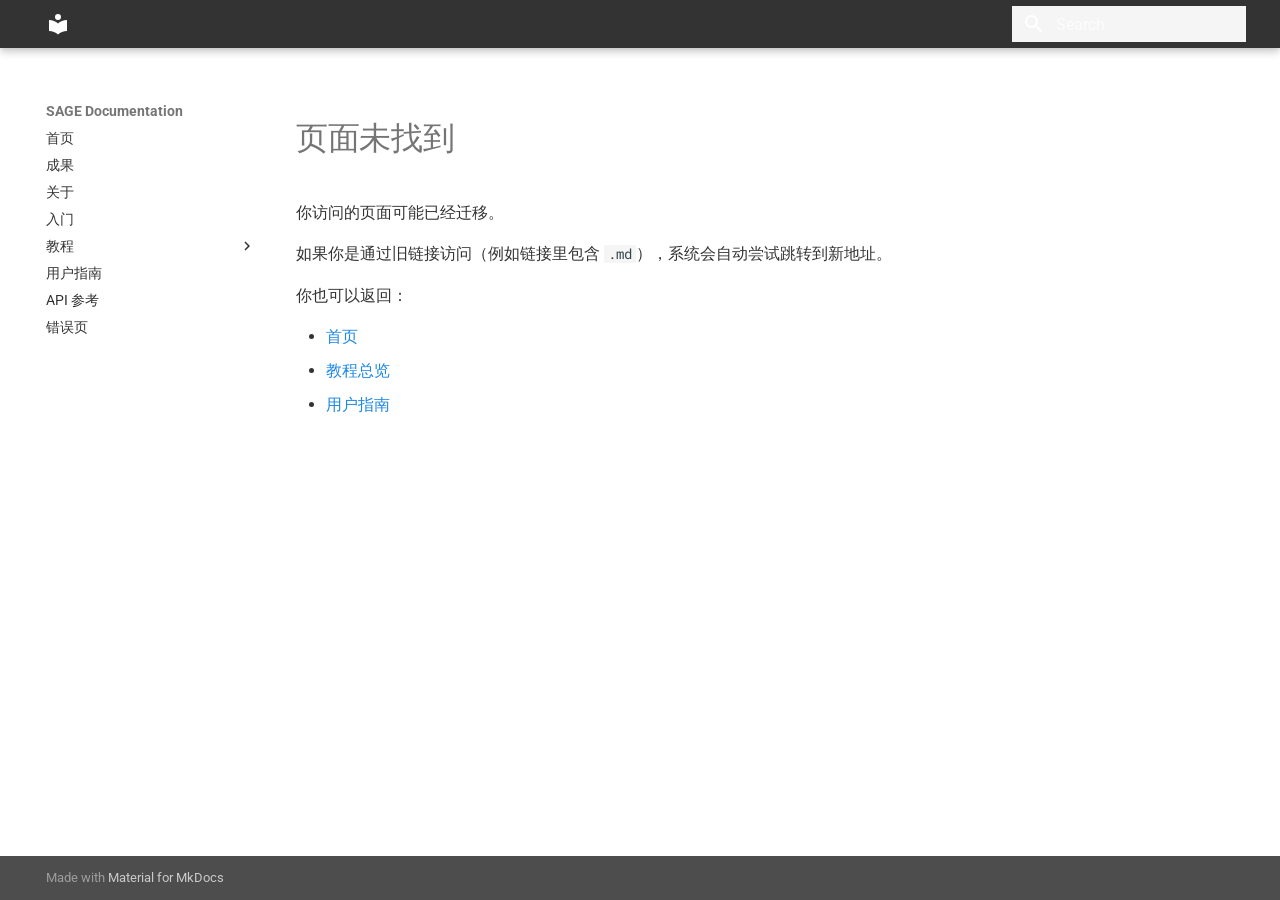
==== commit 7169378d: "Deployed 7e97f71 with MkDocs version: 1.6.1" ====
--- a/404/index.html
+++ b/404/index.html
@@ -6,10 +6,10 @@
       <meta charset="utf-8">
       <meta name="viewport" content="width=device-width,initial-scale=1">
       
-        <meta name="description" content="高性能分布式推理框架 - 数据流原生的模块化、透明、可控的LLM工作流推理框架">
-      
-      
-        <meta name="author" content="IntelliStream Lab">
+        <meta name="description" content="SAGE - Streaming-Augmented Generative Execution">
+      
+      
+        <meta name="author" content="IntelliStream research ecosystem">
       
       
         <link rel="canonical" href="https://sage.org.ai/404/">
@@ -23,7 +23,7 @@
       
       
       <link rel="icon" href="../assets/images/favicon.png">
-      <meta name="generator" content="mkdocs-1.6.1, mkdocs-material-9.7.6">
+      <meta name="generator" content="mkdocs-1.6.1, mkdocs-material-9.7.7">
     
     
   
@@ -31,7 +31,7 @@
   
 
     
-      <link rel="stylesheet" href="../assets/stylesheets/main.484c7ddc.min.css">
+      <link rel="stylesheet" href="../assets/stylesheets/main.ec1eaa64.min.css">
       
       
 
@@ -428,6 +428,33 @@
   
   
     <li class="md-nav__item">
+      <a href="../achievements/" class="md-nav__link">
+        
+  
+  
+  <span class="md-ellipsis">
+    
+  
+    成果
+  
+
+    
+  </span>
+  
+  
+
+      </a>
+    </li>
+  
+
+    
+      
+      
+  
+  
+  
+  
+    <li class="md-nav__item">
       <a href="../about/" class="md-nav__link">
         
   
@@ -490,10 +517,10 @@
       
         
         
-        <input class="md-nav__toggle md-toggle " type="checkbox" id="__nav_4" >
+        <input class="md-nav__toggle md-toggle " type="checkbox" id="__nav_5" >
         
           
-          <label class="md-nav__link" for="__nav_4" id="__nav_4_label" tabindex="0">
+          <label class="md-nav__link" for="__nav_5" id="__nav_5_label" tabindex="0">
             
   
   
@@ -511,8 +538,8 @@
             <span class="md-nav__icon md-icon"></span>
           </label>
         
-        <nav class="md-nav" data-md-level="1" aria-labelledby="__nav_4_label" aria-expanded="false">
-          <label class="md-nav__title" for="__nav_4">
+        <nav class="md-nav" data-md-level="1" aria-labelledby="__nav_5_label" aria-expanded="false">
+          <label class="md-nav__title" for="__nav_5">
             <span class="md-nav__icon md-icon"></span>
             
   
@@ -826,7 +853,7 @@
       <script id="__config" type="application/json">{"annotate": null, "base": "..", "features": [], "search": "../assets/javascripts/workers/search.2c215733.min.js", "tags": null, "translations": {"clipboard.copied": "Copied to clipboard", "clipboard.copy": "Copy to clipboard", "search.result.more.one": "1 more on this page", "search.result.more.other": "# more on this page", "search.result.none": "No matching documents", "search.result.one": "1 matching document", "search.result.other": "# matching documents", "search.result.placeholder": "Type to start searching", "search.result.term.missing": "Missing", "select.version": "Select version"}, "version": null}</script>
     
     
-      <script src="../assets/javascripts/bundle.79ae519e.min.js"></script>
+      <script src="../assets/javascripts/bundle.d7400e89.min.js"></script>
       
     
   </body>
--- a/assets/stylesheets/main.ec1eaa64.min.css
+++ b/assets/stylesheets/main.ec1eaa64.min.css
@@ -0,0 +1 @@
+@charset "UTF-8";html{-webkit-text-size-adjust:none;-moz-text-size-adjust:none;text-size-adjust:none;box-sizing:border-box}*,:after,:before{box-sizing:inherit}@media (prefers-reduced-motion){*,:after,:before{transition:none!important}}body{margin:0}a,button,input,label{-webkit-tap-highlight-color:transparent}a{color:inherit;text-decoration:none}hr{border:0;box-sizing:initial;display:block;height:.05rem;overflow:visible;padding:0}small{font-size:80%}sub,sup{line-height:1em}img{border-style:none}table{border-collapse:initial;border-spacing:0}td,th{font-weight:400;vertical-align:top}button{background:#0000;border:0;font-family:inherit;font-size:inherit;margin:0;padding:0}input{border:0;outline:none}:root{--md-primary-fg-color:#4051b5;--md-primary-fg-color--light:#5d6cc0;--md-primary-fg-color--dark:#303fa1;--md-primary-bg-color:#fff;--md-primary-bg-color--light:#ffffffb3;--md-accent-fg-color:#526cfe;--md-accent-fg-color--transparent:#526cfe1a;--md-accent-bg-color:#fff;--md-accent-bg-color--light:#ffffffb3}[data-md-color-scheme=default]{color-scheme:light}[data-md-color-scheme=default] img[src$="#gh-dark-mode-only"],[data-md-color-scheme=default] img[src$="#only-dark"]{display:none}:root,[data-md-color-scheme=default]{--md-hue:225deg;--md-default-fg-color:#000000de;--md-default-fg-color--light:#0000008a;--md-default-fg-color--lighter:#00000052;--md-default-fg-color--lightest:#00000012;--md-default-bg-color:#fff;--md-default-bg-color--light:#ffffffb3;--md-default-bg-color--lighter:#ffffff4d;--md-default-bg-color--lightest:#ffffff1f;--md-code-fg-color:#36464e;--md-code-bg-color:#f5f5f5;--md-code-bg-color--light:#f5f5f5b3;--md-code-bg-color--lighter:#f5f5f54d;--md-code-hl-color:#4287ff;--md-code-hl-color--light:#4287ff1a;--md-code-hl-number-color:#d52a2a;--md-code-hl-special-color:#db1457;--md-code-hl-function-color:#a846b9;--md-code-hl-constant-color:#6e59d9;--md-code-hl-keyword-color:#3f6ec6;--md-code-hl-string-color:#1c7d4d;--md-code-hl-name-color:var(--md-code-fg-color);--md-code-hl-operator-color:var(--md-default-fg-color--light);--md-code-hl-punctuation-color:var(--md-default-fg-color--light);--md-code-hl-comment-color:var(--md-default-fg-color--light);--md-code-hl-generic-color:var(--md-default-fg-color--light);--md-code-hl-variable-color:var(--md-default-fg-color--light);--md-typeset-color:var(--md-default-fg-color);--md-typeset-a-color:var(--md-primary-fg-color);--md-typeset-del-color:#f5503d26;--md-typeset-ins-color:#0bd57026;--md-typeset-kbd-color:#fafafa;--md-typeset-kbd-accent-color:#fff;--md-typeset-kbd-border-color:#b8b8b8;--md-typeset-mark-color:#ffff0080;--md-typeset-table-color:#0000001f;--md-typeset-table-color--light:rgba(0,0,0,.035);--md-admonition-fg-color:var(--md-default-fg-color);--md-admonition-bg-color:var(--md-default-bg-color);--md-warning-fg-color:#000000de;--md-warning-bg-color:#ff9;--md-footer-fg-color:#fff;--md-footer-fg-color--light:#ffffffb3;--md-footer-fg-color--lighter:#ffffff73;--md-footer-bg-color:#000000de;--md-footer-bg-color--dark:#00000052;--md-shadow-z1:0 0.2rem 0.5rem #0000000d,0 0 0.05rem #0000001a;--md-shadow-z2:0 0.2rem 0.5rem #0000001a,0 0 0.05rem #00000040;--md-shadow-z3:0 0.2rem 0.5rem #0003,0 0 0.05rem #00000059}.md-icon svg{fill:currentcolor;display:block;height:1.2rem;width:1.2rem}body{-webkit-font-smoothing:antialiased;-moz-osx-font-smoothing:grayscale;--md-text-font-family:var(--md-text-font,_),-apple-system,BlinkMacSystemFont,Helvetica,Arial,sans-serif;--md-code-font-family:var(--md-code-font,_),SFMono-Regular,Consolas,Menlo,monospace}aside,body,input{font-feature-settings:"kern","liga";color:var(--md-typeset-color);font-family:var(--md-text-font-family)}code,kbd,pre{font-feature-settings:"kern";font-family:var(--md-code-font-family)}:root{--md-typeset-table-sort-icon:url('data:image/svg+xml;charset=utf-8,<svg xmlns="http://www.w3.org/2000/svg" viewBox="0 0 24 24"><path d="m18 21-4-4h3V7h-3l4-4 4 4h-3v10h3M2 19v-2h10v2M2 13v-2h7v2M2 7V5h4v2z"/></svg>');--md-typeset-table-sort-icon--asc:url('data:image/svg+xml;charset=utf-8,<svg xmlns="http://www.w3.org/2000/svg" viewBox="0 0 24 24"><path d="M19 17h3l-4 4-4-4h3V3h2M2 17h10v2H2M6 5v2H2V5m0 6h7v2H2z"/></svg>');--md-typeset-table-sort-icon--desc:url('data:image/svg+xml;charset=utf-8,<svg xmlns="http://www.w3.org/2000/svg" viewBox="0 0 24 24"><path d="M19 7h3l-4-4-4 4h3v14h2M2 17h10v2H2M6 5v2H2V5m0 6h7v2H2z"/></svg>')}.md-typeset{-webkit-print-color-adjust:exact;color-adjust:exact;font-size:.8rem;line-height:1.6;overflow-wrap:break-word}@media print{.md-typeset{font-size:.68rem}}.md-typeset blockquote,.md-typeset dl,.md-typeset figure,.md-typeset ol,.md-typeset pre,.md-typeset ul{margin-bottom:1em;margin-top:1em}.md-typeset h1{color:var(--md-default-fg-color--light);font-size:2em;line-height:1.3;margin:0 0 1.25em}.md-typeset h1,.md-typeset h2{font-weight:300;letter-spacing:-.01em}.md-typeset h2{font-size:1.5625em;line-height:1.4;margin:1.6em 0 .64em}.md-typeset h3{font-size:1.25em;font-weight:400;letter-spacing:-.01em;line-height:1.5;margin:1.6em 0 .8em}.md-typeset h2+h3{margin-top:.8em}.md-typeset h4{font-weight:700;letter-spacing:-.01em;margin:1em 0}.md-typeset h5,.md-typeset h6{color:var(--md-default-fg-color--light);font-size:.8em;font-weight:700;letter-spacing:-.01em;margin:1.25em 0}.md-typeset h5{text-transform:uppercase}.md-typeset h5 code{text-transform:none}.md-typeset hr{border-bottom:.05rem solid var(--md-default-fg-color--lightest);display:flow-root;margin:1.5em 0}.md-typeset a{color:var(--md-typeset-a-color);word-break:break-word}.md-typeset a,.md-typeset a:before{transition:color 125ms}.md-typeset a:focus,.md-typeset a:hover{color:var(--md-accent-fg-color)}.md-typeset a:focus code,.md-typeset a:hover code{background-color:var(--md-accent-fg-color--transparent);color:var(--md-accent-fg-color)}.md-typeset a code{color:var(--md-typeset-a-color)}.md-typeset a.focus-visible{outline-color:var(--md-accent-fg-color);outline-offset:.2rem}.md-typeset code,.md-typeset kbd,.md-typeset pre{color:var(--md-code-fg-color);direction:ltr;font-variant-ligatures:none;transition:background-color 125ms}@media print{.md-typeset code,.md-typeset kbd,.md-typeset pre{white-space:pre-wrap}}.md-typeset code{background-color:var(--md-code-bg-color);border-radius:.1rem;-webkit-box-decoration-break:clone;box-decoration-break:clone;font-size:.85em;padding:0 .2941176471em;transition:color 125ms,background-color 125ms;word-break:break-word}.md-typeset code:not(.focus-visible){-webkit-tap-highlight-color:transparent;outline:none}.md-typeset pre{display:flow-root;line-height:1.4;position:relative}.md-typeset pre>code{-webkit-box-decoration-break:slice;box-decoration-break:slice;box-shadow:none;display:block;margin:0;outline-color:var(--md-accent-fg-color);overflow:auto;padding:.7720588235em 1.1764705882em;scrollbar-color:var(--md-default-fg-color--lighter) #0000;scrollbar-width:thin;touch-action:auto;word-break:normal}.md-typeset pre>code:hover{scrollbar-color:var(--md-accent-fg-color) #0000}.md-typeset pre>code::-webkit-scrollbar{height:.2rem;width:.2rem}.md-typeset pre>code::-webkit-scrollbar-thumb{background-color:var(--md-default-fg-color--lighter)}.md-typeset pre>code::-webkit-scrollbar-thumb:hover{background-color:var(--md-accent-fg-color)}.md-typeset kbd{background-color:var(--md-typeset-kbd-color);border-radius:.1rem;box-shadow:0 .1rem 0 .05rem var(--md-typeset-kbd-border-color),0 .1rem 0 var(--md-typeset-kbd-border-color),0 -.1rem .2rem var(--md-typeset-kbd-accent-color) inset;color:var(--md-default-fg-color);display:inline-block;font-size:.75em;padding:0 .6666666667em;vertical-align:text-top;word-break:break-word}.md-typeset mark{background-color:var(--md-typeset-mark-color);-webkit-box-decoration-break:clone;box-decoration-break:clone;color:inherit;word-break:break-word}.md-typeset abbr{cursor:help;text-decoration:none}.md-typeset [data-preview],.md-typeset abbr{border-bottom:.05rem dotted var(--md-default-fg-color--light)}.md-typeset small{opacity:.75}[dir=ltr] .md-typeset sub,[dir=ltr] .md-typeset sup{margin-left:.078125em}[dir=rtl] .md-typeset sub,[dir=rtl] .md-typeset sup{margin-right:.078125em}[dir=ltr] .md-typeset blockquote{padding-left:.6rem}[dir=rtl] .md-typeset blockquote{padding-right:.6rem}[dir=ltr] .md-typeset blockquote{border-left:.2rem solid var(--md-default-fg-color--lighter)}[dir=rtl] .md-typeset blockquote{border-right:.2rem solid var(--md-default-fg-color--lighter)}.md-typeset blockquote{color:var(--md-default-fg-color--light);margin-left:0;margin-right:0}.md-typeset ul{list-style-type:disc}.md-typeset ul[type]{list-style-type:revert-layer}[dir=ltr] .md-typeset ol,[dir=ltr] .md-typeset ul{margin-left:.625em}[dir=rtl] .md-typeset ol,[dir=rtl] .md-typeset ul{margin-right:.625em}.md-typeset ol,.md-typeset ul{padding:0}.md-typeset ol:not([hidden]),.md-typeset ul:not([hidden]){display:flow-root}.md-typeset ol ol,.md-typeset ul ol{list-style-type:lower-alpha}.md-typeset ol ol ol,.md-typeset ul ol ol{list-style-type:lower-roman}.md-typeset ol ol ol ol,.md-typeset ul ol ol ol{list-style-type:upper-alpha}.md-typeset ol ol ol ol ol,.md-typeset ul ol ol ol ol{list-style-type:upper-roman}.md-typeset ol[type],.md-typeset ul[type]{list-style-type:revert-layer}[dir=ltr] .md-typeset ol li,[dir=ltr] .md-typeset ul li{margin-left:1.25em}[dir=rtl] .md-typeset ol li,[dir=rtl] .md-typeset ul li{margin-right:1.25em}.md-typeset ol li,.md-typeset ul li{margin-bottom:.5em}.md-typeset ol li blockquote,.md-typeset ol li p,.md-typeset ul li blockquote,.md-typeset ul li p{margin:.5em 0}.md-typeset ol li:last-child,.md-typeset ul li:last-child{margin-bottom:0}[dir=ltr] .md-typeset ol li ol,[dir=ltr] .md-typeset ol li ul,[dir=ltr] .md-typeset ul li ol,[dir=ltr] .md-typeset ul li ul{margin-left:.625em}[dir=rtl] .md-typeset ol li ol,[dir=rtl] .md-typeset ol li ul,[dir=rtl] .md-typeset ul li ol,[dir=rtl] .md-typeset ul li ul{margin-right:.625em}.md-typeset ol li ol,.md-typeset ol li ul,.md-typeset ul li ol,.md-typeset ul li ul{margin-bottom:.5em;margin-top:.5em}[dir=ltr] .md-typeset dd{margin-left:1.875em}[dir=rtl] .md-typeset dd{margin-right:1.875em}.md-typeset dd{margin-bottom:1.5em;margin-top:1em}.md-typeset img,.md-typeset svg,.md-typeset video{height:auto;max-width:100%}.md-typeset img[align=left]{margin:1em 1em 1em 0}.md-typeset img[align=right]{margin:1em 0 1em 1em}.md-typeset img[align]:only-child{margin-top:0}.md-typeset figure{display:flow-root;margin:1em auto;max-width:100%;text-align:center;width:fit-content}.md-typeset figure img{display:block;margin:0 auto}.md-typeset figcaption{font-style:italic;margin:1em auto;max-width:24rem}.md-typeset iframe{max-width:100%}.md-typeset table:not([class]){background-color:var(--md-default-bg-color);border:.05rem solid var(--md-typeset-table-color);border-radius:.1rem;display:inline-block;font-size:.64rem;max-width:100%;overflow:auto;touch-action:auto}@media print{.md-typeset table:not([class]){display:table}}.md-typeset table:not([class])+*{margin-top:1.5em}.md-typeset table:not([class]) td>:first-child,.md-typeset table:not([class]) th>:first-child{margin-top:0}.md-typeset table:not([class]) td>:last-child,.md-typeset table:not([class]) th>:last-child{margin-bottom:0}.md-typeset table:not([class]) td:not([align]),.md-typeset table:not([class]) th:not([align]){text-align:left}[dir=rtl] .md-typeset table:not([class]) td:not([align]),[dir=rtl] .md-typeset table:not([class]) th:not([align]){text-align:right}.md-typeset table:not([class]) th{font-weight:700;min-width:5rem;padding:.9375em 1.25em;vertical-align:top}.md-typeset table:not([class]) td{border-top:.05rem solid var(--md-typeset-table-color);padding:.9375em 1.25em;vertical-align:top}.md-typeset table:not([class]) tbody tr{transition:background-color 125ms}.md-typeset table:not([class]) tbody tr:hover{background-color:var(--md-typeset-table-color--light);box-shadow:0 .05rem 0 var(--md-default-bg-color) inset}.md-typeset table:not([class]) a{word-break:normal}.md-typeset table th[role=columnheader]{cursor:pointer}[dir=ltr] .md-typeset table th[role=columnheader]:after{margin-left:.5em}[dir=rtl] .md-typeset table th[role=columnheader]:after{margin-right:.5em}.md-typeset table th[role=columnheader]:after{content:"";display:inline-block;height:1.2em;-webkit-mask-image:var(--md-typeset-table-sort-icon);mask-image:var(--md-typeset-table-sort-icon);-webkit-mask-repeat:no-repeat;mask-repeat:no-repeat;-webkit-mask-size:contain;mask-size:contain;transition:background-color 125ms;vertical-align:text-bottom;width:1.2em}.md-typeset table th[role=columnheader]:hover:after{background-color:var(--md-default-fg-color--lighter)}.md-typeset table th[role=columnheader][aria-sort=ascending]:after{background-color:var(--md-default-fg-color--light);-webkit-mask-image:var(--md-typeset-table-sort-icon--asc);mask-image:var(--md-typeset-table-sort-icon--asc)}.md-typeset table th[role=columnheader][aria-sort=descending]:after{background-color:var(--md-default-fg-color--light);-webkit-mask-image:var(--md-typeset-table-sort-icon--desc);mask-image:var(--md-typeset-table-sort-icon--desc)}.md-typeset__scrollwrap{margin:1em -.8rem;overflow-x:auto;touch-action:auto}.md-typeset__table{display:inline-block;margin-bottom:.5em;padding:0 .8rem}@media print{.md-typeset__table{display:block}}html .md-typeset__table table{display:table;margin:0;overflow:hidden;width:100%}@media screen and (max-width:44.984375em){.md-content__inner>pre{margin:1em -.8rem}.md-content__inner>pre code{border-radius:0}}.md-typeset .md-author{border-radius:100%;display:block;flex-shrink:0;height:1.6rem;overflow:hidden;position:relative;transition:color 125ms,transform 125ms;width:1.6rem}.md-typeset .md-author img{display:block}.md-typeset .md-author--more{background:var(--md-default-fg-color--lightest);color:var(--md-default-fg-color--lighter);font-size:.6rem;font-weight:700;line-height:1.6rem;text-align:center}.md-typeset .md-author--long{height:2.4rem;width:2.4rem}.md-typeset a.md-author{transform:scale(1)}.md-typeset a.md-author img{border-radius:100%;filter:grayscale(100%) opacity(75%);transition:filter 125ms}.md-typeset a.md-author:focus,.md-typeset a.md-author:hover{transform:scale(1.1);z-index:1}.md-typeset a.md-author:focus img,.md-typeset a.md-author:hover img{filter:grayscale(0)}.md-banner{background-color:var(--md-footer-bg-color);color:var(--md-footer-fg-color);overflow:auto}@media print{.md-banner{display:none}}.md-banner--warning{background-color:var(--md-warning-bg-color);color:var(--md-warning-fg-color)}.md-banner__inner{font-size:.7rem;margin:.6rem auto;padding:0 .8rem}[dir=ltr] .md-banner__button{float:right}[dir=rtl] .md-banner__button{float:left}.md-banner__button{color:inherit;cursor:pointer;transition:opacity .25s}.no-js .md-banner__button{display:none}.md-banner__button:hover{opacity:.7}html{font-size:125%;height:100%;overflow-x:hidden}@media screen and (min-width:100em){html{font-size:137.5%}}@media screen and (min-width:125em){html{font-size:150%}}body{background-color:var(--md-default-bg-color);display:flex;flex-direction:column;font-size:.5rem;min-height:100%;position:relative;width:100%}@media print{body{display:block}}@media screen and (max-width:59.984375em){body[data-md-scrolllock]{position:fixed}}.md-grid{margin-left:auto;margin-right:auto;max-width:61rem}.md-container{display:flex;flex-direction:column;flex-grow:1}@media print{.md-container{display:block}}.md-main{flex-grow:1}.md-main__inner{display:flex;height:100%;margin-top:1.5rem}.md-ellipsis{overflow:hidden;text-overflow:ellipsis}.md-toggle{display:none}.md-option{height:0;opacity:0;position:absolute;width:0}.md-option:checked+label:not([hidden]){display:block}.md-option.focus-visible+label{outline-color:var(--md-accent-fg-color);outline-style:auto}.md-skip{background-color:var(--md-default-fg-color);border-radius:.1rem;color:var(--md-default-bg-color);font-size:.64rem;margin:.5rem;opacity:0;outline-color:var(--md-accent-fg-color);padding:.3rem .5rem;position:fixed;transform:translateY(.4rem);z-index:-1}.md-skip:focus{opacity:1;transform:translateY(0);transition:transform .25s cubic-bezier(.4,0,.2,1),opacity 175ms 75ms;z-index:10}@page{margin:25mm}:root{--md-clipboard-icon:url('data:image/svg+xml;charset=utf-8,<svg xmlns="http://www.w3.org/2000/svg" viewBox="0 0 24 24"><path d="M19 21H8V7h11m0-2H8a2 2 0 0 0-2 2v14a2 2 0 0 0 2 2h11a2 2 0 0 0 2-2V7a2 2 0 0 0-2-2m-3-4H4a2 2 0 0 0-2 2v14h2V3h12z"/></svg>')}.md-clipboard{border-radius:.1rem;color:var(--md-default-fg-color--lightest);cursor:pointer;height:1.5em;outline-color:var(--md-accent-fg-color);outline-offset:.1rem;transition:color .25s;width:1.5em;z-index:1}@media print{.md-clipboard{display:none}}.md-clipboard:not(.focus-visible){-webkit-tap-highlight-color:transparent;outline:none}:hover>.md-clipboard{color:var(--md-default-fg-color--light)}.md-clipboard:focus,.md-clipboard:hover{color:var(--md-accent-fg-color)}.md-clipboard:after{background-color:currentcolor;content:"";display:block;height:1.125em;margin:0 auto;-webkit-mask-image:var(--md-clipboard-icon);mask-image:var(--md-clipboard-icon);-webkit-mask-position:center;mask-position:center;-webkit-mask-repeat:no-repeat;mask-repeat:no-repeat;-webkit-mask-size:contain;mask-size:contain;width:1.125em}.md-clipboard--inline{cursor:pointer}.md-clipboard--inline code{transition:color .25s,background-color .25s}.md-clipboard--inline:focus code,.md-clipboard--inline:hover code{background-color:var(--md-accent-fg-color--transparent);color:var(--md-accent-fg-color)}:root{--md-code-select-icon:url('data:image/svg+xml;charset=utf-8,<svg xmlns="http://www.w3.org/2000/svg" viewBox="0 0 24 24"><path d="M19 19h-4v2h4c1.1 0 2-.9 2-2v-4h-2m0-12h-4v2h4v4h2V5c0-1.1-.9-2-2-2M5 5h4V3H5c-1.1 0-2 .9-2 2v4h2m0 6H3v4c0 1.1.9 2 2 2h4v-2H5zm2-4h2v2H7zm4 0h2v2h-2zm4 0h2v2h-2zM7 7h2v2H7zm4 0h2v2h-2zm4 0h2v2h-2zm-8 8h2v2H7zm4 0h2v2h-2zm4 0h2v2h-2z"/></svg>');--md-code-copy-icon:url('data:image/svg+xml;charset=utf-8,<svg xmlns="http://www.w3.org/2000/svg" viewBox="0 0 24 24"><path d="M19 21H8V7h11m0-2H8a2 2 0 0 0-2 2v14a2 2 0 0 0 2 2h11a2 2 0 0 0 2-2V7a2 2 0 0 0-2-2m-3-4H4a2 2 0 0 0-2 2v14h2V3h12z"/></svg>')}.md-typeset .md-code__content{display:grid}.md-code__nav{background-color:var(--md-code-bg-color--lighter);border-radius:.1rem;display:flex;gap:.2rem;padding:.2rem;position:absolute;right:.25em;top:.25em;transition:background-color .25s;z-index:1}:hover>.md-code__nav{background-color:var(--md-code-bg-color--light)}.md-code__button{color:var(--md-default-fg-color--lightest);cursor:pointer;display:block;height:1.5em;outline-color:var(--md-accent-fg-color);outline-offset:.1rem;transition:color .25s;width:1.5em}:hover>*>.md-code__button{color:var(--md-default-fg-color--light)}.md-code__button.focus-visible,.md-code__button:hover{color:var(--md-accent-fg-color)}.md-code__button--active{color:var(--md-default-fg-color)!important}.md-code__button:after{background-color:currentcolor;content:"";display:block;height:1.125em;margin:0 auto;-webkit-mask-position:center;mask-position:center;-webkit-mask-repeat:no-repeat;mask-repeat:no-repeat;-webkit-mask-size:contain;mask-size:contain;width:1.125em}.md-code__button[data-md-type=select]:after{-webkit-mask-image:var(--md-code-select-icon);mask-image:var(--md-code-select-icon)}.md-code__button[data-md-type=copy]:after{-webkit-mask-image:var(--md-code-copy-icon);mask-image:var(--md-code-copy-icon)}@keyframes consent{0%{opacity:0;transform:translateY(100%)}to{opacity:1;transform:translateY(0)}}@keyframes overlay{0%{opacity:0}to{opacity:1}}.md-consent__overlay{animation:overlay .25s both;-webkit-backdrop-filter:blur(.1rem);backdrop-filter:blur(.1rem);background-color:#0000008a;height:100%;opacity:1;position:fixed;top:0;width:100%;z-index:5}.md-consent__inner{animation:consent .5s cubic-bezier(.1,.7,.1,1) both;background-color:var(--md-default-bg-color);border:0;border-radius:.1rem;bottom:0;box-shadow:0 0 .2rem #0000001a,0 .2rem .4rem #0003;max-height:100%;overflow:auto;padding:0;position:fixed;width:100%;z-index:5}.md-consent__form{padding:.8rem}.md-consent__settings{display:none;margin:1em 0}input:checked+.md-consent__settings{display:block}.md-consent__controls{margin-bottom:.8rem}.md-typeset .md-consent__controls .md-button{display:inline}@media screen and (max-width:44.984375em){.md-typeset .md-consent__controls .md-button{display:block;margin-top:.4rem;text-align:center;width:100%}}.md-consent label{cursor:pointer}.md-content{flex-grow:1;min-width:0}.md-content__inner{margin:0 .8rem 1.2rem;padding-top:.6rem}@media screen and (min-width:76.25em){[dir=ltr] .md-sidebar--primary:not([hidden])~.md-content>.md-content__inner{margin-left:1.2rem}[dir=ltr] .md-sidebar--secondary:not([hidden])~.md-content>.md-content__inner,[dir=rtl] .md-sidebar--primary:not([hidden])~.md-content>.md-content__inner{margin-right:1.2rem}[dir=rtl] .md-sidebar--secondary:not([hidden])~.md-content>.md-content__inner{margin-left:1.2rem}}.md-content__inner:before{content:"";display:block;height:.4rem}.md-content__inner>:last-child{margin-bottom:0}[dir=ltr] .md-content__button{float:right}[dir=rtl] .md-content__button{float:left}[dir=ltr] .md-content__button{margin-left:.4rem}[dir=rtl] .md-content__button{margin-right:.4rem}.md-content__button{margin:.4rem 0;padding:0}@media print{.md-content__button{display:none}}.md-typeset .md-content__button{color:var(--md-default-fg-color--lighter)}.md-content__button svg{display:inline;vertical-align:top}[dir=rtl] .md-content__button svg{transform:scaleX(-1)}[dir=ltr] .md-dialog{right:.8rem}[dir=rtl] .md-dialog{left:.8rem}.md-dialog{background-color:var(--md-default-fg-color);border-radius:.1rem;bottom:.8rem;box-shadow:var(--md-shadow-z3);min-width:11.1rem;opacity:0;padding:.4rem .6rem;pointer-events:none;position:fixed;transform:translateY(100%);transition:transform 0ms .4s,opacity .4s;z-index:4}@media print{.md-dialog{display:none}}.md-dialog--active{opacity:1;pointer-events:auto;transform:translateY(0);transition:transform .4s cubic-bezier(.075,.85,.175,1),opacity .4s}.md-dialog__inner{color:var(--md-default-bg-color);font-size:.7rem}.md-feedback{margin:2em 0 1em;text-align:center}.md-feedback fieldset{border:none;margin:0;padding:0}.md-feedback__title{font-weight:700;margin:1em auto}.md-feedback__inner{position:relative}.md-feedback__list{display:flex;flex-wrap:wrap;place-content:baseline center;position:relative}.md-feedback__list:hover .md-icon:not(:disabled){color:var(--md-default-fg-color--lighter)}:disabled .md-feedback__list{min-height:1.8rem}.md-feedback__icon{color:var(--md-default-fg-color--light);cursor:pointer;flex-shrink:0;margin:0 .1rem;transition:color 125ms}.md-feedback__icon:not(:disabled).md-icon:hover{color:var(--md-accent-fg-color)}.md-feedback__icon:disabled{color:var(--md-default-fg-color--lightest);pointer-events:none}.md-feedback__note{opacity:0;position:relative;transform:translateY(.4rem);transition:transform .4s cubic-bezier(.1,.7,.1,1),opacity .15s}.md-feedback__note>*{margin:0 auto;max-width:16rem}:disabled .md-feedback__note{opacity:1;transform:translateY(0)}@media print{.md-feedback{display:none}}.md-footer{background-color:var(--md-footer-bg-color);color:var(--md-footer-fg-color)}@media print{.md-footer{display:none}}.md-footer__inner{justify-content:space-between;overflow:auto;padding:.2rem}.md-footer__inner:not([hidden]){display:flex}.md-footer__link{align-items:end;display:flex;flex-grow:0.01;margin-bottom:.4rem;margin-top:1rem;max-width:100%;outline-color:var(--md-accent-fg-color);overflow:hidden;transition:opacity .25s}.md-footer__link:focus,.md-footer__link:hover{opacity:.7}[dir=rtl] .md-footer__link svg{transform:scaleX(-1)}@media screen and (max-width:44.984375em){.md-footer__link--prev{flex-shrink:0}.md-footer__link--prev .md-footer__title{display:none}}[dir=ltr] .md-footer__link--next{margin-left:auto}[dir=rtl] .md-footer__link--next{margin-right:auto}.md-footer__link--next{text-align:right}[dir=rtl] .md-footer__link--next{text-align:left}.md-footer__title{flex-grow:1;font-size:.9rem;margin-bottom:.7rem;max-width:calc(100% - 2.4rem);padding:0 1rem;white-space:nowrap}.md-footer__button{margin:.2rem;padding:.4rem}.md-footer__direction{font-size:.64rem;opacity:.7}.md-footer-meta{background-color:var(--md-footer-bg-color--dark)}.md-footer-meta__inner{display:flex;flex-wrap:wrap;justify-content:space-between;padding:.2rem}html .md-footer-meta.md-typeset a{color:var(--md-footer-fg-color--light)}html .md-footer-meta.md-typeset a:focus,html .md-footer-meta.md-typeset a:hover{color:var(--md-footer-fg-color)}.md-copyright{color:var(--md-footer-fg-color--lighter);font-size:.64rem;margin:auto .6rem;padding:.4rem 0;width:100%}@media screen and (min-width:45em){.md-copyright{width:auto}}.md-copyright__highlight{color:var(--md-footer-fg-color--light)}.md-social{display:inline-flex;gap:.2rem;margin:0 .4rem;padding:.2rem 0 .6rem}@media screen and (min-width:45em){.md-social{padding:.6rem 0}}.md-social__link{display:inline-block;height:1.6rem;text-align:center;width:1.6rem}.md-social__link:before{line-height:1.9}.md-social__link svg{fill:currentcolor;max-height:.8rem;vertical-align:-25%}.md-typeset .md-button{border:.1rem solid;border-radius:.1rem;color:var(--md-primary-fg-color);cursor:pointer;display:inline-block;font-weight:700;padding:.625em 2em;transition:color 125ms,background-color 125ms,border-color 125ms}.md-typeset .md-button--primary{background-color:var(--md-primary-fg-color);border-color:var(--md-primary-fg-color);color:var(--md-primary-bg-color)}.md-typeset .md-button:focus,.md-typeset .md-button:hover{background-color:var(--md-accent-fg-color);border-color:var(--md-accent-fg-color);color:var(--md-accent-bg-color)}[dir=ltr] .md-typeset .md-input{border-top-left-radius:.1rem}[dir=ltr] .md-typeset .md-input,[dir=rtl] .md-typeset .md-input{border-top-right-radius:.1rem}[dir=rtl] .md-typeset .md-input{border-top-left-radius:.1rem}.md-typeset .md-input{border-bottom:.1rem solid var(--md-default-fg-color--lighter);box-shadow:var(--md-shadow-z1);font-size:.8rem;height:1.8rem;padding:0 .6rem;transition:border .25s,box-shadow .25s}.md-typeset .md-input:focus,.md-typeset .md-input:hover{border-bottom-color:var(--md-accent-fg-color);box-shadow:var(--md-shadow-z2)}.md-typeset .md-input--stretch{width:100%}.md-header{background-color:var(--md-primary-fg-color);box-shadow:0 0 .2rem #0000,0 .2rem .4rem #0000;color:var(--md-primary-bg-color);display:block;left:0;position:sticky;right:0;top:0;z-index:4}@media print{.md-header{display:none}}.md-header[hidden]{transform:translateY(-100%);transition:transform .25s cubic-bezier(.8,0,.6,1),box-shadow .25s}.md-header--shadow{box-shadow:0 0 .2rem #0000001a,0 .2rem .4rem #0003;transition:transform .25s cubic-bezier(.1,.7,.1,1),box-shadow .25s}.md-header__inner{align-items:center;display:flex;padding:0 .2rem}.md-header__button{color:currentcolor;cursor:pointer;margin:.2rem;outline-color:var(--md-accent-fg-color);padding:.4rem;position:relative;transition:opacity .25s;vertical-align:middle;z-index:1}.md-header__button:hover{opacity:.7}.md-header__button:not([hidden]){display:inline-block}.md-header__button:not(.focus-visible){-webkit-tap-highlight-color:transparent;outline:none}.md-header__button.md-logo{margin:.2rem;padding:.4rem}@media screen and (max-width:76.234375em){.md-header__button.md-logo{display:none}}.md-header__button.md-logo img,.md-header__button.md-logo svg{fill:currentcolor;display:block;height:1.2rem;width:auto}@media screen and (min-width:60em){.md-header__button[for=__search]{display:none}}.no-js .md-header__button[for=__search]{display:none}[dir=rtl] .md-header__button[for=__search] svg{transform:scaleX(-1)}@media screen and (min-width:76.25em){.md-header__button[for=__drawer]{display:none}}.md-header__topic{display:flex;max-width:100%;position:absolute;transition:transform .4s cubic-bezier(.1,.7,.1,1),opacity .15s;white-space:nowrap}.md-header__topic+.md-header__topic{opacity:0;pointer-events:none;transform:translateX(1.25rem);transition:transform .4s cubic-bezier(1,.7,.1,.1),opacity .15s;z-index:-1}[dir=rtl] .md-header__topic+.md-header__topic{transform:translateX(-1.25rem)}.md-header__topic:first-child{font-weight:700}[dir=ltr] .md-header__title{margin-left:1rem;margin-right:.4rem}[dir=rtl] .md-header__title{margin-left:.4rem;margin-right:1rem}.md-header__title{flex-grow:1;font-size:.9rem;height:2.4rem;line-height:2.4rem}.md-header__title--active .md-header__topic{opacity:0;pointer-events:none;transform:translateX(-1.25rem);transition:transform .4s cubic-bezier(1,.7,.1,.1),opacity .15s;z-index:-1}[dir=rtl] .md-header__title--active .md-header__topic{transform:translateX(1.25rem)}.md-header__title--active .md-header__topic+.md-header__topic{opacity:1;pointer-events:auto;transform:translateX(0);transition:transform .4s cubic-bezier(.1,.7,.1,1),opacity .15s;z-index:0}.md-header__title>.md-header__ellipsis{height:100%;position:relative;width:100%}.md-header__option{display:flex;flex-shrink:0;max-width:100%;transition:max-width 0ms .25s,opacity .25s .25s;white-space:nowrap}[data-md-toggle=search]:checked~.md-header .md-header__option{max-width:0;opacity:0;transition:max-width 0ms,opacity 0ms}.md-header__option>input{bottom:0}.md-header__source{display:none}@media screen and (min-width:60em){[dir=ltr] .md-header__source{margin-left:1rem}[dir=rtl] .md-header__source{margin-right:1rem}.md-header__source{display:block;max-width:11.7rem;width:11.7rem}}@media screen and (min-width:76.25em){[dir=ltr] .md-header__source{margin-left:1.4rem}[dir=rtl] .md-header__source{margin-right:1.4rem}}.md-meta{color:var(--md-default-fg-color--light);font-size:.7rem;line-height:1.3}.md-meta__list{display:inline-flex;flex-wrap:wrap;list-style:none;margin:0;padding:0}.md-meta__item:not(:last-child):after{content:"·";margin-left:.2rem;margin-right:.2rem}.md-meta__link{color:var(--md-typeset-a-color)}.md-meta__link:focus,.md-meta__link:hover{color:var(--md-accent-fg-color)}.md-draft{background-color:#ff1744;border-radius:.125em;color:#fff;display:inline-block;font-weight:700;padding-left:.5714285714em;padding-right:.5714285714em}:root{--md-nav-icon--prev:url('data:image/svg+xml;charset=utf-8,<svg xmlns="http://www.w3.org/2000/svg" viewBox="0 0 24 24"><path d="M20 11v2H8l5.5 5.5-1.42 1.42L4.16 12l7.92-7.92L13.5 5.5 8 11z"/></svg>');--md-nav-icon--next:url('data:image/svg+xml;charset=utf-8,<svg xmlns="http://www.w3.org/2000/svg" viewBox="0 0 24 24"><path d="M8.59 16.58 13.17 12 8.59 7.41 10 6l6 6-6 6z"/></svg>');--md-toc-icon:url('data:image/svg+xml;charset=utf-8,<svg xmlns="http://www.w3.org/2000/svg" viewBox="0 0 24 24"><path d="M3 9h14V7H3zm0 4h14v-2H3zm0 4h14v-2H3zm16 0h2v-2h-2zm0-10v2h2V7zm0 6h2v-2h-2z"/></svg>')}.md-nav{font-size:.7rem;line-height:1.3}.md-nav__title{color:var(--md-default-fg-color--light);display:block;font-weight:700;overflow:hidden;padding:0 .6rem;text-overflow:ellipsis}.md-nav__title .md-nav__button{display:none}.md-nav__title .md-nav__button img{height:100%;width:auto}.md-nav__title .md-nav__button.md-logo img,.md-nav__title .md-nav__button.md-logo svg{fill:currentcolor;display:block;height:2.4rem;max-width:100%;object-fit:contain;width:auto}.md-nav__list{list-style:none;margin:0;padding:0}.md-nav__link{align-items:flex-start;display:flex;gap:.4rem;margin-top:.625em;scroll-snap-align:start;transition:color 125ms}.md-nav__link--passed,.md-nav__link--passed code{color:var(--md-default-fg-color--light)}.md-nav__item .md-nav__link--active,.md-nav__item .md-nav__link--active code{color:var(--md-typeset-a-color)}.md-nav__link .md-ellipsis{position:relative}.md-nav__link .md-ellipsis code{word-break:normal}[dir=ltr] .md-nav__link .md-icon:last-child{margin-left:auto}[dir=rtl] .md-nav__link .md-icon:last-child{margin-right:auto}.md-nav__link .md-typeset{font-size:.7rem;line-height:1.3}.md-nav__link svg{fill:currentcolor;flex-shrink:0;height:1.3em;position:relative}.md-nav__link[for]:focus,.md-nav__link[for]:hover,.md-nav__link[href]:focus,.md-nav__link[href]:hover{color:var(--md-accent-fg-color);cursor:pointer}.md-nav__link[for]:focus code,.md-nav__link[for]:hover code,.md-nav__link[href]:focus code,.md-nav__link[href]:hover code{background-color:var(--md-accent-fg-color--transparent);color:var(--md-accent-fg-color)}.md-nav__link.focus-visible{outline-color:var(--md-accent-fg-color);outline-offset:.2rem}.md-nav--primary .md-nav__link[for=__toc]{display:none}.md-nav--primary .md-nav__link[for=__toc] .md-icon:after{background-color:currentcolor;display:block;height:100%;-webkit-mask-image:var(--md-toc-icon);mask-image:var(--md-toc-icon);width:100%}.md-nav--primary .md-nav__link[for=__toc]~.md-nav{display:none}.md-nav__container>.md-nav__link{margin-top:0}.md-nav__container>.md-nav__link:first-child{flex-grow:1;min-width:0}.md-nav__icon{flex-shrink:0}.md-nav__source{display:none}@media screen and (max-width:76.234375em){.md-nav--primary,.md-nav--primary .md-nav{background-color:var(--md-default-bg-color);display:flex;flex-direction:column;height:100%;left:0;position:absolute;right:0;top:0;z-index:1}.md-nav--primary .md-nav__item,.md-nav--primary .md-nav__title{font-size:.8rem;line-height:1.5}.md-nav--primary .md-nav__title{background-color:var(--md-default-fg-color--lightest);color:var(--md-default-fg-color--light);cursor:pointer;height:5.6rem;line-height:2.4rem;padding:3rem .8rem .2rem;position:relative;white-space:nowrap}[dir=ltr] .md-nav--primary .md-nav__title .md-nav__icon{left:.4rem}[dir=rtl] .md-nav--primary .md-nav__title .md-nav__icon{right:.4rem}.md-nav--primary .md-nav__title .md-nav__icon{display:block;height:1.2rem;margin:.2rem;position:absolute;top:.4rem;width:1.2rem}.md-nav--primary .md-nav__title .md-nav__icon:after{background-color:currentcolor;content:"";display:block;height:100%;-webkit-mask-image:var(--md-nav-icon--prev);mask-image:var(--md-nav-icon--prev);-webkit-mask-position:center;mask-position:center;-webkit-mask-repeat:no-repeat;mask-repeat:no-repeat;-webkit-mask-size:contain;mask-size:contain;width:100%}.md-nav--primary .md-nav__title~.md-nav__list{background-color:var(--md-default-bg-color);box-shadow:0 .05rem 0 var(--md-default-fg-color--lightest) inset;overflow-y:auto;scroll-snap-type:y mandatory;touch-action:pan-y}.md-nav--primary .md-nav__title~.md-nav__list>:first-child{border-top:0}.md-nav--primary .md-nav__title[for=__drawer]{background-color:var(--md-primary-fg-color);color:var(--md-primary-bg-color);font-weight:700}.md-nav--primary .md-nav__title .md-logo{display:block;left:.2rem;margin:.2rem;padding:.4rem;position:absolute;right:.2rem;top:.2rem}.md-nav--primary .md-nav__list{flex:1}.md-nav--primary .md-nav__item{border-top:.05rem solid var(--md-default-fg-color--lightest)}.md-nav--primary .md-nav__item--active>.md-nav__link{color:var(--md-typeset-a-color)}.md-nav--primary .md-nav__item--active>.md-nav__link:focus,.md-nav--primary .md-nav__item--active>.md-nav__link:hover{color:var(--md-accent-fg-color)}.md-nav--primary .md-nav__link{margin-top:0;padding:.6rem .8rem}.md-nav--primary .md-nav__link svg{margin-top:.1em}.md-nav--primary .md-nav__link>.md-nav__link{padding:0}[dir=ltr] .md-nav--primary .md-nav__link .md-nav__icon{margin-right:-.2rem}[dir=rtl] .md-nav--primary .md-nav__link .md-nav__icon{margin-left:-.2rem}.md-nav--primary .md-nav__link .md-nav__icon{font-size:1.2rem;height:1.2rem;width:1.2rem}.md-nav--primary .md-nav__link .md-nav__icon:after{background-color:currentcolor;content:"";display:block;height:100%;-webkit-mask-image:var(--md-nav-icon--next);mask-image:var(--md-nav-icon--next);-webkit-mask-position:center;mask-position:center;-webkit-mask-repeat:no-repeat;mask-repeat:no-repeat;-webkit-mask-size:contain;mask-size:contain;width:100%}[dir=rtl] .md-nav--primary .md-nav__icon:after{transform:scale(-1)}.md-nav--primary .md-nav--secondary .md-nav{background-color:initial;position:static}[dir=ltr] .md-nav--primary .md-nav--secondary .md-nav .md-nav__link{padding-left:1.4rem}[dir=rtl] .md-nav--primary .md-nav--secondary .md-nav .md-nav__link{padding-right:1.4rem}[dir=ltr] .md-nav--primary .md-nav--secondary .md-nav .md-nav .md-nav__link{padding-left:2rem}[dir=rtl] .md-nav--primary .md-nav--secondary .md-nav .md-nav .md-nav__link{padding-right:2rem}[dir=ltr] .md-nav--primary .md-nav--secondary .md-nav .md-nav .md-nav .md-nav__link{padding-left:2.6rem}[dir=rtl] .md-nav--primary .md-nav--secondary .md-nav .md-nav .md-nav .md-nav__link{padding-right:2.6rem}[dir=ltr] .md-nav--primary .md-nav--secondary .md-nav .md-nav .md-nav .md-nav .md-nav__link{padding-left:3.2rem}[dir=rtl] .md-nav--primary .md-nav--secondary .md-nav .md-nav .md-nav .md-nav .md-nav__link{padding-right:3.2rem}.md-nav--secondary{background-color:initial}.md-nav__toggle~.md-nav{display:flex;opacity:0;transform:translateX(100%);transition:transform .25s cubic-bezier(.8,0,.6,1),opacity 125ms 50ms}[dir=rtl] .md-nav__toggle~.md-nav{transform:translateX(-100%)}.md-nav__toggle:checked~.md-nav{opacity:1;transform:translateX(0);transition:transform .25s cubic-bezier(.4,0,.2,1),opacity 125ms 125ms}.md-nav__toggle:checked~.md-nav>.md-nav__list{backface-visibility:hidden}}@media screen and (max-width:59.984375em){.md-nav--primary .md-nav__link[for=__toc]{display:flex}.md-nav--primary .md-nav__link[for=__toc] .md-icon:after{content:""}.md-nav--primary .md-nav__link[for=__toc]+.md-nav__link{display:none}.md-nav--primary .md-nav__link[for=__toc]~.md-nav{display:flex}.md-nav__source{background-color:var(--md-primary-fg-color--dark);color:var(--md-primary-bg-color);display:block;padding:0 .2rem}}@media screen and (min-width:60em) and (max-width:76.234375em){.md-nav--integrated .md-nav__link[for=__toc]{display:flex}.md-nav--integrated .md-nav__link[for=__toc] .md-icon:after{content:""}.md-nav--integrated .md-nav__link[for=__toc]+.md-nav__link{display:none}.md-nav--integrated .md-nav__link[for=__toc]~.md-nav{display:flex}}@media screen and (min-width:60em){.md-nav{margin-bottom:-.4rem}.md-nav--secondary .md-nav__title{background:var(--md-default-bg-color);box-shadow:0 0 .4rem .4rem var(--md-default-bg-color);position:sticky;top:0;z-index:1}.md-nav--secondary .md-nav__title[for=__toc]{scroll-snap-align:start}.md-nav--secondary .md-nav__title .md-nav__icon{display:none}[dir=ltr] .md-nav--secondary .md-nav__list{padding-left:.6rem}[dir=rtl] .md-nav--secondary .md-nav__list{padding-right:.6rem}.md-nav--secondary .md-nav__list{padding-bottom:.4rem}[dir=ltr] .md-nav--secondary .md-nav__item>.md-nav__link{margin-right:.4rem}[dir=rtl] .md-nav--secondary .md-nav__item>.md-nav__link{margin-left:.4rem}}@media screen and (min-width:76.25em){.md-nav{margin-bottom:-.4rem;transition:max-height .25s cubic-bezier(.86,0,.07,1)}.md-nav--primary .md-nav__title{background:var(--md-default-bg-color);box-shadow:0 0 .4rem .4rem var(--md-default-bg-color);position:sticky;top:0;z-index:1}.md-nav--primary .md-nav__title[for=__drawer]{scroll-snap-align:start}.md-nav--primary .md-nav__title .md-nav__icon{display:none}[dir=ltr] .md-nav--primary .md-nav__list{padding-left:.6rem}[dir=rtl] .md-nav--primary .md-nav__list{padding-right:.6rem}.md-nav--primary .md-nav__list{padding-bottom:.4rem}[dir=ltr] .md-nav--primary .md-nav__item>.md-nav__link{margin-right:.4rem}[dir=rtl] .md-nav--primary .md-nav__item>.md-nav__link{margin-left:.4rem}.md-nav__toggle~.md-nav{display:grid;grid-template-rows:minmax(.4rem,0fr);opacity:0;transition:grid-template-rows .25s cubic-bezier(.86,0,.07,1),opacity .25s,visibility 0ms .25s;visibility:collapse}.md-nav__toggle~.md-nav>.md-nav__list{overflow:hidden}.md-nav__toggle.md-toggle--indeterminate~.md-nav,.md-nav__toggle:checked~.md-nav{grid-template-rows:minmax(.4rem,1fr);opacity:1;transition:grid-template-rows .25s cubic-bezier(.86,0,.07,1),opacity .15s .1s,visibility 0ms;visibility:visible}.md-nav__toggle.md-toggle--indeterminate~.md-nav{transition:none}.md-nav__item--nested>.md-nav>.md-nav__title{display:none}.md-nav__item--section{display:block;margin:1.25em 0}.md-nav__item--section:last-child{margin-bottom:0}.md-nav__item--section>.md-nav__link{font-weight:700}.md-nav__item--section>.md-nav__link[for]{color:var(--md-default-fg-color--light)}.md-nav__item--section>.md-nav__link:not(.md-nav__container){pointer-events:none}.md-nav__item--section>.md-nav__link .md-icon,.md-nav__item--section>.md-nav__link>[for]{display:none}[dir=ltr] .md-nav__item--section>.md-nav{margin-left:-.6rem}[dir=rtl] .md-nav__item--section>.md-nav{margin-right:-.6rem}.md-nav__item--section>.md-nav{display:block;opacity:1;visibility:visible}.md-nav__item--section>.md-nav>.md-nav__list>.md-nav__item{padding:0}.md-nav__icon{border-radius:100%;height:.9rem;transition:background-color .25s;width:.9rem}.md-nav__icon:hover{background-color:var(--md-accent-fg-color--transparent)}.md-nav__icon:after{background-color:currentcolor;border-radius:100%;content:"";display:inline-block;height:100%;-webkit-mask-image:var(--md-nav-icon--next);mask-image:var(--md-nav-icon--next);-webkit-mask-position:center;mask-position:center;-webkit-mask-repeat:no-repeat;mask-repeat:no-repeat;-webkit-mask-size:contain;mask-size:contain;transition:transform .25s;vertical-align:-.1rem;width:100%}[dir=rtl] .md-nav__icon:after{transform:rotate(180deg)}.md-nav__item--nested .md-nav__toggle:checked~.md-nav__link .md-nav__icon:after,.md-nav__item--nested .md-toggle--indeterminate~.md-nav__link .md-nav__icon:after{transform:rotate(90deg)}.md-nav--lifted>.md-nav__list>.md-nav__item,.md-nav--lifted>.md-nav__title{display:none}.md-nav--lifted>.md-nav__list>.md-nav__item--active{display:block}.md-nav--lifted>.md-nav__list>.md-nav__item--active>.md-nav__link{background:var(--md-default-bg-color);box-shadow:0 0 .4rem .4rem var(--md-default-bg-color);margin-top:0;position:sticky;top:0;z-index:1}.md-nav--lifted>.md-nav__list>.md-nav__item--active>.md-nav__link:not(.md-nav__container){pointer-events:none}.md-nav--lifted>.md-nav__list>.md-nav__item--active.md-nav__item--section{margin:0}[dir=ltr] .md-nav--lifted>.md-nav__list>.md-nav__item>.md-nav:not(.md-nav--secondary){margin-left:-.6rem}[dir=rtl] .md-nav--lifted>.md-nav__list>.md-nav__item>.md-nav:not(.md-nav--secondary){margin-right:-.6rem}.md-nav--lifted>.md-nav__list>.md-nav__item>[for]{color:var(--md-default-fg-color--light)}.md-nav--lifted .md-nav[data-md-level="1"]{grid-template-rows:minmax(.4rem,1fr);opacity:1;visibility:visible}[dir=ltr] .md-nav--integrated>.md-nav__list>.md-nav__item--active .md-nav--secondary{border-left:.05rem solid var(--md-primary-fg-color)}[dir=rtl] .md-nav--integrated>.md-nav__list>.md-nav__item--active .md-nav--secondary{border-right:.05rem solid var(--md-primary-fg-color)}.md-nav--integrated>.md-nav__list>.md-nav__item--active .md-nav--secondary{display:block;margin-bottom:1.25em;opacity:1;visibility:visible}.md-nav--integrated>.md-nav__list>.md-nav__item--active .md-nav--secondary>.md-nav__list{overflow:visible;padding-bottom:0}.md-nav--integrated>.md-nav__list>.md-nav__item--active .md-nav--secondary>.md-nav__title{display:none}}.md-pagination{font-size:.8rem;font-weight:700;gap:.4rem}.md-pagination,.md-pagination>*{align-items:center;display:flex;justify-content:center}.md-pagination>*{border-radius:.2rem;height:1.8rem;min-width:1.8rem;text-align:center}.md-pagination__current{background-color:var(--md-default-fg-color--lightest);color:var(--md-default-fg-color--light)}.md-pagination__link{transition:color 125ms,background-color 125ms}.md-pagination__link:focus,.md-pagination__link:hover{background-color:var(--md-accent-fg-color--transparent);color:var(--md-accent-fg-color)}.md-pagination__link:focus svg,.md-pagination__link:hover svg{color:var(--md-accent-fg-color)}.md-pagination__link.focus-visible{outline-color:var(--md-accent-fg-color);outline-offset:.2rem}.md-pagination__link svg{fill:currentcolor;color:var(--md-default-fg-color--lighter);display:block;max-height:100%;width:1.2rem}:root{--md-path-icon:url('data:image/svg+xml;charset=utf-8,<svg xmlns="http://www.w3.org/2000/svg" viewBox="0 0 24 24"><path d="M8.59 16.58 13.17 12 8.59 7.41 10 6l6 6-6 6z"/></svg>')}.md-path{font-size:.7rem;margin:0 .8rem;overflow:auto;padding-top:1.2rem}.md-path:not([hidden]){display:block}@media screen and (min-width:76.25em){.md-path{margin:0 1.2rem}}.md-path__list{align-items:center;display:flex;gap:.2rem;list-style:none;margin:0;padding:0}.md-path__item:not(:first-child){display:inline-flex;gap:.2rem;white-space:nowrap}.md-path__item:not(:first-child):before{background-color:var(--md-default-fg-color--lighter);content:"";display:inline;height:.8rem;-webkit-mask-image:var(--md-path-icon);mask-image:var(--md-path-icon);width:.8rem}.md-path__link{align-items:center;color:var(--md-default-fg-color--light);display:flex}.md-path__link:focus,.md-path__link:hover{color:var(--md-accent-fg-color)}:root{--md-post-pin-icon:url('data:image/svg+xml;charset=utf-8,<svg xmlns="http://www.w3.org/2000/svg" viewBox="0 0 24 24"><path d="M16 12V4h1V2H7v2h1v8l-2 2v2h5.2v6h1.6v-6H18v-2z"/></svg>')}.md-post__back{border-bottom:.05rem solid var(--md-default-fg-color--lightest);margin-bottom:1.2rem;padding-bottom:1.2rem}@media screen and (max-width:76.234375em){.md-post__back{display:none}}[dir=rtl] .md-post__back svg{transform:scaleX(-1)}.md-post__authors{display:flex;flex-direction:column;gap:.6rem;margin:0 .6rem 1.2rem}.md-post .md-post__meta a{transition:color 125ms}.md-post .md-post__meta a:focus,.md-post .md-post__meta a:hover{color:var(--md-accent-fg-color)}.md-post__title{color:var(--md-default-fg-color--light);font-weight:700}.md-post--excerpt{margin-bottom:3.2rem}.md-post--excerpt .md-post__header{align-items:center;display:flex;gap:.6rem;min-height:1.6rem}.md-post--excerpt .md-post__authors{align-items:center;display:inline-flex;flex-direction:row;gap:.2rem;margin:0;min-height:2.4rem}[dir=ltr] .md-post--excerpt .md-post__meta .md-meta__list{margin-right:.4rem}[dir=rtl] .md-post--excerpt .md-post__meta .md-meta__list{margin-left:.4rem}.md-post--excerpt .md-post__content>:first-child{--md-scroll-margin:6rem;margin-top:0}.md-post>.md-nav--secondary{margin:1em 0}.md-pin{background:var(--md-default-fg-color--lightest);border-radius:1rem;margin-top:-.05rem;padding:.2rem}.md-pin:after{background-color:currentcolor;content:"";display:block;height:.6rem;margin:0 auto;-webkit-mask-image:var(--md-post-pin-icon);mask-image:var(--md-post-pin-icon);-webkit-mask-position:center;mask-position:center;-webkit-mask-repeat:no-repeat;mask-repeat:no-repeat;-webkit-mask-size:contain;mask-size:contain;width:.6rem}.md-profile{align-items:center;display:flex;font-size:.7rem;gap:.6rem;line-height:1.4;width:100%}.md-profile__description{flex-grow:1}.md-content--post{display:flex}@media screen and (max-width:76.234375em){.md-content--post{flex-flow:column-reverse}}.md-content--post>.md-content__inner{flex-grow:1;min-width:0}@media screen and (min-width:76.25em){[dir=ltr] .md-content--post>.md-content__inner{margin-left:1.2rem}[dir=rtl] .md-content--post>.md-content__inner{margin-right:1.2rem}}@media screen and (max-width:76.234375em){.md-sidebar.md-sidebar--post{padding:0;position:static;width:100%}.md-sidebar.md-sidebar--post .md-sidebar__scrollwrap{overflow:visible}.md-sidebar.md-sidebar--post .md-sidebar__inner{padding:0}.md-sidebar.md-sidebar--post .md-post__meta{margin-left:.6rem;margin-right:.6rem}.md-sidebar.md-sidebar--post .md-nav__item{border:none;display:inline}.md-sidebar.md-sidebar--post .md-nav__list{display:inline-flex;flex-wrap:wrap;gap:.6rem;padding-bottom:.6rem;padding-top:.6rem}.md-sidebar.md-sidebar--post .md-nav__link{padding:0}.md-sidebar.md-sidebar--post .md-nav{height:auto;margin-bottom:0;position:static}}:root{--md-progress-value:0;--md-progress-delay:400ms}.md-progress{background:var(--md-primary-bg-color);height:.075rem;opacity:min(clamp(0,var(--md-progress-value),1),clamp(0,100 - var(--md-progress-value),1));position:fixed;top:0;transform:scaleX(calc(var(--md-progress-value)*1%));transform-origin:left;transition:transform .5s cubic-bezier(.19,1,.22,1),opacity .25s var(--md-progress-delay);width:100%;z-index:4}:root{--md-search-result-icon:url('data:image/svg+xml;charset=utf-8,<svg xmlns="http://www.w3.org/2000/svg" viewBox="0 0 24 24"><path d="M14 2H6a2 2 0 0 0-2 2v16a2 2 0 0 0 2 2h7c-.41-.25-.8-.56-1.14-.9-.33-.33-.61-.7-.86-1.1H6V4h7v5h5v1.18c.71.16 1.39.43 2 .82V8zm6.31 16.9c1.33-2.11.69-4.9-1.4-6.22-2.11-1.33-4.91-.68-6.22 1.4-1.34 2.11-.69 4.89 1.4 6.22 1.46.93 3.32.93 4.79.02L22 23.39 23.39 22zm-3.81.1a2.5 2.5 0 0 1-2.5-2.5 2.5 2.5 0 0 1 2.5-2.5 2.5 2.5 0 0 1 2.5 2.5 2.5 2.5 0 0 1-2.5 2.5"/></svg>')}.md-search{position:relative}@media screen and (min-width:60em){.md-search{padding:.2rem 0}}.no-js .md-search{display:none}.md-search__overlay{opacity:0;z-index:1}@media screen and (max-width:59.984375em){[dir=ltr] .md-search__overlay{left:-2.2rem}[dir=rtl] .md-search__overlay{right:-2.2rem}.md-search__overlay{background-color:var(--md-default-bg-color);border-radius:1rem;height:2rem;overflow:hidden;pointer-events:none;position:absolute;top:-1rem;transform-origin:center;transition:transform .3s .1s,opacity .2s .2s;width:2rem}[data-md-toggle=search]:checked~.md-header .md-search__overlay{opacity:1;transition:transform .4s,opacity .1s}}@media screen and (min-width:60em){[dir=ltr] .md-search__overlay{left:0}[dir=rtl] .md-search__overlay{right:0}.md-search__overlay{background-color:#0000008a;cursor:pointer;height:0;position:fixed;top:0;transition:width 0ms .25s,height 0ms .25s,opacity .25s;width:0}[data-md-toggle=search]:checked~.md-header .md-search__overlay{height:200vh;opacity:1;transition:width 0ms,height 0ms,opacity .25s;width:100%}}@media screen and (max-width:29.984375em){[data-md-toggle=search]:checked~.md-header .md-search__overlay{transform:scale(45)}}@media screen and (min-width:30em) and (max-width:44.984375em){[data-md-toggle=search]:checked~.md-header .md-search__overlay{transform:scale(60)}}@media screen and (min-width:45em) and (max-width:59.984375em){[data-md-toggle=search]:checked~.md-header .md-search__overlay{transform:scale(75)}}.md-search__inner{backface-visibility:hidden}@media screen and (max-width:59.984375em){[dir=ltr] .md-search__inner{left:0}[dir=rtl] .md-search__inner{right:0}.md-search__inner{height:0;opacity:0;overflow:hidden;position:fixed;top:0;transform:translateX(5%);transition:width 0ms .3s,height 0ms .3s,transform .15s cubic-bezier(.4,0,.2,1) .15s,opacity .15s .15s;width:0;z-index:2}[dir=rtl] .md-search__inner{transform:translateX(-5%)}[data-md-toggle=search]:checked~.md-header .md-search__inner{height:100%;opacity:1;transform:translateX(0);transition:width 0ms 0ms,height 0ms 0ms,transform .15s cubic-bezier(.1,.7,.1,1) .15s,opacity .15s .15s;width:100%}}@media screen and (min-width:60em){[dir=ltr] .md-search__inner{float:right}[dir=rtl] .md-search__inner{float:left}.md-search__inner{padding:.1rem 0;position:relative;transition:width .25s cubic-bezier(.1,.7,.1,1);width:11.7rem}}@media screen and (min-width:60em) and (max-width:76.234375em){[data-md-toggle=search]:checked~.md-header .md-search__inner{width:23.4rem}}@media screen and (min-width:76.25em){[data-md-toggle=search]:checked~.md-header .md-search__inner{width:34.4rem}}.md-search__form{background-color:var(--md-default-bg-color);box-shadow:0 0 .6rem #0000;height:2.4rem;position:relative;transition:color .25s,background-color .25s;z-index:2}@media screen and (min-width:60em){.md-search__form{background-color:#00000042;border-radius:.1rem;height:1.8rem}.md-search__form:hover{background-color:#ffffff1f}}[data-md-toggle=search]:checked~.md-header .md-search__form{background-color:var(--md-default-bg-color);border-radius:.1rem .1rem 0 0;box-shadow:0 0 .6rem #00000012;color:var(--md-default-fg-color)}[dir=ltr] .md-search__input{padding-left:3.6rem;padding-right:2.2rem}[dir=rtl] .md-search__input{padding-left:2.2rem;padding-right:3.6rem}.md-search__input{background:#0000;font-size:.9rem;height:100%;position:relative;text-overflow:ellipsis;width:100%;z-index:2}.md-search__input::placeholder{transition:color .25s}.md-search__input::placeholder,.md-search__input~.md-search__icon{color:var(--md-default-fg-color--light)}.md-search__input::-ms-clear{display:none}@media screen and (max-width:59.984375em){.md-search__input{font-size:.9rem;height:2.4rem;width:100%}}@media screen and (min-width:60em){[dir=ltr] .md-search__input{padding-left:2.2rem}[dir=rtl] .md-search__input{padding-right:2.2rem}.md-search__input{color:inherit;font-size:.8rem}.md-search__input::placeholder{color:var(--md-primary-bg-color--light)}.md-search__input+.md-search__icon{color:var(--md-primary-bg-color)}[data-md-toggle=search]:checked~.md-header .md-search__input{text-overflow:clip}[data-md-toggle=search]:checked~.md-header .md-search__input+.md-search__icon{color:var(--md-default-fg-color--light)}[data-md-toggle=search]:checked~.md-header .md-search__input::placeholder{color:#0000}}.md-search__icon{cursor:pointer;display:inline-block;height:1.2rem;transition:color .25s,opacity .25s;width:1.2rem}.md-search__icon:hover{opacity:.7}[dir=ltr] .md-search__icon[for=__search]{left:.5rem}[dir=rtl] .md-search__icon[for=__search]{right:.5rem}.md-search__icon[for=__search]{position:absolute;top:.3rem;z-index:2}[dir=rtl] .md-search__icon[for=__search] svg{transform:scaleX(-1)}@media screen and (max-width:59.984375em){[dir=ltr] .md-search__icon[for=__search]{left:.8rem}[dir=rtl] .md-search__icon[for=__search]{right:.8rem}.md-search__icon[for=__search]{top:.6rem}.md-search__icon[for=__search] svg:first-child{display:none}}@media screen and (min-width:60em){.md-search__icon[for=__search]{pointer-events:none}.md-search__icon[for=__search] svg:last-child{display:none}}[dir=ltr] .md-search__options{right:.5rem}[dir=rtl] .md-search__options{left:.5rem}.md-search__options{pointer-events:none;position:absolute;top:.3rem;z-index:2}@media screen and (max-width:59.984375em){[dir=ltr] .md-search__options{right:.8rem}[dir=rtl] .md-search__options{left:.8rem}.md-search__options{top:.6rem}}[dir=ltr] .md-search__options>.md-icon{margin-left:.2rem}[dir=rtl] .md-search__options>.md-icon{margin-right:.2rem}.md-search__options>.md-icon{color:var(--md-default-fg-color--light);opacity:0;transform:scale(.75);transition:transform .15s cubic-bezier(.1,.7,.1,1),opacity .15s}.md-search__options>.md-icon:not(.focus-visible){-webkit-tap-highlight-color:transparent;outline:none}[data-md-toggle=search]:checked~.md-header .md-search__input:valid~.md-search__options>.md-icon{opacity:1;pointer-events:auto;transform:scale(1)}[data-md-toggle=search]:checked~.md-header .md-search__input:valid~.md-search__options>.md-icon:hover{opacity:.7}[dir=ltr] .md-search__suggest{padding-left:3.6rem;padding-right:2.2rem}[dir=rtl] .md-search__suggest{padding-left:2.2rem;padding-right:3.6rem}.md-search__suggest{align-items:center;color:var(--md-default-fg-color--lighter);display:flex;font-size:.9rem;height:100%;opacity:0;position:absolute;top:0;transition:opacity 50ms;white-space:pre;width:100%}@media screen and (min-width:60em){[dir=ltr] .md-search__suggest{padding-left:2.2rem}[dir=rtl] .md-search__suggest{padding-right:2.2rem}.md-search__suggest{font-size:.8rem}}[data-md-toggle=search]:checked~.md-header .md-search__suggest{opacity:1;transition:opacity .3s .1s}[dir=ltr] .md-search__output{border-bottom-left-radius:.1rem}[dir=ltr] .md-search__output,[dir=rtl] .md-search__output{border-bottom-right-radius:.1rem}[dir=rtl] .md-search__output{border-bottom-left-radius:.1rem}.md-search__output{overflow:hidden;position:absolute;width:100%;z-index:1}@media screen and (max-width:59.984375em){.md-search__output{bottom:0;top:2.4rem}}@media screen and (min-width:60em){.md-search__output{opacity:0;top:1.9rem;transition:opacity .4s}[data-md-toggle=search]:checked~.md-header .md-search__output{box-shadow:var(--md-shadow-z3);opacity:1}}.md-search__scrollwrap{backface-visibility:hidden;background-color:var(--md-default-bg-color);height:100%;overflow-y:auto;touch-action:pan-y}@media (-webkit-max-device-pixel-ratio:1),(max-resolution:1dppx){.md-search__scrollwrap{transform:translateZ(0)}}@media screen and (min-width:60em) and (max-width:76.234375em){.md-search__scrollwrap{width:23.4rem}}@media screen and (min-width:76.25em){.md-search__scrollwrap{width:34.4rem}}@media screen and (min-width:60em){.md-search__scrollwrap{max-height:0;scrollbar-color:var(--md-default-fg-color--lighter) #0000;scrollbar-width:thin}[data-md-toggle=search]:checked~.md-header .md-search__scrollwrap{max-height:75vh}.md-search__scrollwrap:hover{scrollbar-color:var(--md-accent-fg-color) #0000}.md-search__scrollwrap::-webkit-scrollbar{height:.2rem;width:.2rem}.md-search__scrollwrap::-webkit-scrollbar-thumb{background-color:var(--md-default-fg-color--lighter)}.md-search__scrollwrap::-webkit-scrollbar-thumb:hover{background-color:var(--md-accent-fg-color)}}.md-search-result{color:var(--md-default-fg-color);word-break:break-word}.md-search-result__meta{background-color:var(--md-default-fg-color--lightest);color:var(--md-default-fg-color--light);font-size:.64rem;line-height:1.8rem;padding:0 .8rem;scroll-snap-align:start}@media screen and (min-width:60em){[dir=ltr] .md-search-result__meta{padding-left:2.2rem}[dir=rtl] .md-search-result__meta{padding-right:2.2rem}}.md-search-result__list{list-style:none;margin:0;padding:0;-webkit-user-select:none;user-select:none}.md-search-result__item{box-shadow:0 -.05rem var(--md-default-fg-color--lightest)}.md-search-result__item:first-child{box-shadow:none}.md-search-result__link{display:block;outline:none;scroll-snap-align:start;transition:background-color .25s}.md-search-result__link:focus,.md-search-result__link:hover{background-color:var(--md-accent-fg-color--transparent)}.md-search-result__link:last-child p:last-child{margin-bottom:.6rem}.md-search-result__more>summary{cursor:pointer;display:block;outline:none;position:sticky;scroll-snap-align:start;top:0;z-index:1}.md-search-result__more>summary::marker{display:none}.md-search-result__more>summary::-webkit-details-marker{display:none}.md-search-result__more>summary>div{color:var(--md-typeset-a-color);font-size:.64rem;padding:.75em .8rem;transition:color .25s,background-color .25s}@media screen and (min-width:60em){[dir=ltr] .md-search-result__more>summary>div{padding-left:2.2rem}[dir=rtl] .md-search-result__more>summary>div{padding-right:2.2rem}}.md-search-result__more>summary:focus>div,.md-search-result__more>summary:hover>div{background-color:var(--md-accent-fg-color--transparent);color:var(--md-accent-fg-color)}.md-search-result__more[open]>summary{background-color:var(--md-default-bg-color)}.md-search-result__article{overflow:hidden;padding:0 .8rem;position:relative}@media screen and (min-width:60em){[dir=ltr] .md-search-result__article{padding-left:2.2rem}[dir=rtl] .md-search-result__article{padding-right:2.2rem}}[dir=ltr] .md-search-result__icon{left:0}[dir=rtl] .md-search-result__icon{right:0}.md-search-result__icon{color:var(--md-default-fg-color--light);height:1.2rem;margin:.5rem;position:absolute;width:1.2rem}@media screen and (max-width:59.984375em){.md-search-result__icon{display:none}}.md-search-result__icon:after{background-color:currentcolor;content:"";display:inline-block;height:100%;-webkit-mask-image:var(--md-search-result-icon);mask-image:var(--md-search-result-icon);-webkit-mask-position:center;mask-position:center;-webkit-mask-repeat:no-repeat;mask-repeat:no-repeat;-webkit-mask-size:contain;mask-size:contain;width:100%}[dir=rtl] .md-search-result__icon:after{transform:scaleX(-1)}.md-search-result .md-typeset{color:var(--md-default-fg-color--light);font-size:.64rem;line-height:1.6}.md-search-result .md-typeset h1{color:var(--md-default-fg-color);font-size:.8rem;font-weight:400;line-height:1.4;margin:.55rem 0}.md-search-result .md-typeset h1 mark{text-decoration:none}.md-search-result .md-typeset h2{color:var(--md-default-fg-color);font-size:.64rem;font-weight:700;line-height:1.6;margin:.5em 0}.md-search-result .md-typeset h2 mark{text-decoration:none}.md-search-result__terms{color:var(--md-default-fg-color);display:block;font-size:.64rem;font-style:italic;margin:.5em 0}.md-search-result mark{background-color:initial;color:var(--md-accent-fg-color);text-decoration:underline}.md-select{position:relative;z-index:1}.md-select__inner{background-color:var(--md-default-bg-color);border-radius:.1rem;box-shadow:var(--md-shadow-z2);color:var(--md-default-fg-color);left:50%;margin-top:.2rem;max-height:0;opacity:0;position:absolute;top:calc(100% - .2rem);transform:translate3d(-50%,.3rem,0);transition:transform .25s 375ms,opacity .25s .25s,max-height 0ms .5s}.md-select:focus-within .md-select__inner,.md-select:hover .md-select__inner{max-height:10rem;opacity:1;transform:translate3d(-50%,0,0);transition:transform .25s cubic-bezier(.1,.7,.1,1),opacity .25s,max-height 0ms}.md-select__inner:after{border-bottom:.2rem solid #0000;border-bottom-color:var(--md-default-bg-color);border-left:.2rem solid #0000;border-right:.2rem solid #0000;border-top:0;content:"";height:0;left:50%;margin-left:-.2rem;margin-top:-.2rem;position:absolute;top:0;width:0}.md-select__list{border-radius:.1rem;font-size:.8rem;list-style-type:none;margin:0;max-height:inherit;overflow:auto;padding:0}.md-select__item{line-height:1.8rem}[dir=ltr] .md-select__link{padding-left:.6rem;padding-right:1.2rem}[dir=rtl] .md-select__link{padding-left:1.2rem;padding-right:.6rem}.md-select__link{cursor:pointer;display:block;outline:none;scroll-snap-align:start;transition:background-color .25s,color .25s;width:100%}.md-select__link:focus,.md-select__link:hover{color:var(--md-accent-fg-color)}.md-select__link:focus{background-color:var(--md-default-fg-color--lightest)}.md-sidebar{align-self:flex-start;flex-shrink:0;padding:1.2rem 0;position:sticky;top:2.4rem;width:12.1rem}@media print{.md-sidebar{display:none}}@media screen and (max-width:76.234375em){[dir=ltr] .md-sidebar--primary{left:-12.1rem}[dir=rtl] .md-sidebar--primary{right:-12.1rem}.md-sidebar--primary{background-color:var(--md-default-bg-color);display:block;height:100%;position:fixed;top:0;transform:translateX(0);transition:transform .25s cubic-bezier(.4,0,.2,1),box-shadow .25s;width:12.1rem;z-index:5}[data-md-toggle=drawer]:checked~.md-container .md-sidebar--primary{box-shadow:var(--md-shadow-z3);transform:translateX(12.1rem)}[dir=rtl] [data-md-toggle=drawer]:checked~.md-container .md-sidebar--primary{transform:translateX(-12.1rem)}.md-sidebar--primary .md-sidebar__scrollwrap{bottom:0;left:0;margin:0;overflow:hidden;position:absolute;right:0;scroll-snap-type:none;top:0}}@media screen and (min-width:76.25em){.md-sidebar{height:0}.no-js .md-sidebar{height:auto}.md-header--lifted~.md-container .md-sidebar{top:4.8rem}}.md-sidebar--secondary{display:none;order:2}@media screen and (min-width:60em){.md-sidebar--secondary{height:0}.no-js .md-sidebar--secondary{height:auto}.md-sidebar--secondary:not([hidden]){display:block}.md-sidebar--secondary .md-sidebar__scrollwrap{touch-action:pan-y}}.md-sidebar__scrollwrap{backface-visibility:hidden;margin:0 .2rem;overflow-y:auto;scrollbar-color:var(--md-default-fg-color--lighter) #0000}@media screen and (min-width:60em){.md-sidebar__scrollwrap{scrollbar-gutter:stable;scrollbar-width:thin}}.md-sidebar__scrollwrap::-webkit-scrollbar{height:.2rem;width:.2rem}.md-sidebar__scrollwrap:focus-within,.md-sidebar__scrollwrap:hover{scrollbar-color:var(--md-accent-fg-color) #0000}.md-sidebar__scrollwrap:focus-within::-webkit-scrollbar-thumb,.md-sidebar__scrollwrap:hover::-webkit-scrollbar-thumb{background-color:var(--md-default-fg-color--lighter)}.md-sidebar__scrollwrap:focus-within::-webkit-scrollbar-thumb:hover,.md-sidebar__scrollwrap:hover::-webkit-scrollbar-thumb:hover{background-color:var(--md-accent-fg-color)}@supports selector(::-webkit-scrollbar){.md-sidebar__scrollwrap{scrollbar-gutter:auto}[dir=ltr] .md-sidebar__inner{padding-right:calc(100% - 11.5rem)}[dir=rtl] .md-sidebar__inner{padding-left:calc(100% - 11.5rem)}}@media screen and (max-width:76.234375em){.md-overlay{background-color:#0000008a;height:0;opacity:0;position:fixed;top:0;transition:width 0ms .25s,height 0ms .25s,opacity .25s;width:0;z-index:5}[data-md-toggle=drawer]:checked~.md-overlay{height:100%;opacity:1;transition:width 0ms,height 0ms,opacity .25s;width:100%}}@keyframes facts{0%{height:0}to{height:.65rem}}@keyframes fact{0%{opacity:0;transform:translateY(100%)}50%{opacity:0}to{opacity:1;transform:translateY(0)}}:root{--md-source-forks-icon:url('data:image/svg+xml;charset=utf-8,<svg xmlns="http://www.w3.org/2000/svg" viewBox="0 0 16 16"><path d="M5 5.372v.878c0 .414.336.75.75.75h4.5a.75.75 0 0 0 .75-.75v-.878a2.25 2.25 0 1 1 1.5 0v.878a2.25 2.25 0 0 1-2.25 2.25h-1.5v2.128a2.251 2.251 0 1 1-1.5 0V8.5h-1.5A2.25 2.25 0 0 1 3.5 6.25v-.878a2.25 2.25 0 1 1 1.5 0M5 3.25a.75.75 0 1 0-1.5 0 .75.75 0 0 0 1.5 0m6.75.75a.75.75 0 1 0 0-1.5.75.75 0 0 0 0 1.5m-3 8.75a.75.75 0 1 0-1.5 0 .75.75 0 0 0 1.5 0"/></svg>');--md-source-repositories-icon:url('data:image/svg+xml;charset=utf-8,<svg xmlns="http://www.w3.org/2000/svg" viewBox="0 0 16 16"><path d="M2 2.5A2.5 2.5 0 0 1 4.5 0h8.75a.75.75 0 0 1 .75.75v12.5a.75.75 0 0 1-.75.75h-2.5a.75.75 0 0 1 0-1.5h1.75v-2h-8a1 1 0 0 0-.714 1.7.75.75 0 1 1-1.072 1.05A2.5 2.5 0 0 1 2 11.5Zm10.5-1h-8a1 1 0 0 0-1 1v6.708A2.5 2.5 0 0 1 4.5 9h8ZM5 12.25a.25.25 0 0 1 .25-.25h3.5a.25.25 0 0 1 .25.25v3.25a.25.25 0 0 1-.4.2l-1.45-1.087a.25.25 0 0 0-.3 0L5.4 15.7a.25.25 0 0 1-.4-.2Z"/></svg>');--md-source-stars-icon:url('data:image/svg+xml;charset=utf-8,<svg xmlns="http://www.w3.org/2000/svg" viewBox="0 0 16 16"><path d="M8 .25a.75.75 0 0 1 .673.418l1.882 3.815 4.21.612a.75.75 0 0 1 .416 1.279l-3.046 2.97.719 4.192a.751.751 0 0 1-1.088.791L8 12.347l-3.766 1.98a.75.75 0 0 1-1.088-.79l.72-4.194L.818 6.374a.75.75 0 0 1 .416-1.28l4.21-.611L7.327.668A.75.75 0 0 1 8 .25m0 2.445L6.615 5.5a.75.75 0 0 1-.564.41l-3.097.45 2.24 2.184a.75.75 0 0 1 .216.664l-.528 3.084 2.769-1.456a.75.75 0 0 1 .698 0l2.77 1.456-.53-3.084a.75.75 0 0 1 .216-.664l2.24-2.183-3.096-.45a.75.75 0 0 1-.564-.41z"/></svg>');--md-source-version-icon:url('data:image/svg+xml;charset=utf-8,<svg xmlns="http://www.w3.org/2000/svg" viewBox="0 0 16 16"><path d="M1 7.775V2.75C1 1.784 1.784 1 2.75 1h5.025c.464 0 .91.184 1.238.513l6.25 6.25a1.75 1.75 0 0 1 0 2.474l-5.026 5.026a1.75 1.75 0 0 1-2.474 0l-6.25-6.25A1.75 1.75 0 0 1 1 7.775m1.5 0c0 .066.026.13.073.177l6.25 6.25a.25.25 0 0 0 .354 0l5.025-5.025a.25.25 0 0 0 0-.354l-6.25-6.25a.25.25 0 0 0-.177-.073H2.75a.25.25 0 0 0-.25.25ZM6 5a1 1 0 1 1 0 2 1 1 0 0 1 0-2"/></svg>')}.md-source{backface-visibility:hidden;display:block;font-size:.65rem;line-height:1.2;outline-color:var(--md-accent-fg-color);transition:opacity .25s;white-space:nowrap}.md-source:hover{opacity:.7}.md-source__icon{display:inline-block;height:2.4rem;vertical-align:middle;width:2rem}[dir=ltr] .md-source__icon svg{margin-left:.6rem}[dir=rtl] .md-source__icon svg{margin-right:.6rem}.md-source__icon svg{margin-top:.6rem}[dir=ltr] .md-source__icon+.md-source__repository{padding-left:2rem}[dir=rtl] .md-source__icon+.md-source__repository{padding-right:2rem}[dir=ltr] .md-source__icon+.md-source__repository{margin-left:-2rem}[dir=rtl] .md-source__icon+.md-source__repository{margin-right:-2rem}[dir=ltr] .md-source__repository{margin-left:.6rem}[dir=rtl] .md-source__repository{margin-right:.6rem}.md-source__repository{display:inline-block;max-width:calc(100% - 1.2rem);overflow:hidden;text-overflow:ellipsis;vertical-align:middle}.md-source__facts{display:flex;font-size:.55rem;gap:.4rem;list-style-type:none;margin:.1rem 0 0;opacity:.75;overflow:hidden;padding:0;width:100%}.md-source__repository--active .md-source__facts{animation:facts .25s ease-in}.md-source__fact{overflow:hidden;text-overflow:ellipsis}.md-source__repository--active .md-source__fact{animation:fact .4s ease-out}[dir=ltr] .md-source__fact:before{margin-right:.1rem}[dir=rtl] .md-source__fact:before{margin-left:.1rem}.md-source__fact:before{background-color:currentcolor;content:"";display:inline-block;height:.6rem;-webkit-mask-position:center;mask-position:center;-webkit-mask-repeat:no-repeat;mask-repeat:no-repeat;-webkit-mask-size:contain;mask-size:contain;vertical-align:text-top;width:.6rem}.md-source__fact:nth-child(1n+2){flex-shrink:0}.md-source__fact--version:before{-webkit-mask-image:var(--md-source-version-icon);mask-image:var(--md-source-version-icon)}.md-source__fact--stars:before{-webkit-mask-image:var(--md-source-stars-icon);mask-image:var(--md-source-stars-icon)}.md-source__fact--forks:before{-webkit-mask-image:var(--md-source-forks-icon);mask-image:var(--md-source-forks-icon)}.md-source__fact--repositories:before{-webkit-mask-image:var(--md-source-repositories-icon);mask-image:var(--md-source-repositories-icon)}.md-source-file{margin:1em 0}[dir=ltr] .md-source-file__fact{margin-right:.6rem}[dir=rtl] .md-source-file__fact{margin-left:.6rem}.md-source-file__fact{align-items:center;color:var(--md-default-fg-color--light);display:inline-flex;font-size:.68rem;gap:.3rem}.md-source-file__fact .md-icon{flex-shrink:0;margin-bottom:.05rem}[dir=ltr] .md-source-file__fact .md-author{float:left}[dir=rtl] .md-source-file__fact .md-author{float:right}.md-source-file__fact .md-author{margin-right:.2rem}.md-source-file__fact svg{width:.9rem}:root{--md-status:url('data:image/svg+xml;charset=utf-8,<svg xmlns="http://www.w3.org/2000/svg" viewBox="0 0 24 24"><path d="M11 9h2V7h-2m1 13c-4.41 0-8-3.59-8-8s3.59-8 8-8 8 3.59 8 8-3.59 8-8 8m0-18A10 10 0 0 0 2 12a10 10 0 0 0 10 10 10 10 0 0 0 10-10A10 10 0 0 0 12 2m-1 15h2v-6h-2z"/></svg>');--md-status--new:url('data:image/svg+xml;charset=utf-8,<svg xmlns="http://www.w3.org/2000/svg" viewBox="0 0 24 24"><path d="m23 12-2.44-2.78.34-3.68-3.61-.82-1.89-3.18L12 3 8.6 1.54 6.71 4.72l-3.61.81.34 3.68L1 12l2.44 2.78-.34 3.69 3.61.82 1.89 3.18L12 21l3.4 1.46 1.89-3.18 3.61-.82-.34-3.68zm-10 5h-2v-2h2zm0-4h-2V7h2z"/></svg>');--md-status--deprecated:url('data:image/svg+xml;charset=utf-8,<svg xmlns="http://www.w3.org/2000/svg" viewBox="0 0 24 24"><path d="M9 3v1H4v2h1v13a2 2 0 0 0 2 2h10a2 2 0 0 0 2-2V6h1V4h-5V3zm0 5h2v9H9zm4 0h2v9h-2z"/></svg>');--md-status--encrypted:url('data:image/svg+xml;charset=utf-8,<svg xmlns="http://www.w3.org/2000/svg" viewBox="0 0 24 24"><path d="M12 1 3 5v6c0 5.55 3.84 10.74 9 12 5.16-1.26 9-6.45 9-12V5zm0 6c1.4 0 2.8 1.1 2.8 2.5V11c.6 0 1.2.6 1.2 1.3v3.5c0 .6-.6 1.2-1.3 1.2H9.2c-.6 0-1.2-.6-1.2-1.3v-3.5c0-.6.6-1.2 1.2-1.2V9.5C9.2 8.1 10.6 7 12 7m0 1.2c-.8 0-1.5.5-1.5 1.3V11h3V9.5c0-.8-.7-1.3-1.5-1.3"/></svg>')}.md-status:after{background-color:var(--md-default-fg-color--light);content:"";display:inline-block;height:1.125em;-webkit-mask-image:var(--md-status);mask-image:var(--md-status);-webkit-mask-position:center;mask-position:center;-webkit-mask-repeat:no-repeat;mask-repeat:no-repeat;-webkit-mask-size:contain;mask-size:contain;vertical-align:text-bottom;width:1.125em}.md-status:hover:after{background-color:currentcolor}.md-status--new:after{-webkit-mask-image:var(--md-status--new);mask-image:var(--md-status--new)}.md-status--deprecated:after{-webkit-mask-image:var(--md-status--deprecated);mask-image:var(--md-status--deprecated)}.md-status--encrypted:after{-webkit-mask-image:var(--md-status--encrypted);mask-image:var(--md-status--encrypted)}.md-tabs{background-color:var(--md-primary-fg-color);color:var(--md-primary-bg-color);display:block;line-height:1.3;overflow:auto;width:100%;z-index:3}@media print{.md-tabs{display:none}}@media screen and (max-width:76.234375em){.md-tabs{display:none}}.md-tabs[hidden]{pointer-events:none}[dir=ltr] .md-tabs__list{margin-left:.2rem}[dir=rtl] .md-tabs__list{margin-right:.2rem}.md-tabs__list{contain:content;display:flex;list-style:none;margin:0;overflow:auto;padding:0;scrollbar-width:none;white-space:nowrap}.md-tabs__list::-webkit-scrollbar{display:none}.md-tabs__item{height:2.4rem;padding-left:.6rem;padding-right:.6rem}.md-tabs__item--active .md-tabs__link{color:inherit;opacity:1}.md-tabs__link{backface-visibility:hidden;display:flex;font-size:.7rem;margin-top:.8rem;opacity:.7;outline-color:var(--md-accent-fg-color);outline-offset:.2rem;transition:transform .4s cubic-bezier(.1,.7,.1,1),opacity .25s}.md-tabs__link:focus,.md-tabs__link:hover{color:inherit;opacity:1}[dir=ltr] .md-tabs__link svg{margin-right:.4rem}[dir=rtl] .md-tabs__link svg{margin-left:.4rem}.md-tabs__link svg{fill:currentcolor;height:1.3em}.md-tabs__item:nth-child(2) .md-tabs__link{transition-delay:20ms}.md-tabs__item:nth-child(3) .md-tabs__link{transition-delay:40ms}.md-tabs__item:nth-child(4) .md-tabs__link{transition-delay:60ms}.md-tabs__item:nth-child(5) .md-tabs__link{transition-delay:80ms}.md-tabs__item:nth-child(6) .md-tabs__link{transition-delay:.1s}.md-tabs__item:nth-child(7) .md-tabs__link{transition-delay:.12s}.md-tabs__item:nth-child(8) .md-tabs__link{transition-delay:.14s}.md-tabs__item:nth-child(9) .md-tabs__link{transition-delay:.16s}.md-tabs__item:nth-child(10) .md-tabs__link{transition-delay:.18s}.md-tabs__item:nth-child(11) .md-tabs__link{transition-delay:.2s}.md-tabs__item:nth-child(12) .md-tabs__link{transition-delay:.22s}.md-tabs__item:nth-child(13) .md-tabs__link{transition-delay:.24s}.md-tabs__item:nth-child(14) .md-tabs__link{transition-delay:.26s}.md-tabs__item:nth-child(15) .md-tabs__link{transition-delay:.28s}.md-tabs__item:nth-child(16) .md-tabs__link{transition-delay:.3s}.md-tabs[hidden] .md-tabs__link{opacity:0;transform:translateY(50%);transition:transform 0ms .1s,opacity .1s}:root{--md-tag-icon:url('data:image/svg+xml;charset=utf-8,<svg xmlns="http://www.w3.org/2000/svg" viewBox="0 0 24 24"><path d="m5.41 21 .71-4h-4l.35-2h4l1.06-6h-4l.35-2h4l.71-4h2l-.71 4h6l.71-4h2l-.71 4h4l-.35 2h-4l-1.06 6h4l-.35 2h-4l-.71 4h-2l.71-4h-6l-.71 4zM9.53 9l-1.06 6h6l1.06-6z"/></svg>')}.md-typeset .md-tags:not([hidden]){display:inline-flex;flex-wrap:wrap;gap:.5em;margin-bottom:.75em;margin-top:-.125em}.md-typeset .md-tag{align-items:center;background:var(--md-default-fg-color--lightest);border-radius:2.4rem;display:inline-flex;font-size:.64rem;font-size:min(.8em,.64rem);font-weight:700;gap:.5em;letter-spacing:normal;line-height:1.6;padding:.3125em .78125em}.md-typeset .md-tag[href]{-webkit-tap-highlight-color:transparent;color:inherit;outline:none;transition:color 125ms,background-color 125ms}.md-typeset .md-tag[href]:focus,.md-typeset .md-tag[href]:hover{background-color:var(--md-accent-fg-color);color:var(--md-accent-bg-color)}[id]>.md-typeset .md-tag{vertical-align:text-top}.md-typeset .md-tag-shadow{opacity:.5}.md-typeset .md-tag-icon:before{background-color:var(--md-default-fg-color--lighter);content:"";display:inline-block;height:1.2em;-webkit-mask-image:var(--md-tag-icon);mask-image:var(--md-tag-icon);-webkit-mask-position:center;mask-position:center;-webkit-mask-repeat:no-repeat;mask-repeat:no-repeat;-webkit-mask-size:contain;mask-size:contain;transition:background-color 125ms;vertical-align:text-bottom;width:1.2em}.md-typeset .md-tag-icon[href]:focus:before,.md-typeset .md-tag-icon[href]:hover:before{background-color:var(--md-accent-bg-color)}@keyframes pulse{0%{transform:scale(.95)}75%{transform:scale(1)}to{transform:scale(.95)}}:root{--md-annotation-bg-icon:url('data:image/svg+xml;charset=utf-8,<svg xmlns="http://www.w3.org/2000/svg" viewBox="0 0 24 24"><path d="M12 2A10 10 0 0 0 2 12a10 10 0 0 0 10 10 10 10 0 0 0 10-10A10 10 0 0 0 12 2"/></svg>');--md-annotation-icon:url('data:image/svg+xml;charset=utf-8,<svg xmlns="http://www.w3.org/2000/svg" viewBox="0 0 24 24"><path d="M17 13h-4v4h-2v-4H7v-2h4V7h2v4h4m-5-9A10 10 0 0 0 2 12a10 10 0 0 0 10 10 10 10 0 0 0 10-10A10 10 0 0 0 12 2"/></svg>')}.md-tooltip{backface-visibility:hidden;background-color:var(--md-default-bg-color);border-radius:.1rem;box-shadow:var(--md-shadow-z2);color:var(--md-default-fg-color);font-family:var(--md-text-font-family);left:clamp(var(--md-tooltip-0,0rem) + .8rem,var(--md-tooltip-x),100vw + var(--md-tooltip-0,0rem) + .8rem - var(--md-tooltip-width) - 2 * .8rem);max-width:calc(100vw - 1.6rem);opacity:0;position:absolute;top:var(--md-tooltip-y);transform:translateY(-.4rem);transition:transform 0ms .25s,opacity .25s,z-index .25s;width:var(--md-tooltip-width);z-index:0}.md-tooltip--active{opacity:1;transform:translateY(0);transition:transform .25s cubic-bezier(.1,.7,.1,1),opacity .25s,z-index 0ms;z-index:2}.md-tooltip--inline{font-weight:700;-webkit-user-select:none;user-select:none;width:auto}.md-tooltip--inline:not(.md-tooltip--active){transform:translateY(.2rem) scale(.9)}.md-tooltip--inline .md-tooltip__inner{font-size:.5rem;padding:.2rem .4rem}[hidden]+.md-tooltip--inline{display:none}.focus-visible>.md-tooltip,.md-tooltip:target{outline:var(--md-accent-fg-color) auto}.md-tooltip__inner{font-size:.64rem;padding:.8rem}.md-tooltip__inner.md-typeset>:first-child{margin-top:0}.md-tooltip__inner.md-typeset>:last-child{margin-bottom:0}.md-annotation{font-style:normal;font-weight:400;outline:none;text-align:initial;vertical-align:text-bottom;white-space:normal}[dir=rtl] .md-annotation{direction:rtl}code .md-annotation{font-family:var(--md-code-font-family);font-size:inherit}.md-annotation:not([hidden]){display:inline-block;line-height:1.25}.md-annotation__index{border-radius:.01px;cursor:pointer;display:inline-block;margin-left:.4ch;margin-right:.4ch;outline:none;overflow:hidden;position:relative;-webkit-user-select:none;user-select:none;vertical-align:text-top;z-index:0}.md-annotation .md-annotation__index{transition:z-index .25s}@media screen{.md-annotation__index{width:2.2ch}[data-md-visible]>.md-annotation__index{animation:pulse 2s infinite}.md-annotation__index:before{background:var(--md-default-bg-color);-webkit-mask-image:var(--md-annotation-bg-icon);mask-image:var(--md-annotation-bg-icon)}.md-annotation__index:after,.md-annotation__index:before{content:"";height:2.2ch;-webkit-mask-position:center;mask-position:center;-webkit-mask-repeat:no-repeat;mask-repeat:no-repeat;-webkit-mask-size:contain;mask-size:contain;position:absolute;top:-.1ch;width:2.2ch;z-index:-1}.md-annotation__index:after{background-color:var(--md-default-fg-color--lighter);-webkit-mask-image:var(--md-annotation-icon);mask-image:var(--md-annotation-icon);transform:scale(1.0001);transition:background-color .25s,transform .25s}.md-tooltip--active+.md-annotation__index:after{transform:rotate(45deg)}.md-tooltip--active+.md-annotation__index:after,:hover>.md-annotation__index:after{background-color:var(--md-accent-fg-color)}}.md-tooltip--active+.md-annotation__index{animation-play-state:paused;transition-duration:0ms;z-index:2}.md-annotation__index [data-md-annotation-id]{display:inline-block}@media print{.md-annotation__index [data-md-annotation-id]{background:var(--md-default-fg-color--lighter);border-radius:2ch;color:var(--md-default-bg-color);font-weight:700;padding:0 .6ch;white-space:nowrap}.md-annotation__index [data-md-annotation-id]:after{content:attr(data-md-annotation-id)}}.md-typeset .md-annotation-list{counter-reset:annotation;list-style:none!important}.md-typeset .md-annotation-list li{position:relative}[dir=ltr] .md-typeset .md-annotation-list li:before{left:-2.125em}[dir=rtl] .md-typeset .md-annotation-list li:before{right:-2.125em}.md-typeset .md-annotation-list li:before{background:var(--md-default-fg-color--lighter);border-radius:2ch;color:var(--md-default-bg-color);content:counter(annotation);counter-increment:annotation;font-size:.8875em;font-weight:700;height:2ch;line-height:1.25;min-width:2ch;padding:0 .6ch;position:absolute;text-align:center;top:.25em}:root{--md-tooltip-width:20rem;--md-tooltip-tail:0.3rem}.md-tooltip2{backface-visibility:hidden;color:var(--md-default-fg-color);font-family:var(--md-text-font-family);opacity:0;pointer-events:none;position:absolute;top:calc(var(--md-tooltip-host-y) + var(--md-tooltip-y));transform:translateY(-.4rem);transform-origin:calc(var(--md-tooltip-host-x) + var(--md-tooltip-x)) 0;transition:transform 0ms .25s,opacity .25s,z-index .25s;width:100%;z-index:0}.md-tooltip2:before{border-left:var(--md-tooltip-tail) solid #0000;border-right:var(--md-tooltip-tail) solid #0000;content:"";display:block;left:clamp(1.5 * .8rem,var(--md-tooltip-host-x) + var(--md-tooltip-x) - var(--md-tooltip-tail),100vw - 2 * var(--md-tooltip-tail) - 1.5 * .8rem);position:absolute;z-index:1}.md-tooltip2--top:before{border-top:var(--md-tooltip-tail) solid var(--md-default-bg-color);bottom:calc(var(--md-tooltip-tail)*-1 + .025rem);filter:drop-shadow(0 1px 0 hsla(0,0%,0%,.05))}.md-tooltip2--bottom:before{border-bottom:var(--md-tooltip-tail) solid var(--md-default-bg-color);filter:drop-shadow(0 -1px 0 hsla(0,0%,0%,.05));top:calc(var(--md-tooltip-tail)*-1 + .025rem)}.md-tooltip2--active{opacity:1;transform:translateY(0);transition:transform .4s cubic-bezier(0,1,.5,1),opacity .25s,z-index 0ms;z-index:2}.md-tooltip2__inner{scrollbar-gutter:stable;background-color:var(--md-default-bg-color);border-radius:.1rem;box-shadow:var(--md-shadow-z2);left:clamp(.8rem,var(--md-tooltip-host-x) - .8rem,100vw - var(--md-tooltip-width) - .8rem);max-height:40vh;max-width:calc(100vw - 1.6rem);position:relative;scrollbar-width:thin}.md-tooltip2__inner::-webkit-scrollbar{height:.2rem;width:.2rem}.md-tooltip2__inner::-webkit-scrollbar-thumb{background-color:var(--md-default-fg-color--lighter)}.md-tooltip2__inner::-webkit-scrollbar-thumb:hover{background-color:var(--md-accent-fg-color)}[role=dialog]>.md-tooltip2__inner{font-size:.64rem;overflow:auto;padding:0 .8rem;pointer-events:auto;width:var(--md-tooltip-width)}[role=dialog]>.md-tooltip2__inner:after,[role=dialog]>.md-tooltip2__inner:before{content:"";display:block;height:.8rem;position:sticky;width:100%;z-index:10}[role=dialog]>.md-tooltip2__inner:before{background:linear-gradient(var(--md-default-bg-color),#0000 75%);top:0}[role=dialog]>.md-tooltip2__inner:after{background:linear-gradient(#0000,var(--md-default-bg-color) 75%);bottom:0}[role=tooltip]>.md-tooltip2__inner{font-size:.5rem;font-weight:700;left:clamp(.8rem,var(--md-tooltip-host-x) + var(--md-tooltip-x) - var(--md-tooltip-width)/2,100vw - var(--md-tooltip-width) - .8rem);max-width:min(100vw - 2 * .8rem,400px);padding:.2rem .4rem;-webkit-user-select:none;user-select:none;width:fit-content}.md-tooltip2__inner.md-typeset>:first-child{margin-top:0}.md-tooltip2__inner.md-typeset>:last-child{margin-bottom:0}[dir=ltr] .md-top{margin-left:50%}[dir=rtl] .md-top{margin-right:50%}.md-top{background-color:var(--md-default-bg-color);border-radius:1.6rem;box-shadow:var(--md-shadow-z2);color:var(--md-default-fg-color--light);cursor:pointer;display:block;font-size:.7rem;outline:none;padding:.4rem .8rem;position:fixed;top:3.2rem;transform:translate(-50%);transition:color 125ms,background-color 125ms,transform 125ms cubic-bezier(.4,0,.2,1),opacity 125ms;z-index:2}@media print{.md-top{display:none}}[dir=rtl] .md-top{transform:translate(50%)}.md-top[hidden]{opacity:0;pointer-events:none;transform:translate(-50%,.2rem);transition-duration:0ms}[dir=rtl] .md-top[hidden]{transform:translate(50%,.2rem)}.md-top:focus,.md-top:hover{background-color:var(--md-accent-fg-color);color:var(--md-accent-bg-color)}.md-top svg{display:inline-block;vertical-align:-.5em}@keyframes hoverfix{0%{pointer-events:none}}:root{--md-version-icon:url('data:image/svg+xml;charset=utf-8,<svg xmlns="http://www.w3.org/2000/svg" viewBox="0 0 320 512"><!--! Font Awesome Free 7.1.0 by @fontawesome - https://fontawesome.com License - https://fontawesome.com/license/free (Icons: CC BY 4.0, Fonts: SIL OFL 1.1, Code: MIT License) Copyright 2025 Fonticons, Inc.--><path d="M140.3 376.8c12.6 10.2 31.1 9.5 42.8-2.2l128-128c9.2-9.2 11.9-22.9 6.9-34.9S301.4 192 288.5 192h-256c-12.9 0-24.6 7.8-29.6 19.8s-2.2 25.7 7 34.8l128 128z"/></svg>')}.md-version{flex-shrink:0;font-size:.8rem;height:2.4rem}[dir=ltr] .md-version__current{margin-left:1.4rem;margin-right:.4rem}[dir=rtl] .md-version__current{margin-left:.4rem;margin-right:1.4rem}.md-version__current{color:inherit;cursor:pointer;outline:none;position:relative;top:.05rem}[dir=ltr] .md-version__current:after{margin-left:.4rem}[dir=rtl] .md-version__current:after{margin-right:.4rem}.md-version__current:after{background-color:currentcolor;content:"";display:inline-block;height:.6rem;-webkit-mask-image:var(--md-version-icon);mask-image:var(--md-version-icon);-webkit-mask-position:center;mask-position:center;-webkit-mask-repeat:no-repeat;mask-repeat:no-repeat;-webkit-mask-size:contain;mask-size:contain;width:.4rem}.md-version__alias{margin-left:.3rem;opacity:.7}.md-version__list{background-color:var(--md-default-bg-color);border-radius:.1rem;box-shadow:var(--md-shadow-z2);color:var(--md-default-fg-color);list-style-type:none;margin:.2rem .8rem;max-height:0;opacity:0;overflow:auto;padding:0;position:absolute;scroll-snap-type:y mandatory;top:.15rem;transition:max-height 0ms .5s,opacity .25s .25s;z-index:3}.md-version:focus-within .md-version__list,.md-version:hover .md-version__list{max-height:10rem;opacity:1;transition:max-height 0ms,opacity .25s}@media (hover:none),(pointer:coarse){.md-version:hover .md-version__list{animation:hoverfix .25s forwards}.md-version:focus-within .md-version__list{animation:none}}.md-version__item{line-height:1.8rem}[dir=ltr] .md-version__link{padding-left:.6rem;padding-right:1.2rem}[dir=rtl] .md-version__link{padding-left:1.2rem;padding-right:.6rem}.md-version__link{cursor:pointer;display:block;outline:none;scroll-snap-align:start;transition:color .25s,background-color .25s;white-space:nowrap;width:100%}.md-version__link:focus,.md-version__link:hover{color:var(--md-accent-fg-color)}.md-version__link:focus{background-color:var(--md-default-fg-color--lightest)}:root{--md-admonition-icon--note:url('data:image/svg+xml;charset=utf-8,<svg xmlns="http://www.w3.org/2000/svg" viewBox="0 0 24 24"><path d="M12 2C6.47 2 2 6.47 2 12s4.47 10 10 10 10-4.47 10-10S17.53 2 12 2m3.1 5.07c.14 0 .28.05.4.16l1.27 1.27c.23.22.23.57 0 .78l-1 1-2.05-2.05 1-1c.1-.11.24-.16.38-.16m-1.97 1.74 2.06 2.06-6.06 6.06H7.07v-2.06z"/></svg>');--md-admonition-icon--abstract:url('data:image/svg+xml;charset=utf-8,<svg xmlns="http://www.w3.org/2000/svg" viewBox="0 0 24 24"><path d="M17 9H7V7h10m0 6H7v-2h10m-3 6H7v-2h7M12 3a1 1 0 0 1 1 1 1 1 0 0 1-1 1 1 1 0 0 1-1-1 1 1 0 0 1 1-1m7 0h-4.18C14.4 1.84 13.3 1 12 1s-2.4.84-2.82 2H5a2 2 0 0 0-2 2v14a2 2 0 0 0 2 2h14a2 2 0 0 0 2-2V5a2 2 0 0 0-2-2"/></svg>');--md-admonition-icon--info:url('data:image/svg+xml;charset=utf-8,<svg xmlns="http://www.w3.org/2000/svg" viewBox="0 0 24 24"><path d="M13 9h-2V7h2m0 10h-2v-6h2m-1-9A10 10 0 0 0 2 12a10 10 0 0 0 10 10 10 10 0 0 0 10-10A10 10 0 0 0 12 2"/></svg>');--md-admonition-icon--tip:url('data:image/svg+xml;charset=utf-8,<svg xmlns="http://www.w3.org/2000/svg" viewBox="0 0 24 24"><path d="M17.66 11.2c-.23-.3-.51-.56-.77-.82-.67-.6-1.43-1.03-2.07-1.66C13.33 7.26 13 4.85 13.95 3c-.95.23-1.78.75-2.49 1.32-2.59 2.08-3.61 5.75-2.39 8.9.04.1.08.2.08.33 0 .22-.15.42-.35.5-.23.1-.47.04-.66-.12a.6.6 0 0 1-.14-.17c-1.13-1.43-1.31-3.48-.55-5.12C5.78 10 4.87 12.3 5 14.47c.06.5.12 1 .29 1.5.14.6.41 1.2.71 1.73 1.08 1.73 2.95 2.97 4.96 3.22 2.14.27 4.43-.12 6.07-1.6 1.83-1.66 2.47-4.32 1.53-6.6l-.13-.26c-.21-.46-.77-1.26-.77-1.26m-3.16 6.3c-.28.24-.74.5-1.1.6-1.12.4-2.24-.16-2.9-.82 1.19-.28 1.9-1.16 2.11-2.05.17-.8-.15-1.46-.28-2.23-.12-.74-.1-1.37.17-2.06.19.38.39.76.63 1.06.77 1 1.98 1.44 2.24 2.8.04.14.06.28.06.43.03.82-.33 1.72-.93 2.27"/></svg>');--md-admonition-icon--success:url('data:image/svg+xml;charset=utf-8,<svg xmlns="http://www.w3.org/2000/svg" viewBox="0 0 24 24"><path d="M21 7 9 19l-5.5-5.5 1.41-1.41L9 16.17 19.59 5.59z"/></svg>');--md-admonition-icon--question:url('data:image/svg+xml;charset=utf-8,<svg xmlns="http://www.w3.org/2000/svg" viewBox="0 0 24 24"><path d="m15.07 11.25-.9.92C13.45 12.89 13 13.5 13 15h-2v-.5c0-1.11.45-2.11 1.17-2.83l1.24-1.26c.37-.36.59-.86.59-1.41a2 2 0 0 0-2-2 2 2 0 0 0-2 2H8a4 4 0 0 1 4-4 4 4 0 0 1 4 4 3.2 3.2 0 0 1-.93 2.25M13 19h-2v-2h2M12 2A10 10 0 0 0 2 12a10 10 0 0 0 10 10 10 10 0 0 0 10-10c0-5.53-4.5-10-10-10"/></svg>');--md-admonition-icon--warning:url('data:image/svg+xml;charset=utf-8,<svg xmlns="http://www.w3.org/2000/svg" viewBox="0 0 24 24"><path d="M13 14h-2V9h2m0 9h-2v-2h2M1 21h22L12 2z"/></svg>');--md-admonition-icon--failure:url('data:image/svg+xml;charset=utf-8,<svg xmlns="http://www.w3.org/2000/svg" viewBox="0 0 24 24"><path d="M19 6.41 17.59 5 12 10.59 6.41 5 5 6.41 10.59 12 5 17.59 6.41 19 12 13.41 17.59 19 19 17.59 13.41 12z"/></svg>');--md-admonition-icon--danger:url('data:image/svg+xml;charset=utf-8,<svg xmlns="http://www.w3.org/2000/svg" viewBox="0 0 24 24"><path d="m11.5 20 4.86-9.73H13V4l-5 9.73h3.5zM12 2c2.75 0 5.1 1 7.05 2.95S22 9.25 22 12s-1 5.1-2.95 7.05S14.75 22 12 22s-5.1-1-7.05-2.95S2 14.75 2 12s1-5.1 2.95-7.05S9.25 2 12 2"/></svg>');--md-admonition-icon--bug:url('data:image/svg+xml;charset=utf-8,<svg xmlns="http://www.w3.org/2000/svg" viewBox="0 0 24 24"><path d="M11 13h2v1h-2zm10-8v6c0 5.5-3.8 10.7-9 12-5.2-1.3-9-6.5-9-12V5l9-4zm-4 5h-2.2c-.2-.6-.6-1.1-1.1-1.5l1.2-1.2-.7-.7L12.8 8H12c-.2 0-.5 0-.7.1L9.9 6.6l-.8.8 1.2 1.2c-.5.3-.9.8-1.1 1.4H7v1h2v1H7v1h2v1H7v1h2.2c.4 1.2 1.5 2 2.8 2s2.4-.8 2.8-2H17v-1h-2v-1h2v-1h-2v-1h2zm-6 2h2v-1h-2z"/></svg>');--md-admonition-icon--example:url('data:image/svg+xml;charset=utf-8,<svg xmlns="http://www.w3.org/2000/svg" viewBox="0 0 24 24"><path d="M7 2v2h1v14a4 4 0 0 0 4 4 4 4 0 0 0 4-4V4h1V2zm4 14c-.6 0-1-.4-1-1s.4-1 1-1 1 .4 1 1-.4 1-1 1m2-4c-.6 0-1-.4-1-1s.4-1 1-1 1 .4 1 1-.4 1-1 1m1-5h-4V4h4z"/></svg>');--md-admonition-icon--quote:url('data:image/svg+xml;charset=utf-8,<svg xmlns="http://www.w3.org/2000/svg" viewBox="0 0 24 24"><path d="M14 17h3l2-4V7h-6v6h3M6 17h3l2-4V7H5v6h3z"/></svg>')}.md-typeset .admonition,.md-typeset details{background-color:var(--md-admonition-bg-color);border:.075rem solid #448aff;border-radius:.2rem;box-shadow:var(--md-shadow-z1);color:var(--md-admonition-fg-color);display:flow-root;font-size:.64rem;margin:1.5625em 0;padding:0 .6rem;page-break-inside:avoid;transition:box-shadow 125ms}@media print{.md-typeset .admonition,.md-typeset details{box-shadow:none}}.md-typeset .admonition:focus-within,.md-typeset details:focus-within{box-shadow:0 0 0 .2rem #448aff1a}.md-typeset .admonition>*,.md-typeset details>*{box-sizing:border-box}.md-typeset .admonition .admonition,.md-typeset .admonition details,.md-typeset details .admonition,.md-typeset details details{margin-bottom:1em;margin-top:1em}.md-typeset .admonition .md-typeset__scrollwrap,.md-typeset details .md-typeset__scrollwrap{margin:1em -.6rem}.md-typeset .admonition .md-typeset__table,.md-typeset details .md-typeset__table{padding:0 .6rem}.md-typeset .admonition>.tabbed-set:only-child,.md-typeset details>.tabbed-set:only-child{margin-top:0}html .md-typeset .admonition>:last-child,html .md-typeset details>:last-child{margin-bottom:.6rem}[dir=ltr] .md-typeset .admonition-title,[dir=ltr] .md-typeset summary{padding-left:2rem;padding-right:.6rem}[dir=rtl] .md-typeset .admonition-title,[dir=rtl] .md-typeset summary{padding-left:.6rem;padding-right:2rem}[dir=ltr] .md-typeset .admonition-title,[dir=ltr] .md-typeset summary{border-left-width:.2rem}[dir=rtl] .md-typeset .admonition-title,[dir=rtl] .md-typeset summary{border-right-width:.2rem}[dir=ltr] .md-typeset .admonition-title,[dir=ltr] .md-typeset summary{border-top-left-radius:.1rem}[dir=ltr] .md-typeset .admonition-title,[dir=ltr] .md-typeset summary,[dir=rtl] .md-typeset .admonition-title,[dir=rtl] .md-typeset summary{border-top-right-radius:.1rem}[dir=rtl] .md-typeset .admonition-title,[dir=rtl] .md-typeset summary{border-top-left-radius:.1rem}.md-typeset .admonition-title,.md-typeset summary{background-color:#448aff1a;border:none;font-weight:700;margin:0 -.6rem;padding-bottom:.4rem;padding-top:.4rem;position:relative}html .md-typeset .admonition-title:last-child,html .md-typeset summary:last-child{margin-bottom:0}[dir=ltr] .md-typeset .admonition-title:before,[dir=ltr] .md-typeset summary:before{left:.6rem}[dir=rtl] .md-typeset .admonition-title:before,[dir=rtl] .md-typeset summary:before{right:.6rem}.md-typeset .admonition-title:before,.md-typeset summary:before{background-color:#448aff;content:"";height:1rem;-webkit-mask-image:var(--md-admonition-icon--note);mask-image:var(--md-admonition-icon--note);-webkit-mask-position:center;mask-position:center;-webkit-mask-repeat:no-repeat;mask-repeat:no-repeat;-webkit-mask-size:contain;mask-size:contain;position:absolute;top:.625em;width:1rem}.md-typeset .admonition-title code,.md-typeset summary code{box-shadow:0 0 0 .05rem var(--md-default-fg-color--lightest)}.md-typeset .admonition.note,.md-typeset details.note{border-color:#448aff}.md-typeset .admonition.note:focus-within,.md-typeset details.note:focus-within{box-shadow:0 0 0 .2rem #448aff1a}.md-typeset .note>.admonition-title,.md-typeset .note>summary{background-color:#448aff1a}.md-typeset .note>.admonition-title:before,.md-typeset .note>summary:before{background-color:#448aff;-webkit-mask-image:var(--md-admonition-icon--note);mask-image:var(--md-admonition-icon--note)}.md-typeset .note>.admonition-title:after,.md-typeset .note>summary:after{color:#448aff}.md-typeset .admonition.abstract,.md-typeset details.abstract{border-color:#00b0ff}.md-typeset .admonition.abstract:focus-within,.md-typeset details.abstract:focus-within{box-shadow:0 0 0 .2rem #00b0ff1a}.md-typeset .abstract>.admonition-title,.md-typeset .abstract>summary{background-color:#00b0ff1a}.md-typeset .abstract>.admonition-title:before,.md-typeset .abstract>summary:before{background-color:#00b0ff;-webkit-mask-image:var(--md-admonition-icon--abstract);mask-image:var(--md-admonition-icon--abstract)}.md-typeset .abstract>.admonition-title:after,.md-typeset .abstract>summary:after{color:#00b0ff}.md-typeset .admonition.info,.md-typeset details.info{border-color:#00b8d4}.md-typeset .admonition.info:focus-within,.md-typeset details.info:focus-within{box-shadow:0 0 0 .2rem #00b8d41a}.md-typeset .info>.admonition-title,.md-typeset .info>summary{background-color:#00b8d41a}.md-typeset .info>.admonition-title:before,.md-typeset .info>summary:before{background-color:#00b8d4;-webkit-mask-image:var(--md-admonition-icon--info);mask-image:var(--md-admonition-icon--info)}.md-typeset .info>.admonition-title:after,.md-typeset .info>summary:after{color:#00b8d4}.md-typeset .admonition.tip,.md-typeset details.tip{border-color:#00bfa5}.md-typeset .admonition.tip:focus-within,.md-typeset details.tip:focus-within{box-shadow:0 0 0 .2rem #00bfa51a}.md-typeset .tip>.admonition-title,.md-typeset .tip>summary{background-color:#00bfa51a}.md-typeset .tip>.admonition-title:before,.md-typeset .tip>summary:before{background-color:#00bfa5;-webkit-mask-image:var(--md-admonition-icon--tip);mask-image:var(--md-admonition-icon--tip)}.md-typeset .tip>.admonition-title:after,.md-typeset .tip>summary:after{color:#00bfa5}.md-typeset .admonition.success,.md-typeset details.success{border-color:#00c853}.md-typeset .admonition.success:focus-within,.md-typeset details.success:focus-within{box-shadow:0 0 0 .2rem #00c8531a}.md-typeset .success>.admonition-title,.md-typeset .success>summary{background-color:#00c8531a}.md-typeset .success>.admonition-title:before,.md-typeset .success>summary:before{background-color:#00c853;-webkit-mask-image:var(--md-admonition-icon--success);mask-image:var(--md-admonition-icon--success)}.md-typeset .success>.admonition-title:after,.md-typeset .success>summary:after{color:#00c853}.md-typeset .admonition.question,.md-typeset details.question{border-color:#64dd17}.md-typeset .admonition.question:focus-within,.md-typeset details.question:focus-within{box-shadow:0 0 0 .2rem #64dd171a}.md-typeset .question>.admonition-title,.md-typeset .question>summary{background-color:#64dd171a}.md-typeset .question>.admonition-title:before,.md-typeset .question>summary:before{background-color:#64dd17;-webkit-mask-image:var(--md-admonition-icon--question);mask-image:var(--md-admonition-icon--question)}.md-typeset .question>.admonition-title:after,.md-typeset .question>summary:after{color:#64dd17}.md-typeset .admonition.warning,.md-typeset details.warning{border-color:#ff9100}.md-typeset .admonition.warning:focus-within,.md-typeset details.warning:focus-within{box-shadow:0 0 0 .2rem #ff91001a}.md-typeset .warning>.admonition-title,.md-typeset .warning>summary{background-color:#ff91001a}.md-typeset .warning>.admonition-title:before,.md-typeset .warning>summary:before{background-color:#ff9100;-webkit-mask-image:var(--md-admonition-icon--warning);mask-image:var(--md-admonition-icon--warning)}.md-typeset .warning>.admonition-title:after,.md-typeset .warning>summary:after{color:#ff9100}.md-typeset .admonition.failure,.md-typeset details.failure{border-color:#ff5252}.md-typeset .admonition.failure:focus-within,.md-typeset details.failure:focus-within{box-shadow:0 0 0 .2rem #ff52521a}.md-typeset .failure>.admonition-title,.md-typeset .failure>summary{background-color:#ff52521a}.md-typeset .failure>.admonition-title:before,.md-typeset .failure>summary:before{background-color:#ff5252;-webkit-mask-image:var(--md-admonition-icon--failure);mask-image:var(--md-admonition-icon--failure)}.md-typeset .failure>.admonition-title:after,.md-typeset .failure>summary:after{color:#ff5252}.md-typeset .admonition.danger,.md-typeset details.danger{border-color:#ff1744}.md-typeset .admonition.danger:focus-within,.md-typeset details.danger:focus-within{box-shadow:0 0 0 .2rem #ff17441a}.md-typeset .danger>.admonition-title,.md-typeset .danger>summary{background-color:#ff17441a}.md-typeset .danger>.admonition-title:before,.md-typeset .danger>summary:before{background-color:#ff1744;-webkit-mask-image:var(--md-admonition-icon--danger);mask-image:var(--md-admonition-icon--danger)}.md-typeset .danger>.admonition-title:after,.md-typeset .danger>summary:after{color:#ff1744}.md-typeset .admonition.bug,.md-typeset details.bug{border-color:#f50057}.md-typeset .admonition.bug:focus-within,.md-typeset details.bug:focus-within{box-shadow:0 0 0 .2rem #f500571a}.md-typeset .bug>.admonition-title,.md-typeset .bug>summary{background-color:#f500571a}.md-typeset .bug>.admonition-title:before,.md-typeset .bug>summary:before{background-color:#f50057;-webkit-mask-image:var(--md-admonition-icon--bug);mask-image:var(--md-admonition-icon--bug)}.md-typeset .bug>.admonition-title:after,.md-typeset .bug>summary:after{color:#f50057}.md-typeset .admonition.example,.md-typeset details.example{border-color:#7c4dff}.md-typeset .admonition.example:focus-within,.md-typeset details.example:focus-within{box-shadow:0 0 0 .2rem #7c4dff1a}.md-typeset .example>.admonition-title,.md-typeset .example>summary{background-color:#7c4dff1a}.md-typeset .example>.admonition-title:before,.md-typeset .example>summary:before{background-color:#7c4dff;-webkit-mask-image:var(--md-admonition-icon--example);mask-image:var(--md-admonition-icon--example)}.md-typeset .example>.admonition-title:after,.md-typeset .example>summary:after{color:#7c4dff}.md-typeset .admonition.quote,.md-typeset details.quote{border-color:#9e9e9e}.md-typeset .admonition.quote:focus-within,.md-typeset details.quote:focus-within{box-shadow:0 0 0 .2rem #9e9e9e1a}.md-typeset .quote>.admonition-title,.md-typeset .quote>summary{background-color:#9e9e9e1a}.md-typeset .quote>.admonition-title:before,.md-typeset .quote>summary:before{background-color:#9e9e9e;-webkit-mask-image:var(--md-admonition-icon--quote);mask-image:var(--md-admonition-icon--quote)}.md-typeset .quote>.admonition-title:after,.md-typeset .quote>summary:after{color:#9e9e9e}:root{--md-footnotes-icon:url('data:image/svg+xml;charset=utf-8,<svg xmlns="http://www.w3.org/2000/svg" viewBox="0 0 24 24"><path d="M19 7v4H5.83l3.58-3.59L8 6l-6 6 6 6 1.41-1.42L5.83 13H21V7z"/></svg>')}.md-typeset .footnote{color:var(--md-default-fg-color--light);font-size:.64rem}[dir=ltr] .md-typeset .footnote>ol{margin-left:0}[dir=rtl] .md-typeset .footnote>ol{margin-right:0}.md-typeset .footnote>ol>li{transition:color 125ms}.md-typeset .footnote>ol>li:target{color:var(--md-default-fg-color)}.md-typeset .footnote>ol>li:focus-within .footnote-backref{opacity:1;transform:translateX(0);transition:none}.md-typeset .footnote>ol>li:hover .footnote-backref,.md-typeset .footnote>ol>li:target .footnote-backref{opacity:1;transform:translateX(0)}.md-typeset .footnote>ol>li>:first-child{margin-top:0}.md-typeset .footnote-ref{font-size:.75em;font-weight:700}html .md-typeset .footnote-ref{outline-offset:.1rem}.md-typeset [id^="fnref:"]:target>.footnote-ref{outline:auto}.md-typeset .footnote-backref{color:var(--md-typeset-a-color);display:inline-block;font-size:0;opacity:0;transform:translateX(.25rem);transition:color .25s,transform .25s .25s,opacity 125ms .25s;vertical-align:text-bottom}@media print{.md-typeset .footnote-backref{color:var(--md-typeset-a-color);opacity:1;transform:translateX(0)}}[dir=rtl] .md-typeset .footnote-backref{transform:translateX(-.25rem)}.md-typeset .footnote-backref:hover{color:var(--md-accent-fg-color)}.md-typeset .footnote-backref:before{background-color:currentcolor;content:"";display:inline-block;height:.8rem;-webkit-mask-image:var(--md-footnotes-icon);mask-image:var(--md-footnotes-icon);-webkit-mask-position:center;mask-position:center;-webkit-mask-repeat:no-repeat;mask-repeat:no-repeat;-webkit-mask-size:contain;mask-size:contain;width:.8rem}[dir=rtl] .md-typeset .footnote-backref:before{transform:scaleX(-1)}[dir=ltr] .md-typeset .headerlink{margin-left:.5rem}[dir=rtl] .md-typeset .headerlink{margin-right:.5rem}.md-typeset .headerlink{color:var(--md-default-fg-color--lighter);display:inline-block;opacity:0;transition:color .25s,opacity 125ms}@media print{.md-typeset .headerlink{display:none}}.md-typeset .headerlink:focus,.md-typeset :hover>.headerlink,.md-typeset :target>.headerlink{opacity:1;transition:color .25s,opacity 125ms}.md-typeset .headerlink:focus,.md-typeset .headerlink:hover,.md-typeset :target>.headerlink{color:var(--md-accent-fg-color)}.md-typeset :target{--md-scroll-margin:3.6rem;--md-scroll-offset:0rem;scroll-margin-top:calc(var(--md-scroll-margin) - var(--md-scroll-offset))}@media screen and (min-width:76.25em){.md-header--lifted~.md-container .md-typeset :target{--md-scroll-margin:6rem}}.md-typeset h1:target,.md-typeset h2:target,.md-typeset h3:target{--md-scroll-offset:0.2rem}.md-typeset h4:target{--md-scroll-offset:0.15rem}.md-typeset div.arithmatex{overflow:auto}@media screen and (max-width:44.984375em){.md-typeset div.arithmatex{margin:0 -.8rem}.md-typeset div.arithmatex>*{width:min-content}}.md-typeset div.arithmatex>*{margin-left:auto!important;margin-right:auto!important;padding:0 .8rem;touch-action:auto}.md-typeset div.arithmatex>* mjx-container{margin:0!important}.md-typeset div.arithmatex mjx-assistive-mml{height:0}.md-typeset .katex-html svg{max-width:revert}.md-typeset del.critic{background-color:var(--md-typeset-del-color)}.md-typeset del.critic,.md-typeset ins.critic{-webkit-box-decoration-break:clone;box-decoration-break:clone}.md-typeset ins.critic{background-color:var(--md-typeset-ins-color)}.md-typeset .critic.comment{-webkit-box-decoration-break:clone;box-decoration-break:clone;color:var(--md-code-hl-comment-color)}.md-typeset .critic.comment:before{content:"/* "}.md-typeset .critic.comment:after{content:" */"}.md-typeset .critic.block{box-shadow:none;display:block;margin:1em 0;overflow:auto;padding-left:.8rem;padding-right:.8rem}.md-typeset .critic.block>:first-child{margin-top:.5em}.md-typeset .critic.block>:last-child{margin-bottom:.5em}:root{--md-details-icon:url('data:image/svg+xml;charset=utf-8,<svg xmlns="http://www.w3.org/2000/svg" viewBox="0 0 24 24"><path d="M8.59 16.58 13.17 12 8.59 7.41 10 6l6 6-6 6z"/></svg>')}.md-typeset details{display:flow-root;overflow:visible;padding-top:0}.md-typeset details[open]>summary:after{transform:rotate(90deg)}.md-typeset details:not([open]){box-shadow:none;padding-bottom:0}.md-typeset details:not([open])>summary{border-radius:.1rem}[dir=ltr] .md-typeset summary{padding-right:1.8rem}[dir=rtl] .md-typeset summary{padding-left:1.8rem}[dir=ltr] .md-typeset summary{border-top-left-radius:.1rem}[dir=ltr] .md-typeset summary,[dir=rtl] .md-typeset summary{border-top-right-radius:.1rem}[dir=rtl] .md-typeset summary{border-top-left-radius:.1rem}.md-typeset summary{cursor:pointer;display:block;min-height:1rem;overflow:hidden}.md-typeset summary.focus-visible{outline-color:var(--md-accent-fg-color);outline-offset:.2rem}.md-typeset summary:not(.focus-visible){-webkit-tap-highlight-color:transparent;outline:none}[dir=ltr] .md-typeset summary:after{right:.4rem}[dir=rtl] .md-typeset summary:after{left:.4rem}.md-typeset summary:after{background-color:currentcolor;content:"";height:1rem;-webkit-mask-image:var(--md-details-icon);mask-image:var(--md-details-icon);-webkit-mask-position:center;mask-position:center;-webkit-mask-repeat:no-repeat;mask-repeat:no-repeat;-webkit-mask-size:contain;mask-size:contain;position:absolute;top:.625em;transform:rotate(0deg);transition:transform .25s;width:1rem}[dir=rtl] .md-typeset summary:after{transform:rotate(180deg)}.md-typeset summary::marker{display:none}.md-typeset summary::-webkit-details-marker{display:none}.md-typeset .emojione,.md-typeset .gemoji,.md-typeset .twemoji{--md-icon-size:1.125em;display:inline-flex;height:var(--md-icon-size);vertical-align:text-top}.md-typeset .emojione svg,.md-typeset .gemoji svg,.md-typeset .twemoji svg{fill:currentcolor;max-height:100%;width:var(--md-icon-size)}.md-typeset .lg,.md-typeset .xl,.md-typeset .xxl,.md-typeset .xxxl{vertical-align:text-bottom}.md-typeset .middle{vertical-align:middle}.md-typeset .lg{--md-icon-size:1.5em}.md-typeset .xl{--md-icon-size:2.25em}.md-typeset .xxl{--md-icon-size:3em}.md-typeset .xxxl{--md-icon-size:4em}.highlight .o,.highlight .ow{color:var(--md-code-hl-operator-color)}.highlight .p{color:var(--md-code-hl-punctuation-color)}.highlight .cpf,.highlight .l,.highlight .s,.highlight .s1,.highlight .s2,.highlight .sb,.highlight .sc,.highlight .si,.highlight .ss{color:var(--md-code-hl-string-color)}.highlight .cp,.highlight .se,.highlight .sh,.highlight .sr,.highlight .sx{color:var(--md-code-hl-special-color)}.highlight .il,.highlight .m,.highlight .mb,.highlight .mf,.highlight .mh,.highlight .mi,.highlight .mo{color:var(--md-code-hl-number-color)}.highlight .k,.highlight .kd,.highlight .kn,.highlight .kp,.highlight .kr,.highlight .kt{color:var(--md-code-hl-keyword-color)}.highlight .kc,.highlight .n{color:var(--md-code-hl-name-color)}.highlight .bp,.highlight .nb,.highlight .no{color:var(--md-code-hl-constant-color)}.highlight .nc,.highlight .ne,.highlight .nf,.highlight .nn{color:var(--md-code-hl-function-color)}.highlight .nd,.highlight .ni,.highlight .nl,.highlight .nt{color:var(--md-code-hl-keyword-color)}.highlight .c,.highlight .c1,.highlight .ch,.highlight .cm,.highlight .cs,.highlight .sd{color:var(--md-code-hl-comment-color)}.highlight .na,.highlight .nv,.highlight .vc,.highlight .vg,.highlight .vi{color:var(--md-code-hl-variable-color)}.highlight .ge,.highlight .gh,.highlight .go,.highlight .gp,.highlight .gr,.highlight .gs,.highlight .gt,.highlight .gu{color:var(--md-code-hl-generic-color)}.highlight .gd,.highlight .gi{border-radius:.1rem;margin:0 -.125em;padding:0 .125em}.highlight .gd{background-color:var(--md-typeset-del-color)}.highlight .gi{background-color:var(--md-typeset-ins-color)}.highlight .hll{background-color:var(--md-code-hl-color--light);box-shadow:2px 0 0 0 var(--md-code-hl-color) inset;display:block;margin:0 -1.1764705882em;padding:0 1.1764705882em}.highlight span.filename{background-color:var(--md-code-bg-color);border-bottom:.05rem solid var(--md-default-fg-color--lightest);border-top-left-radius:.1rem;border-top-right-radius:.1rem;display:flow-root;font-size:.85em;font-weight:700;margin-top:1em;padding:.6617647059em 1.1764705882em;position:relative}.highlight span.filename+pre{margin-top:0}.highlight span.filename+pre>code{border-top-left-radius:0;border-top-right-radius:0}.highlight [data-linenos]:before{background-color:var(--md-code-bg-color);box-shadow:-.05rem 0 var(--md-default-fg-color--lightest) inset;color:var(--md-default-fg-color--light);content:attr(data-linenos);float:left;left:-1.1764705882em;margin-left:-1.1764705882em;margin-right:1.1764705882em;padding-left:1.1764705882em;position:sticky;-webkit-user-select:none;user-select:none;z-index:3}.highlight code a[id]{position:absolute;visibility:hidden}.highlight code[data-md-copying]{display:initial}.highlight code[data-md-copying] .hll{display:contents}.highlight code[data-md-copying] .md-annotation{display:none}.highlighttable{display:flow-root}.highlighttable tbody,.highlighttable td{display:block;padding:0}.highlighttable tr{display:flex}.highlighttable pre{margin:0}.highlighttable th.filename{flex-grow:1;padding:0;text-align:left}.highlighttable th.filename span.filename{margin-top:0}.highlighttable .linenos{background-color:var(--md-code-bg-color);border-bottom-left-radius:.1rem;border-top-left-radius:.1rem;font-size:.85em;padding:.7720588235em 0 .7720588235em 1.1764705882em;-webkit-user-select:none;user-select:none}.highlighttable .linenodiv{box-shadow:-.05rem 0 var(--md-default-fg-color--lightest) inset}.highlighttable .linenodiv pre{color:var(--md-default-fg-color--light);text-align:right}.highlighttable .linenodiv span[class]{padding-right:.5882352941em}.highlighttable .code{flex:1;min-width:0}.linenodiv a{color:inherit}.md-typeset .highlighttable{direction:ltr;margin:1em 0}.md-typeset .highlighttable>tbody>tr>.code>div>pre>code{border-bottom-left-radius:0;border-top-left-radius:0}.md-typeset .highlight+.result{border:.05rem solid var(--md-code-bg-color);border-bottom-left-radius:.1rem;border-bottom-right-radius:.1rem;border-top-width:.1rem;margin-top:-1.125em;overflow:visible;padding:0 1em}.md-typeset .highlight+.result:after{clear:both;content:"";display:block}@media screen and (max-width:44.984375em){.md-content__inner>.highlight{margin:1em -.8rem}.md-content__inner>.highlight>.filename,.md-content__inner>.highlight>.highlighttable>tbody>tr>.code>div>pre>code,.md-content__inner>.highlight>.highlighttable>tbody>tr>.filename span.filename,.md-content__inner>.highlight>.highlighttable>tbody>tr>.linenos,.md-content__inner>.highlight>pre>code{border-radius:0}.md-content__inner>.highlight+.result{border-left-width:0;border-radius:0;border-right-width:0;margin-left:-.8rem;margin-right:-.8rem}}.md-typeset .keys kbd:after,.md-typeset .keys kbd:before{-moz-osx-font-smoothing:initial;-webkit-font-smoothing:initial;color:inherit;margin:0;position:relative}.md-typeset .keys span{color:var(--md-default-fg-color--light);padding:0 .2em}.md-typeset .keys .key-alt:before,.md-typeset .keys .key-left-alt:before,.md-typeset .keys .key-right-alt:before{content:"⎇";padding-right:.4em}.md-typeset .keys .key-command:before,.md-typeset .keys .key-left-command:before,.md-typeset .keys .key-right-command:before{content:"⌘";padding-right:.4em}.md-typeset .keys .key-control:before,.md-typeset .keys .key-left-control:before,.md-typeset .keys .key-right-control:before{content:"⌃";padding-right:.4em}.md-typeset .keys .key-left-meta:before,.md-typeset .keys .key-meta:before,.md-typeset .keys .key-right-meta:before{content:"◆";padding-right:.4em}.md-typeset .keys .key-left-option:before,.md-typeset .keys .key-option:before,.md-typeset .keys .key-right-option:before{content:"⌥";padding-right:.4em}.md-typeset .keys .key-left-shift:before,.md-typeset .keys .key-right-shift:before,.md-typeset .keys .key-shift:before{content:"⇧";padding-right:.4em}.md-typeset .keys .key-left-super:before,.md-typeset .keys .key-right-super:before,.md-typeset .keys .key-super:before{content:"❖";padding-right:.4em}.md-typeset .keys .key-left-windows:before,.md-typeset .keys .key-right-windows:before,.md-typeset .keys .key-windows:before{content:"⊞";padding-right:.4em}.md-typeset .keys .key-arrow-down:before{content:"↓";padding-right:.4em}.md-typeset .keys .key-arrow-left:before{content:"←";padding-right:.4em}.md-typeset .keys .key-arrow-right:before{content:"→";padding-right:.4em}.md-typeset .keys .key-arrow-up:before{content:"↑";padding-right:.4em}.md-typeset .keys .key-backspace:before{content:"⌫";padding-right:.4em}.md-typeset .keys .key-backtab:before{content:"⇤";padding-right:.4em}.md-typeset .keys .key-caps-lock:before{content:"⇪";padding-right:.4em}.md-typeset .keys .key-clear:before{content:"⌧";padding-right:.4em}.md-typeset .keys .key-context-menu:before{content:"☰";padding-right:.4em}.md-typeset .keys .key-delete:before{content:"⌦";padding-right:.4em}.md-typeset .keys .key-eject:before{content:"⏏";padding-right:.4em}.md-typeset .keys .key-end:before{content:"⤓";padding-right:.4em}.md-typeset .keys .key-escape:before{content:"⎋";padding-right:.4em}.md-typeset .keys .key-home:before{content:"⤒";padding-right:.4em}.md-typeset .keys .key-insert:before{content:"⎀";padding-right:.4em}.md-typeset .keys .key-page-down:before{content:"⇟";padding-right:.4em}.md-typeset .keys .key-page-up:before{content:"⇞";padding-right:.4em}.md-typeset .keys .key-print-screen:before{content:"⎙";padding-right:.4em}.md-typeset .keys .key-tab:after{content:"⇥";padding-left:.4em}.md-typeset .keys .key-num-enter:after{content:"⌤";padding-left:.4em}.md-typeset .keys .key-enter:after{content:"⏎";padding-left:.4em}:root{--md-tabbed-icon--prev:url('data:image/svg+xml;charset=utf-8,<svg xmlns="http://www.w3.org/2000/svg" viewBox="0 0 24 24"><path d="M15.41 16.58 10.83 12l4.58-4.59L14 6l-6 6 6 6z"/></svg>');--md-tabbed-icon--next:url('data:image/svg+xml;charset=utf-8,<svg xmlns="http://www.w3.org/2000/svg" viewBox="0 0 24 24"><path d="M8.59 16.58 13.17 12 8.59 7.41 10 6l6 6-6 6z"/></svg>')}.md-typeset .tabbed-set{border-radius:.1rem;display:flex;flex-flow:column wrap;margin:1em 0;position:relative}.md-typeset .tabbed-set>input{height:0;opacity:0;position:absolute;width:0}.md-typeset .tabbed-set>input:target{--md-scroll-offset:0.625em}.md-typeset .tabbed-set>input.focus-visible~.tabbed-labels:before{background-color:var(--md-accent-fg-color)}.md-typeset .tabbed-labels{-ms-overflow-style:none;box-shadow:0 -.05rem var(--md-default-fg-color--lightest) inset;display:flex;max-width:100%;overflow:auto;scrollbar-width:none}@media print{.md-typeset .tabbed-labels{display:contents}}@media screen{.js .md-typeset .tabbed-labels{position:relative}.js .md-typeset .tabbed-labels:before{background:var(--md-default-fg-color);bottom:0;content:"";display:block;height:2px;left:0;position:absolute;transform:translateX(var(--md-indicator-x));transition:width 225ms,background-color .25s,transform .25s;transition-timing-function:cubic-bezier(.4,0,.2,1);width:var(--md-indicator-width)}}.md-typeset .tabbed-labels::-webkit-scrollbar{display:none}.md-typeset .tabbed-labels>label{border-bottom:.1rem solid #0000;border-radius:.1rem .1rem 0 0;color:var(--md-default-fg-color--light);cursor:pointer;flex-shrink:0;font-size:.64rem;font-weight:700;padding:.78125em 1.25em .625em;scroll-margin-inline-start:1rem;transition:background-color .25s,color .25s;white-space:nowrap;width:auto}@media print{.md-typeset .tabbed-labels>label:first-child{order:1}.md-typeset .tabbed-labels>label:nth-child(2){order:2}.md-typeset .tabbed-labels>label:nth-child(3){order:3}.md-typeset .tabbed-labels>label:nth-child(4){order:4}.md-typeset .tabbed-labels>label:nth-child(5){order:5}.md-typeset .tabbed-labels>label:nth-child(6){order:6}.md-typeset .tabbed-labels>label:nth-child(7){order:7}.md-typeset .tabbed-labels>label:nth-child(8){order:8}.md-typeset .tabbed-labels>label:nth-child(9){order:9}.md-typeset .tabbed-labels>label:nth-child(10){order:10}.md-typeset .tabbed-labels>label:nth-child(11){order:11}.md-typeset .tabbed-labels>label:nth-child(12){order:12}.md-typeset .tabbed-labels>label:nth-child(13){order:13}.md-typeset .tabbed-labels>label:nth-child(14){order:14}.md-typeset .tabbed-labels>label:nth-child(15){order:15}.md-typeset .tabbed-labels>label:nth-child(16){order:16}.md-typeset .tabbed-labels>label:nth-child(17){order:17}.md-typeset .tabbed-labels>label:nth-child(18){order:18}.md-typeset .tabbed-labels>label:nth-child(19){order:19}.md-typeset .tabbed-labels>label:nth-child(20){order:20}}.md-typeset .tabbed-labels>label:hover{color:var(--md-default-fg-color)}.md-typeset .tabbed-labels>label>[href]:first-child{color:inherit}.md-typeset .tabbed-labels--linked>label{padding:0}.md-typeset .tabbed-labels--linked>label>a{display:block;padding:.78125em 1.25em .625em}.md-typeset .tabbed-content{width:100%}@media print{.md-typeset .tabbed-content{display:contents}}.md-typeset .tabbed-block{display:none}@media print{.md-typeset .tabbed-block{display:block}.md-typeset .tabbed-block:first-child{order:1}.md-typeset .tabbed-block:nth-child(2){order:2}.md-typeset .tabbed-block:nth-child(3){order:3}.md-typeset .tabbed-block:nth-child(4){order:4}.md-typeset .tabbed-block:nth-child(5){order:5}.md-typeset .tabbed-block:nth-child(6){order:6}.md-typeset .tabbed-block:nth-child(7){order:7}.md-typeset .tabbed-block:nth-child(8){order:8}.md-typeset .tabbed-block:nth-child(9){order:9}.md-typeset .tabbed-block:nth-child(10){order:10}.md-typeset .tabbed-block:nth-child(11){order:11}.md-typeset .tabbed-block:nth-child(12){order:12}.md-typeset .tabbed-block:nth-child(13){order:13}.md-typeset .tabbed-block:nth-child(14){order:14}.md-typeset .tabbed-block:nth-child(15){order:15}.md-typeset .tabbed-block:nth-child(16){order:16}.md-typeset .tabbed-block:nth-child(17){order:17}.md-typeset .tabbed-block:nth-child(18){order:18}.md-typeset .tabbed-block:nth-child(19){order:19}.md-typeset .tabbed-block:nth-child(20){order:20}}.md-typeset .tabbed-block>.highlight:first-child>pre,.md-typeset .tabbed-block>pre:first-child{margin:0}.md-typeset .tabbed-block>.highlight:first-child>pre>code,.md-typeset .tabbed-block>pre:first-child>code{border-top-left-radius:0;border-top-right-radius:0}.md-typeset .tabbed-block>.highlight:first-child>.filename{border-top-left-radius:0;border-top-right-radius:0;margin:0}.md-typeset .tabbed-block>.highlight:first-child>.highlighttable{margin:0}.md-typeset .tabbed-block>.highlight:first-child>.highlighttable>tbody>tr>.filename span.filename,.md-typeset .tabbed-block>.highlight:first-child>.highlighttable>tbody>tr>.linenos{border-top-left-radius:0;border-top-right-radius:0;margin:0}.md-typeset .tabbed-block>.highlight:first-child>.highlighttable>tbody>tr>.code>div>pre>code{border-top-left-radius:0;border-top-right-radius:0}.md-typeset .tabbed-block>.highlight:first-child+.result{margin-top:-.125em}.md-typeset .tabbed-block>.tabbed-set{margin:0}.md-typeset .tabbed-button{align-self:center;border-radius:100%;color:var(--md-default-fg-color--light);cursor:pointer;display:block;height:.9rem;margin-top:.1rem;pointer-events:auto;transition:background-color .25s;width:.9rem}.md-typeset .tabbed-button:hover{background-color:var(--md-accent-fg-color--transparent);color:var(--md-accent-fg-color)}.md-typeset .tabbed-button:after{background-color:currentcolor;content:"";display:block;height:100%;-webkit-mask-image:var(--md-tabbed-icon--prev);mask-image:var(--md-tabbed-icon--prev);-webkit-mask-position:center;mask-position:center;-webkit-mask-repeat:no-repeat;mask-repeat:no-repeat;-webkit-mask-size:contain;mask-size:contain;transition:background-color .25s,transform .25s;width:100%}.md-typeset .tabbed-control{background:linear-gradient(to right,var(--md-default-bg-color) 60%,#0000);display:flex;height:1.9rem;justify-content:start;pointer-events:none;position:absolute;transition:opacity 125ms;width:1.2rem}[dir=rtl] .md-typeset .tabbed-control{transform:rotate(180deg)}.md-typeset .tabbed-control[hidden]{opacity:0}.md-typeset .tabbed-control--next{background:linear-gradient(to left,var(--md-default-bg-color) 60%,#0000);justify-content:end;right:0}.md-typeset .tabbed-control--next .tabbed-button:after{-webkit-mask-image:var(--md-tabbed-icon--next);mask-image:var(--md-tabbed-icon--next)}@media screen and (max-width:44.984375em){[dir=ltr] .md-content__inner>.tabbed-set .tabbed-labels{padding-left:.8rem}[dir=rtl] .md-content__inner>.tabbed-set .tabbed-labels{padding-right:.8rem}.md-content__inner>.tabbed-set .tabbed-labels{margin:0 -.8rem;max-width:100vw;scroll-padding-inline-start:.8rem}[dir=ltr] .md-content__inner>.tabbed-set .tabbed-labels:after{padding-right:.8rem}[dir=rtl] .md-content__inner>.tabbed-set .tabbed-labels:after{padding-left:.8rem}.md-content__inner>.tabbed-set .tabbed-labels:after{content:""}[dir=ltr] .md-content__inner>.tabbed-set .tabbed-labels~.tabbed-control--prev{padding-left:.8rem}[dir=rtl] .md-content__inner>.tabbed-set .tabbed-labels~.tabbed-control--prev{padding-right:.8rem}[dir=ltr] .md-content__inner>.tabbed-set .tabbed-labels~.tabbed-control--prev{margin-left:-.8rem}[dir=rtl] .md-content__inner>.tabbed-set .tabbed-labels~.tabbed-control--prev{margin-right:-.8rem}.md-content__inner>.tabbed-set .tabbed-labels~.tabbed-control--prev{width:2rem}[dir=ltr] .md-content__inner>.tabbed-set .tabbed-labels~.tabbed-control--next{padding-right:.8rem}[dir=rtl] .md-content__inner>.tabbed-set .tabbed-labels~.tabbed-control--next{padding-left:.8rem}[dir=ltr] .md-content__inner>.tabbed-set .tabbed-labels~.tabbed-control--next{margin-right:-.8rem}[dir=rtl] .md-content__inner>.tabbed-set .tabbed-labels~.tabbed-control--next{margin-left:-.8rem}.md-content__inner>.tabbed-set .tabbed-labels~.tabbed-control--next{width:2rem}}@media screen{.md-typeset .tabbed-set>input:first-child:checked~.tabbed-labels>:first-child,.md-typeset .tabbed-set>input:nth-child(10):checked~.tabbed-labels>:nth-child(10),.md-typeset .tabbed-set>input:nth-child(11):checked~.tabbed-labels>:nth-child(11),.md-typeset .tabbed-set>input:nth-child(12):checked~.tabbed-labels>:nth-child(12),.md-typeset .tabbed-set>input:nth-child(13):checked~.tabbed-labels>:nth-child(13),.md-typeset .tabbed-set>input:nth-child(14):checked~.tabbed-labels>:nth-child(14),.md-typeset .tabbed-set>input:nth-child(15):checked~.tabbed-labels>:nth-child(15),.md-typeset .tabbed-set>input:nth-child(16):checked~.tabbed-labels>:nth-child(16),.md-typeset .tabbed-set>input:nth-child(17):checked~.tabbed-labels>:nth-child(17),.md-typeset .tabbed-set>input:nth-child(18):checked~.tabbed-labels>:nth-child(18),.md-typeset .tabbed-set>input:nth-child(19):checked~.tabbed-labels>:nth-child(19),.md-typeset .tabbed-set>input:nth-child(2):checked~.tabbed-labels>:nth-child(2),.md-typeset .tabbed-set>input:nth-child(20):checked~.tabbed-labels>:nth-child(20),.md-typeset .tabbed-set>input:nth-child(3):checked~.tabbed-labels>:nth-child(3),.md-typeset .tabbed-set>input:nth-child(4):checked~.tabbed-labels>:nth-child(4),.md-typeset .tabbed-set>input:nth-child(5):checked~.tabbed-labels>:nth-child(5),.md-typeset .tabbed-set>input:nth-child(6):checked~.tabbed-labels>:nth-child(6),.md-typeset .tabbed-set>input:nth-child(7):checked~.tabbed-labels>:nth-child(7),.md-typeset .tabbed-set>input:nth-child(8):checked~.tabbed-labels>:nth-child(8),.md-typeset .tabbed-set>input:nth-child(9):checked~.tabbed-labels>:nth-child(9){color:var(--md-default-fg-color)}.md-typeset .no-js .tabbed-set>input:first-child:checked~.tabbed-labels>:first-child,.md-typeset .no-js .tabbed-set>input:nth-child(10):checked~.tabbed-labels>:nth-child(10),.md-typeset .no-js .tabbed-set>input:nth-child(11):checked~.tabbed-labels>:nth-child(11),.md-typeset .no-js .tabbed-set>input:nth-child(12):checked~.tabbed-labels>:nth-child(12),.md-typeset .no-js .tabbed-set>input:nth-child(13):checked~.tabbed-labels>:nth-child(13),.md-typeset .no-js .tabbed-set>input:nth-child(14):checked~.tabbed-labels>:nth-child(14),.md-typeset .no-js .tabbed-set>input:nth-child(15):checked~.tabbed-labels>:nth-child(15),.md-typeset .no-js .tabbed-set>input:nth-child(16):checked~.tabbed-labels>:nth-child(16),.md-typeset .no-js .tabbed-set>input:nth-child(17):checked~.tabbed-labels>:nth-child(17),.md-typeset .no-js .tabbed-set>input:nth-child(18):checked~.tabbed-labels>:nth-child(18),.md-typeset .no-js .tabbed-set>input:nth-child(19):checked~.tabbed-labels>:nth-child(19),.md-typeset .no-js .tabbed-set>input:nth-child(2):checked~.tabbed-labels>:nth-child(2),.md-typeset .no-js .tabbed-set>input:nth-child(20):checked~.tabbed-labels>:nth-child(20),.md-typeset .no-js .tabbed-set>input:nth-child(3):checked~.tabbed-labels>:nth-child(3),.md-typeset .no-js .tabbed-set>input:nth-child(4):checked~.tabbed-labels>:nth-child(4),.md-typeset .no-js .tabbed-set>input:nth-child(5):checked~.tabbed-labels>:nth-child(5),.md-typeset .no-js .tabbed-set>input:nth-child(6):checked~.tabbed-labels>:nth-child(6),.md-typeset .no-js .tabbed-set>input:nth-child(7):checked~.tabbed-labels>:nth-child(7),.md-typeset .no-js .tabbed-set>input:nth-child(8):checked~.tabbed-labels>:nth-child(8),.md-typeset .no-js .tabbed-set>input:nth-child(9):checked~.tabbed-labels>:nth-child(9),.md-typeset [role=dialog] .tabbed-set>input:first-child:checked~.tabbed-labels>:first-child,.md-typeset [role=dialog] .tabbed-set>input:nth-child(10):checked~.tabbed-labels>:nth-child(10),.md-typeset [role=dialog] .tabbed-set>input:nth-child(11):checked~.tabbed-labels>:nth-child(11),.md-typeset [role=dialog] .tabbed-set>input:nth-child(12):checked~.tabbed-labels>:nth-child(12),.md-typeset [role=dialog] .tabbed-set>input:nth-child(13):checked~.tabbed-labels>:nth-child(13),.md-typeset [role=dialog] .tabbed-set>input:nth-child(14):checked~.tabbed-labels>:nth-child(14),.md-typeset [role=dialog] .tabbed-set>input:nth-child(15):checked~.tabbed-labels>:nth-child(15),.md-typeset [role=dialog] .tabbed-set>input:nth-child(16):checked~.tabbed-labels>:nth-child(16),.md-typeset [role=dialog] .tabbed-set>input:nth-child(17):checked~.tabbed-labels>:nth-child(17),.md-typeset [role=dialog] .tabbed-set>input:nth-child(18):checked~.tabbed-labels>:nth-child(18),.md-typeset [role=dialog] .tabbed-set>input:nth-child(19):checked~.tabbed-labels>:nth-child(19),.md-typeset [role=dialog] .tabbed-set>input:nth-child(2):checked~.tabbed-labels>:nth-child(2),.md-typeset [role=dialog] .tabbed-set>input:nth-child(20):checked~.tabbed-labels>:nth-child(20),.md-typeset [role=dialog] .tabbed-set>input:nth-child(3):checked~.tabbed-labels>:nth-child(3),.md-typeset [role=dialog] .tabbed-set>input:nth-child(4):checked~.tabbed-labels>:nth-child(4),.md-typeset [role=dialog] .tabbed-set>input:nth-child(5):checked~.tabbed-labels>:nth-child(5),.md-typeset [role=dialog] .tabbed-set>input:nth-child(6):checked~.tabbed-labels>:nth-child(6),.md-typeset [role=dialog] .tabbed-set>input:nth-child(7):checked~.tabbed-labels>:nth-child(7),.md-typeset [role=dialog] .tabbed-set>input:nth-child(8):checked~.tabbed-labels>:nth-child(8),.md-typeset [role=dialog] .tabbed-set>input:nth-child(9):checked~.tabbed-labels>:nth-child(9),.no-js .md-typeset .tabbed-set>input:first-child:checked~.tabbed-labels>:first-child,.no-js .md-typeset .tabbed-set>input:nth-child(10):checked~.tabbed-labels>:nth-child(10),.no-js .md-typeset .tabbed-set>input:nth-child(11):checked~.tabbed-labels>:nth-child(11),.no-js .md-typeset .tabbed-set>input:nth-child(12):checked~.tabbed-labels>:nth-child(12),.no-js .md-typeset .tabbed-set>input:nth-child(13):checked~.tabbed-labels>:nth-child(13),.no-js .md-typeset .tabbed-set>input:nth-child(14):checked~.tabbed-labels>:nth-child(14),.no-js .md-typeset .tabbed-set>input:nth-child(15):checked~.tabbed-labels>:nth-child(15),.no-js .md-typeset .tabbed-set>input:nth-child(16):checked~.tabbed-labels>:nth-child(16),.no-js .md-typeset .tabbed-set>input:nth-child(17):checked~.tabbed-labels>:nth-child(17),.no-js .md-typeset .tabbed-set>input:nth-child(18):checked~.tabbed-labels>:nth-child(18),.no-js .md-typeset .tabbed-set>input:nth-child(19):checked~.tabbed-labels>:nth-child(19),.no-js .md-typeset .tabbed-set>input:nth-child(2):checked~.tabbed-labels>:nth-child(2),.no-js .md-typeset .tabbed-set>input:nth-child(20):checked~.tabbed-labels>:nth-child(20),.no-js .md-typeset .tabbed-set>input:nth-child(3):checked~.tabbed-labels>:nth-child(3),.no-js .md-typeset .tabbed-set>input:nth-child(4):checked~.tabbed-labels>:nth-child(4),.no-js .md-typeset .tabbed-set>input:nth-child(5):checked~.tabbed-labels>:nth-child(5),.no-js .md-typeset .tabbed-set>input:nth-child(6):checked~.tabbed-labels>:nth-child(6),.no-js .md-typeset .tabbed-set>input:nth-child(7):checked~.tabbed-labels>:nth-child(7),.no-js .md-typeset .tabbed-set>input:nth-child(8):checked~.tabbed-labels>:nth-child(8),.no-js .md-typeset .tabbed-set>input:nth-child(9):checked~.tabbed-labels>:nth-child(9),[role=dialog] .md-typeset .tabbed-set>input:first-child:checked~.tabbed-labels>:first-child,[role=dialog] .md-typeset .tabbed-set>input:nth-child(10):checked~.tabbed-labels>:nth-child(10),[role=dialog] .md-typeset .tabbed-set>input:nth-child(11):checked~.tabbed-labels>:nth-child(11),[role=dialog] .md-typeset .tabbed-set>input:nth-child(12):checked~.tabbed-labels>:nth-child(12),[role=dialog] .md-typeset .tabbed-set>input:nth-child(13):checked~.tabbed-labels>:nth-child(13),[role=dialog] .md-typeset .tabbed-set>input:nth-child(14):checked~.tabbed-labels>:nth-child(14),[role=dialog] .md-typeset .tabbed-set>input:nth-child(15):checked~.tabbed-labels>:nth-child(15),[role=dialog] .md-typeset .tabbed-set>input:nth-child(16):checked~.tabbed-labels>:nth-child(16),[role=dialog] .md-typeset .tabbed-set>input:nth-child(17):checked~.tabbed-labels>:nth-child(17),[role=dialog] .md-typeset .tabbed-set>input:nth-child(18):checked~.tabbed-labels>:nth-child(18),[role=dialog] .md-typeset .tabbed-set>input:nth-child(19):checked~.tabbed-labels>:nth-child(19),[role=dialog] .md-typeset .tabbed-set>input:nth-child(2):checked~.tabbed-labels>:nth-child(2),[role=dialog] .md-typeset .tabbed-set>input:nth-child(20):checked~.tabbed-labels>:nth-child(20),[role=dialog] .md-typeset .tabbed-set>input:nth-child(3):checked~.tabbed-labels>:nth-child(3),[role=dialog] .md-typeset .tabbed-set>input:nth-child(4):checked~.tabbed-labels>:nth-child(4),[role=dialog] .md-typeset .tabbed-set>input:nth-child(5):checked~.tabbed-labels>:nth-child(5),[role=dialog] .md-typeset .tabbed-set>input:nth-child(6):checked~.tabbed-labels>:nth-child(6),[role=dialog] .md-typeset .tabbed-set>input:nth-child(7):checked~.tabbed-labels>:nth-child(7),[role=dialog] .md-typeset .tabbed-set>input:nth-child(8):checked~.tabbed-labels>:nth-child(8),[role=dialog] .md-typeset .tabbed-set>input:nth-child(9):checked~.tabbed-labels>:nth-child(9){border-color:var(--md-default-fg-color)}}.md-typeset .tabbed-set>input:first-child.focus-visible~.tabbed-labels>:first-child,.md-typeset .tabbed-set>input:nth-child(10).focus-visible~.tabbed-labels>:nth-child(10),.md-typeset .tabbed-set>input:nth-child(11).focus-visible~.tabbed-labels>:nth-child(11),.md-typeset .tabbed-set>input:nth-child(12).focus-visible~.tabbed-labels>:nth-child(12),.md-typeset .tabbed-set>input:nth-child(13).focus-visible~.tabbed-labels>:nth-child(13),.md-typeset .tabbed-set>input:nth-child(14).focus-visible~.tabbed-labels>:nth-child(14),.md-typeset .tabbed-set>input:nth-child(15).focus-visible~.tabbed-labels>:nth-child(15),.md-typeset .tabbed-set>input:nth-child(16).focus-visible~.tabbed-labels>:nth-child(16),.md-typeset .tabbed-set>input:nth-child(17).focus-visible~.tabbed-labels>:nth-child(17),.md-typeset .tabbed-set>input:nth-child(18).focus-visible~.tabbed-labels>:nth-child(18),.md-typeset .tabbed-set>input:nth-child(19).focus-visible~.tabbed-labels>:nth-child(19),.md-typeset .tabbed-set>input:nth-child(2).focus-visible~.tabbed-labels>:nth-child(2),.md-typeset .tabbed-set>input:nth-child(20).focus-visible~.tabbed-labels>:nth-child(20),.md-typeset .tabbed-set>input:nth-child(3).focus-visible~.tabbed-labels>:nth-child(3),.md-typeset .tabbed-set>input:nth-child(4).focus-visible~.tabbed-labels>:nth-child(4),.md-typeset .tabbed-set>input:nth-child(5).focus-visible~.tabbed-labels>:nth-child(5),.md-typeset .tabbed-set>input:nth-child(6).focus-visible~.tabbed-labels>:nth-child(6),.md-typeset .tabbed-set>input:nth-child(7).focus-visible~.tabbed-labels>:nth-child(7),.md-typeset .tabbed-set>input:nth-child(8).focus-visible~.tabbed-labels>:nth-child(8),.md-typeset .tabbed-set>input:nth-child(9).focus-visible~.tabbed-labels>:nth-child(9){color:var(--md-accent-fg-color)}.md-typeset .tabbed-set>input:first-child:checked~.tabbed-content>:first-child,.md-typeset .tabbed-set>input:nth-child(10):checked~.tabbed-content>:nth-child(10),.md-typeset .tabbed-set>input:nth-child(11):checked~.tabbed-content>:nth-child(11),.md-typeset .tabbed-set>input:nth-child(12):checked~.tabbed-content>:nth-child(12),.md-typeset .tabbed-set>input:nth-child(13):checked~.tabbed-content>:nth-child(13),.md-typeset .tabbed-set>input:nth-child(14):checked~.tabbed-content>:nth-child(14),.md-typeset .tabbed-set>input:nth-child(15):checked~.tabbed-content>:nth-child(15),.md-typeset .tabbed-set>input:nth-child(16):checked~.tabbed-content>:nth-child(16),.md-typeset .tabbed-set>input:nth-child(17):checked~.tabbed-content>:nth-child(17),.md-typeset .tabbed-set>input:nth-child(18):checked~.tabbed-content>:nth-child(18),.md-typeset .tabbed-set>input:nth-child(19):checked~.tabbed-content>:nth-child(19),.md-typeset .tabbed-set>input:nth-child(2):checked~.tabbed-content>:nth-child(2),.md-typeset .tabbed-set>input:nth-child(20):checked~.tabbed-content>:nth-child(20),.md-typeset .tabbed-set>input:nth-child(3):checked~.tabbed-content>:nth-child(3),.md-typeset .tabbed-set>input:nth-child(4):checked~.tabbed-content>:nth-child(4),.md-typeset .tabbed-set>input:nth-child(5):checked~.tabbed-content>:nth-child(5),.md-typeset .tabbed-set>input:nth-child(6):checked~.tabbed-content>:nth-child(6),.md-typeset .tabbed-set>input:nth-child(7):checked~.tabbed-content>:nth-child(7),.md-typeset .tabbed-set>input:nth-child(8):checked~.tabbed-content>:nth-child(8),.md-typeset .tabbed-set>input:nth-child(9):checked~.tabbed-content>:nth-child(9){display:block}:root{--md-tasklist-icon:url('data:image/svg+xml;charset=utf-8,<svg xmlns="http://www.w3.org/2000/svg" viewBox="0 0 24 24"><path d="M1 12C1 5.925 5.925 1 12 1s11 4.925 11 11-4.925 11-11 11S1 18.075 1 12m16.28-2.72a.75.75 0 0 0-.018-1.042.75.75 0 0 0-1.042-.018l-5.97 5.97-2.47-2.47a.75.75 0 0 0-1.042.018.75.75 0 0 0-.018 1.042l3 3a.75.75 0 0 0 1.06 0Z"/></svg>');--md-tasklist-icon--checked:url('data:image/svg+xml;charset=utf-8,<svg xmlns="http://www.w3.org/2000/svg" viewBox="0 0 24 24"><path d="M1 12C1 5.925 5.925 1 12 1s11 4.925 11 11-4.925 11-11 11S1 18.075 1 12m16.28-2.72a.75.75 0 0 0-.018-1.042.75.75 0 0 0-1.042-.018l-5.97 5.97-2.47-2.47a.75.75 0 0 0-1.042.018.75.75 0 0 0-.018 1.042l3 3a.75.75 0 0 0 1.06 0Z"/></svg>')}.md-typeset .task-list-item{list-style-type:none;position:relative}[dir=ltr] .md-typeset .task-list-item [type=checkbox]{left:-2em}[dir=rtl] .md-typeset .task-list-item [type=checkbox]{right:-2em}.md-typeset .task-list-item [type=checkbox]{position:absolute;top:.45em}.md-typeset .task-list-control [type=checkbox]{opacity:0;z-index:-1}[dir=ltr] .md-typeset .task-list-indicator:before{left:-1.5em}[dir=rtl] .md-typeset .task-list-indicator:before{right:-1.5em}.md-typeset .task-list-indicator:before{background-color:var(--md-default-fg-color--lightest);content:"";height:1.25em;-webkit-mask-image:var(--md-tasklist-icon);mask-image:var(--md-tasklist-icon);-webkit-mask-position:center;mask-position:center;-webkit-mask-repeat:no-repeat;mask-repeat:no-repeat;-webkit-mask-size:contain;mask-size:contain;position:absolute;top:.15em;width:1.25em}.md-typeset [type=checkbox]:checked+.task-list-indicator:before{background-color:#00e676;-webkit-mask-image:var(--md-tasklist-icon--checked);mask-image:var(--md-tasklist-icon--checked)}@media print{.giscus,[id=__comments]{display:none}}:root>*{--md-mermaid-font-family:var(--md-text-font-family),sans-serif;--md-mermaid-edge-color:var(--md-code-fg-color);--md-mermaid-node-bg-color:var(--md-accent-fg-color--transparent);--md-mermaid-node-fg-color:var(--md-accent-fg-color);--md-mermaid-label-bg-color:var(--md-default-bg-color);--md-mermaid-label-fg-color:var(--md-code-fg-color);--md-mermaid-sequence-actor-bg-color:var(--md-mermaid-label-bg-color);--md-mermaid-sequence-actor-fg-color:var(--md-mermaid-label-fg-color);--md-mermaid-sequence-actor-border-color:var(--md-mermaid-node-fg-color);--md-mermaid-sequence-actor-line-color:var(--md-default-fg-color--lighter);--md-mermaid-sequence-actorman-bg-color:var(--md-mermaid-label-bg-color);--md-mermaid-sequence-actorman-line-color:var(--md-mermaid-node-fg-color);--md-mermaid-sequence-box-bg-color:var(--md-mermaid-node-bg-color);--md-mermaid-sequence-box-fg-color:var(--md-mermaid-edge-color);--md-mermaid-sequence-label-bg-color:var(--md-mermaid-node-bg-color);--md-mermaid-sequence-label-fg-color:var(--md-mermaid-node-fg-color);--md-mermaid-sequence-loop-bg-color:var(--md-mermaid-node-bg-color);--md-mermaid-sequence-loop-fg-color:var(--md-mermaid-edge-color);--md-mermaid-sequence-loop-border-color:var(--md-mermaid-node-fg-color);--md-mermaid-sequence-message-fg-color:var(--md-mermaid-edge-color);--md-mermaid-sequence-message-line-color:var(--md-mermaid-edge-color);--md-mermaid-sequence-note-bg-color:var(--md-mermaid-label-bg-color);--md-mermaid-sequence-note-fg-color:var(--md-mermaid-edge-color);--md-mermaid-sequence-note-border-color:var(--md-mermaid-label-fg-color);--md-mermaid-sequence-number-bg-color:var(--md-mermaid-node-fg-color);--md-mermaid-sequence-number-fg-color:var(--md-accent-bg-color)}.mermaid{line-height:normal;margin:1em 0}.md-typeset .grid{grid-gap:.4rem;display:grid;grid-template-columns:repeat(auto-fit,minmax(min(100%,16rem),1fr));margin:1em 0}.md-typeset .grid.cards>ol,.md-typeset .grid.cards>ul{display:contents}.md-typeset .grid.cards>ol>li,.md-typeset .grid.cards>ul>li,.md-typeset .grid>.card{border:.05rem solid var(--md-default-fg-color--lightest);border-radius:.1rem;display:block;margin:0;padding:.8rem;transition:border .25s,box-shadow .25s}.md-typeset .grid.cards>ol>li:focus-within,.md-typeset .grid.cards>ol>li:hover,.md-typeset .grid.cards>ul>li:focus-within,.md-typeset .grid.cards>ul>li:hover,.md-typeset .grid>.card:focus-within,.md-typeset .grid>.card:hover{border-color:#0000;box-shadow:var(--md-shadow-z2)}.md-typeset .grid.cards>ol>li>hr,.md-typeset .grid.cards>ul>li>hr,.md-typeset .grid>.card>hr{margin-bottom:1em;margin-top:1em}.md-typeset .grid.cards>ol>li>:first-child,.md-typeset .grid.cards>ul>li>:first-child,.md-typeset .grid>.card>:first-child{margin-top:0}.md-typeset .grid.cards>ol>li>:last-child,.md-typeset .grid.cards>ul>li>:last-child,.md-typeset .grid>.card>:last-child{margin-bottom:0}.md-typeset .grid>*,.md-typeset .grid>.admonition,.md-typeset .grid>.highlight>*,.md-typeset .grid>.highlighttable,.md-typeset .grid>.md-typeset details,.md-typeset .grid>details,.md-typeset .grid>pre{margin-bottom:0;margin-top:0}.md-typeset .grid>.highlight>pre:only-child,.md-typeset .grid>.highlight>pre>code,.md-typeset .grid>.highlighttable,.md-typeset .grid>.highlighttable>tbody,.md-typeset .grid>.highlighttable>tbody>tr,.md-typeset .grid>.highlighttable>tbody>tr>.code,.md-typeset .grid>.highlighttable>tbody>tr>.code>.highlight,.md-typeset .grid>.highlighttable>tbody>tr>.code>.highlight>pre,.md-typeset .grid>.highlighttable>tbody>tr>.code>.highlight>pre>code{height:100%}.md-typeset .grid>.tabbed-set{margin-bottom:0;margin-top:0}@media screen and (min-width:45em){[dir=ltr] .md-typeset .inline{float:left}[dir=rtl] .md-typeset .inline{float:right}[dir=ltr] .md-typeset .inline{margin-right:.8rem}[dir=rtl] .md-typeset .inline{margin-left:.8rem}.md-typeset .inline{margin-bottom:.8rem;margin-top:0;width:11.7rem}[dir=ltr] .md-typeset .inline.end{float:right}[dir=rtl] .md-typeset .inline.end{float:left}[dir=ltr] .md-typeset .inline.end{margin-left:.8rem;margin-right:0}[dir=rtl] .md-typeset .inline.end{margin-left:0;margin-right:.8rem}}
